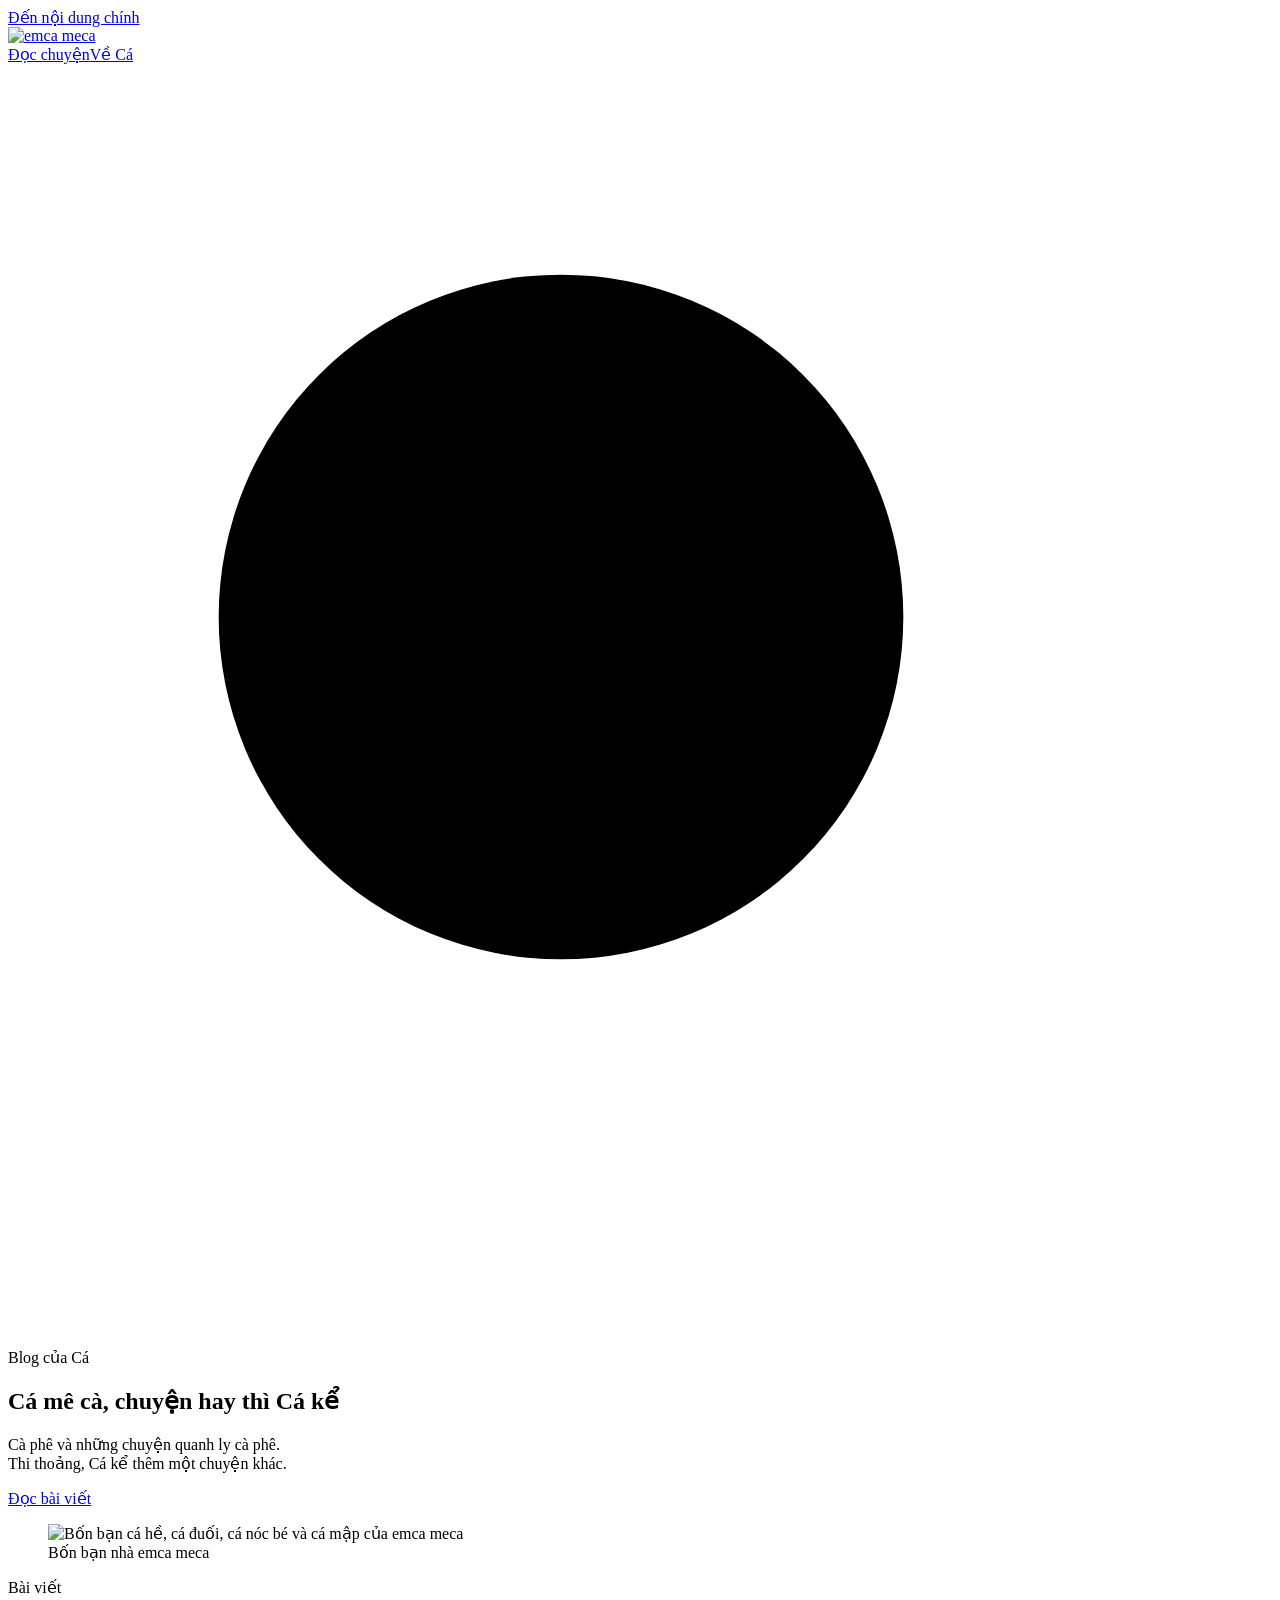
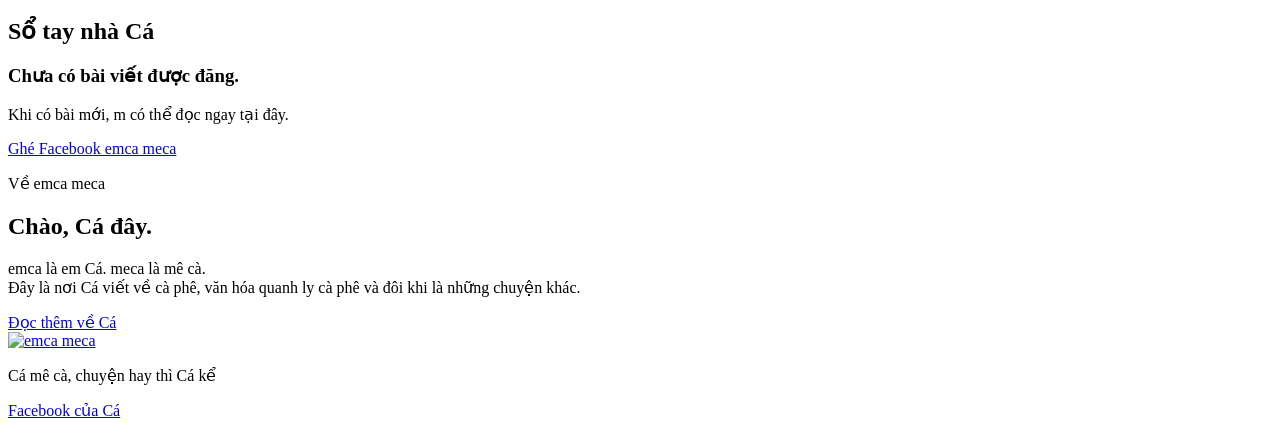
==== index.html @ 0b78bcae "Use the full fish logo in site footers" ====
<!doctype html><html lang="vi"><head><meta charset="utf-8"><meta name="viewport" content="width=device-width,initial-scale=1"><title>emca meca | Cá mê cà, chuyện hay thì Cá kể</title><meta name="description" content="Blog của Cá về cà phê, văn hóa quanh ly cà phê và đôi khi là những chuyện khác."><meta name="theme-color" content="#246BCE"><meta name="referrer" content="strict-origin-when-cross-origin"><meta http-equiv="Content-Security-Policy" content="default-src 'self'; script-src 'self' 'sha256-jwxLCwJIpFIM1kGWHGAWgtQ4e085zn6MT5bQTBIESKc='; style-src 'self'; img-src 'self'; font-src 'self'; connect-src 'self'; object-src 'none'; base-uri 'none'; form-action 'self'"><meta name="robots" content="index,follow"><link rel="canonical" href="https://phuongbui081000-glitch.github.io/emca-meca/"><meta property="og:locale" content="vi_VN"><meta property="og:type" content="website"><meta property="og:site_name" content="emca meca"><meta property="og:title" content="emca meca | Cá mê cà, chuyện hay thì Cá kể"><meta property="og:description" content="Blog của Cá về cà phê, văn hóa quanh ly cà phê và đôi khi là những chuyện khác."><meta property="og:url" content="https://phuongbui081000-glitch.github.io/emca-meca/"><meta property="og:image" content="https://phuongbui081000-glitch.github.io/emca-meca/assets/mascots.png"><meta name="twitter:card" content="summary_large_image"><link rel="icon" href="/emca-meca/assets/favicon.svg"><link rel="alternate" type="application/rss+xml" title="emca meca" href="/emca-meca/feed.xml"><link rel="preload" href="/emca-meca/assets/Inter-variable.ttf" as="font" type="font/ttf" crossorigin><link rel="stylesheet" href="/emca-meca/style.css"><script src="/emca-meca/app.js" defer></script><script type="application/ld+json">{"@context":"https://schema.org","@type":"WebSite","name":"emca meca","url":"https://phuongbui081000-glitch.github.io/emca-meca/","description":"Blog của Cá về cà phê, văn hóa quanh ly cà phê và đôi khi là những chuyện khác.","inLanguage":"vi"}</script></head><body><a class="skip" href="#noi-dung">Đến nội dung chính</a><header class="header wrap"><a class="brand" href="/emca-meca/" aria-label="emca meca, trang chủ"><img src="/emca-meca/assets/logo.svg" width="220" height="44" alt="emca meca"></a><nav aria-label="Điều hướng chính"><a href="/emca-meca/#bai-viet" aria-current="page">Đọc chuyện</a><a href="/emca-meca/ve-ca/">Về Cá</a><a class="search-toggle" href="/emca-meca/#tim-kiem" aria-label="Tìm bài viết"><svg viewBox="0 0 24 24" aria-hidden="true"><circle cx="10.5" cy="10.5" r="6.5"/><path d="m16 16 5 5"/></svg></a></nav></header><main id="noi-dung"><section class="hero wrap" aria-labelledby="hero-title"><div class="hero-copy"><p class="eyebrow">Blog của Cá</p><h1 id="hero-title"><span>Cá mê cà,</span> <span>chuyện hay</span> <span>thì Cá kể</span></h1><p class="intro">Cà phê và những chuyện quanh ly cà phê.<br>Thi thoảng, Cá kể thêm một chuyện khác.</p><a class="primary" href="#bai-viet">Đọc bài viết</a></div><figure class="hero-art"><img src="/emca-meca/assets/mascots.png" width="1254" height="1254" alt="Bốn bạn cá hề, cá đuối, cá nóc bé và cá mập của emca meca" fetchpriority="high"><figcaption>Bốn bạn nhà emca meca</figcaption></figure></section><section class="stories wrap" id="bai-viet" aria-labelledby="stories-title"><div class="section-heading"><p class="eyebrow">Bài viết</p><h2 id="stories-title">Sổ tay nhà Cá</h2></div><div class="empty first-post"><h3>Chưa có bài viết được đăng.</h3><p>Khi có bài mới, m có thể đọc ngay tại đây.</p><a class="text-button" href="https://www.facebook.com/profile.php?id=61595521532372" rel="noopener noreferrer">Ghé Facebook emca meca</a></div></section><section class="about wrap" id="ve-ca" aria-labelledby="about-title"><div class="about-heading"><p class="eyebrow">Về emca meca</p><h2 id="about-title">Chào, Cá đây.</h2></div><div><p>emca là em Cá. meca là mê cà.<br>Đây là nơi Cá viết về cà phê, văn hóa quanh ly cà phê và đôi khi là những chuyện khác.</p><a class="text-button" href="/emca-meca/ve-ca/">Đọc thêm về Cá</a></div></section></main><footer class="wrap"><a class="footer-brand" href="/emca-meca/"><img src="/emca-meca/assets/logo.svg" width="180" height="36" alt="emca meca"></a><p>Cá mê cà, chuyện hay thì Cá kể</p><a href="https://www.facebook.com/profile.php?id=61595521532372" rel="noopener noreferrer">Facebook của Cá</a></footer></body></html>
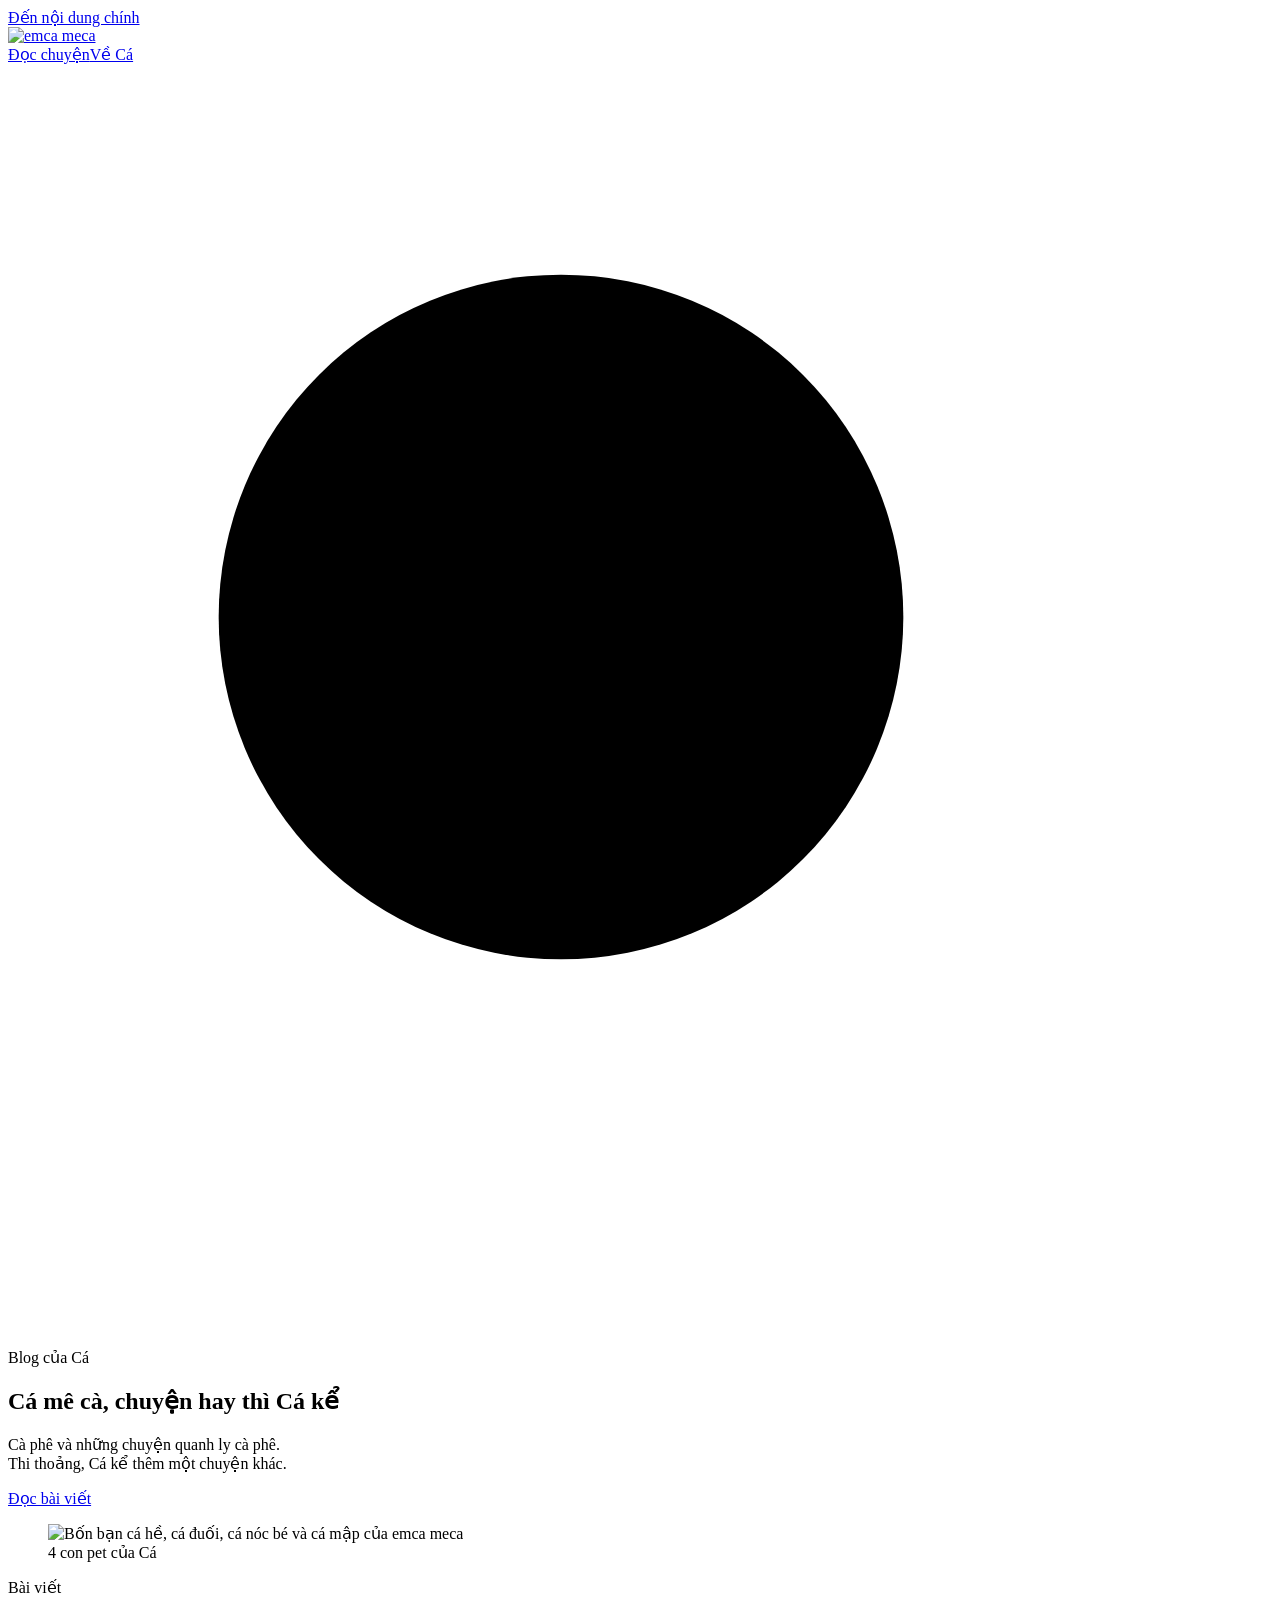
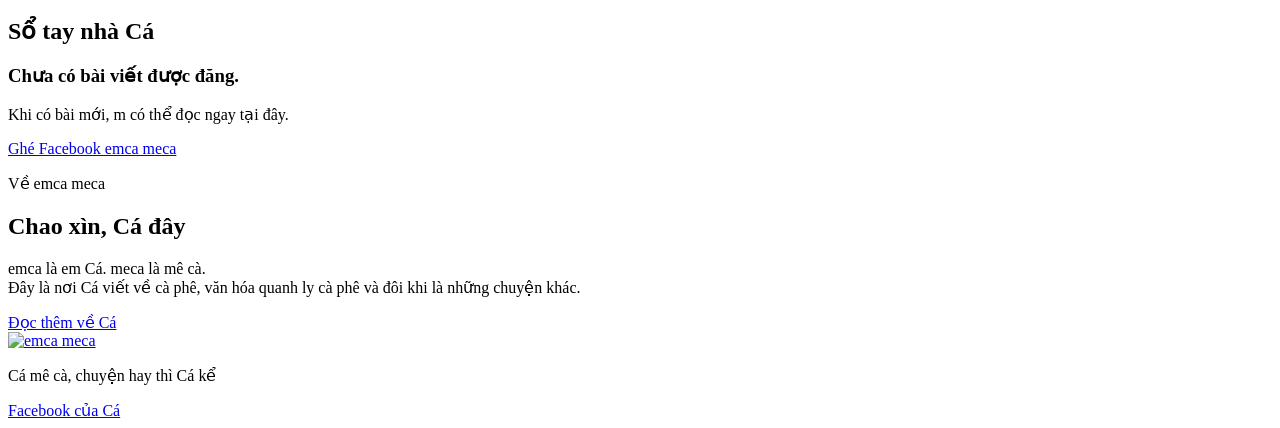
==== commit 9d20c9ce: "Apply Cá's greeting and mascot caption wording" ====
--- a/index.html
+++ b/index.html
@@ -1 +1 @@
-<!doctype html><html lang="vi"><head><meta charset="utf-8"><meta name="viewport" content="width=device-width,initial-scale=1"><title>emca meca | Cá mê cà, chuyện hay thì Cá kể</title><meta name="description" content="Blog của Cá về cà phê, văn hóa quanh ly cà phê và đôi khi là những chuyện khác."><meta name="theme-color" content="#246BCE"><meta name="referrer" content="strict-origin-when-cross-origin"><meta http-equiv="Content-Security-Policy" content="default-src 'self'; script-src 'self' 'sha256-jwxLCwJIpFIM1kGWHGAWgtQ4e085zn6MT5bQTBIESKc='; style-src 'self'; img-src 'self'; font-src 'self'; connect-src 'self'; object-src 'none'; base-uri 'none'; form-action 'self'"><meta name="robots" content="index,follow"><link rel="canonical" href="https://phuongbui081000-glitch.github.io/emca-meca/"><meta property="og:locale" content="vi_VN"><meta property="og:type" content="website"><meta property="og:site_name" content="emca meca"><meta property="og:title" content="emca meca | Cá mê cà, chuyện hay thì Cá kể"><meta property="og:description" content="Blog của Cá về cà phê, văn hóa quanh ly cà phê và đôi khi là những chuyện khác."><meta property="og:url" content="https://phuongbui081000-glitch.github.io/emca-meca/"><meta property="og:image" content="https://phuongbui081000-glitch.github.io/emca-meca/assets/mascots.png"><meta name="twitter:card" content="summary_large_image"><link rel="icon" href="/emca-meca/assets/favicon.svg"><link rel="alternate" type="application/rss+xml" title="emca meca" href="/emca-meca/feed.xml"><link rel="preload" href="/emca-meca/assets/Inter-variable.ttf" as="font" type="font/ttf" crossorigin><link rel="stylesheet" href="/emca-meca/style.css"><script src="/emca-meca/app.js" defer></script><script type="application/ld+json">{"@context":"https://schema.org","@type":"WebSite","name":"emca meca","url":"https://phuongbui081000-glitch.github.io/emca-meca/","description":"Blog của Cá về cà phê, văn hóa quanh ly cà phê và đôi khi là những chuyện khác.","inLanguage":"vi"}</script></head><body><a class="skip" href="#noi-dung">Đến nội dung chính</a><header class="header wrap"><a class="brand" href="/emca-meca/" aria-label="emca meca, trang chủ"><img src="/emca-meca/assets/logo.svg" width="220" height="44" alt="emca meca"></a><nav aria-label="Điều hướng chính"><a href="/emca-meca/#bai-viet" aria-current="page">Đọc chuyện</a><a href="/emca-meca/ve-ca/">Về Cá</a><a class="search-toggle" href="/emca-meca/#tim-kiem" aria-label="Tìm bài viết"><svg viewBox="0 0 24 24" aria-hidden="true"><circle cx="10.5" cy="10.5" r="6.5"/><path d="m16 16 5 5"/></svg></a></nav></header><main id="noi-dung"><section class="hero wrap" aria-labelledby="hero-title"><div class="hero-copy"><p class="eyebrow">Blog của Cá</p><h1 id="hero-title"><span>Cá mê cà,</span> <span>chuyện hay</span> <span>thì Cá kể</span></h1><p class="intro">Cà phê và những chuyện quanh ly cà phê.<br>Thi thoảng, Cá kể thêm một chuyện khác.</p><a class="primary" href="#bai-viet">Đọc bài viết</a></div><figure class="hero-art"><img src="/emca-meca/assets/mascots.png" width="1254" height="1254" alt="Bốn bạn cá hề, cá đuối, cá nóc bé và cá mập của emca meca" fetchpriority="high"><figcaption>Bốn bạn nhà emca meca</figcaption></figure></section><section class="stories wrap" id="bai-viet" aria-labelledby="stories-title"><div class="section-heading"><p class="eyebrow">Bài viết</p><h2 id="stories-title">Sổ tay nhà Cá</h2></div><div class="empty first-post"><h3>Chưa có bài viết được đăng.</h3><p>Khi có bài mới, m có thể đọc ngay tại đây.</p><a class="text-button" href="https://www.facebook.com/profile.php?id=61595521532372" rel="noopener noreferrer">Ghé Facebook emca meca</a></div></section><section class="about wrap" id="ve-ca" aria-labelledby="about-title"><div class="about-heading"><p class="eyebrow">Về emca meca</p><h2 id="about-title">Chào, Cá đây.</h2></div><div><p>emca là em Cá. meca là mê cà.<br>Đây là nơi Cá viết về cà phê, văn hóa quanh ly cà phê và đôi khi là những chuyện khác.</p><a class="text-button" href="/emca-meca/ve-ca/">Đọc thêm về Cá</a></div></section></main><footer class="wrap"><a class="footer-brand" href="/emca-meca/"><img src="/emca-meca/assets/logo.svg" width="180" height="36" alt="emca meca"></a><p>Cá mê cà, chuyện hay thì Cá kể</p><a href="https://www.facebook.com/profile.php?id=61595521532372" rel="noopener noreferrer">Facebook của Cá</a></footer></body></html>+<!doctype html><html lang="vi"><head><meta charset="utf-8"><meta name="viewport" content="width=device-width,initial-scale=1"><title>emca meca | Cá mê cà, chuyện hay thì Cá kể</title><meta name="description" content="Blog của Cá về cà phê, văn hóa quanh ly cà phê và đôi khi là những chuyện khác."><meta name="theme-color" content="#246BCE"><meta name="referrer" content="strict-origin-when-cross-origin"><meta http-equiv="Content-Security-Policy" content="default-src 'self'; script-src 'self' 'sha256-jwxLCwJIpFIM1kGWHGAWgtQ4e085zn6MT5bQTBIESKc='; style-src 'self'; img-src 'self'; font-src 'self'; connect-src 'self'; object-src 'none'; base-uri 'none'; form-action 'self'"><meta name="robots" content="index,follow"><link rel="canonical" href="https://phuongbui081000-glitch.github.io/emca-meca/"><meta property="og:locale" content="vi_VN"><meta property="og:type" content="website"><meta property="og:site_name" content="emca meca"><meta property="og:title" content="emca meca | Cá mê cà, chuyện hay thì Cá kể"><meta property="og:description" content="Blog của Cá về cà phê, văn hóa quanh ly cà phê và đôi khi là những chuyện khác."><meta property="og:url" content="https://phuongbui081000-glitch.github.io/emca-meca/"><meta property="og:image" content="https://phuongbui081000-glitch.github.io/emca-meca/assets/mascots.png"><meta name="twitter:card" content="summary_large_image"><link rel="icon" href="/emca-meca/assets/favicon.svg"><link rel="alternate" type="application/rss+xml" title="emca meca" href="/emca-meca/feed.xml"><link rel="preload" href="/emca-meca/assets/Inter-variable.ttf" as="font" type="font/ttf" crossorigin><link rel="stylesheet" href="/emca-meca/style.css"><script src="/emca-meca/app.js" defer></script><script type="application/ld+json">{"@context":"https://schema.org","@type":"WebSite","name":"emca meca","url":"https://phuongbui081000-glitch.github.io/emca-meca/","description":"Blog của Cá về cà phê, văn hóa quanh ly cà phê và đôi khi là những chuyện khác.","inLanguage":"vi"}</script></head><body><a class="skip" href="#noi-dung">Đến nội dung chính</a><header class="header wrap"><a class="brand" href="/emca-meca/" aria-label="emca meca, trang chủ"><img src="/emca-meca/assets/logo.svg" width="220" height="44" alt="emca meca"></a><nav aria-label="Điều hướng chính"><a href="/emca-meca/#bai-viet" aria-current="page">Đọc chuyện</a><a href="/emca-meca/ve-ca/">Về Cá</a><a class="search-toggle" href="/emca-meca/#tim-kiem" aria-label="Tìm bài viết"><svg viewBox="0 0 24 24" aria-hidden="true"><circle cx="10.5" cy="10.5" r="6.5"/><path d="m16 16 5 5"/></svg></a></nav></header><main id="noi-dung"><section class="hero wrap" aria-labelledby="hero-title"><div class="hero-copy"><p class="eyebrow">Blog của Cá</p><h1 id="hero-title"><span>Cá mê cà,</span> <span>chuyện hay</span> <span>thì Cá kể</span></h1><p class="intro">Cà phê và những chuyện quanh ly cà phê.<br>Thi thoảng, Cá kể thêm một chuyện khác.</p><a class="primary" href="#bai-viet">Đọc bài viết</a></div><figure class="hero-art"><img src="/emca-meca/assets/mascots.png" width="1254" height="1254" alt="Bốn bạn cá hề, cá đuối, cá nóc bé và cá mập của emca meca" fetchpriority="high"><figcaption>4 con pet của Cá</figcaption></figure></section><section class="stories wrap" id="bai-viet" aria-labelledby="stories-title"><div class="section-heading"><p class="eyebrow">Bài viết</p><h2 id="stories-title">Sổ tay nhà Cá</h2></div><div class="empty first-post"><h3>Chưa có bài viết được đăng.</h3><p>Khi có bài mới, m có thể đọc ngay tại đây.</p><a class="text-button" href="https://www.facebook.com/profile.php?id=61595521532372" rel="noopener noreferrer">Ghé Facebook emca meca</a></div></section><section class="about wrap" id="ve-ca" aria-labelledby="about-title"><div class="about-heading"><p class="eyebrow">Về emca meca</p><h2 id="about-title">Chao xìn, Cá đây</h2></div><div><p>emca là em Cá. meca là mê cà.<br>Đây là nơi Cá viết về cà phê, văn hóa quanh ly cà phê và đôi khi là những chuyện khác.</p><a class="text-button" href="/emca-meca/ve-ca/">Đọc thêm về Cá</a></div></section></main><footer class="wrap"><a class="footer-brand" href="/emca-meca/"><img src="/emca-meca/assets/logo.svg" width="180" height="36" alt="emca meca"></a><p>Cá mê cà, chuyện hay thì Cá kể</p><a href="https://www.facebook.com/profile.php?id=61595521532372" rel="noopener noreferrer">Facebook của Cá</a></footer></body></html>
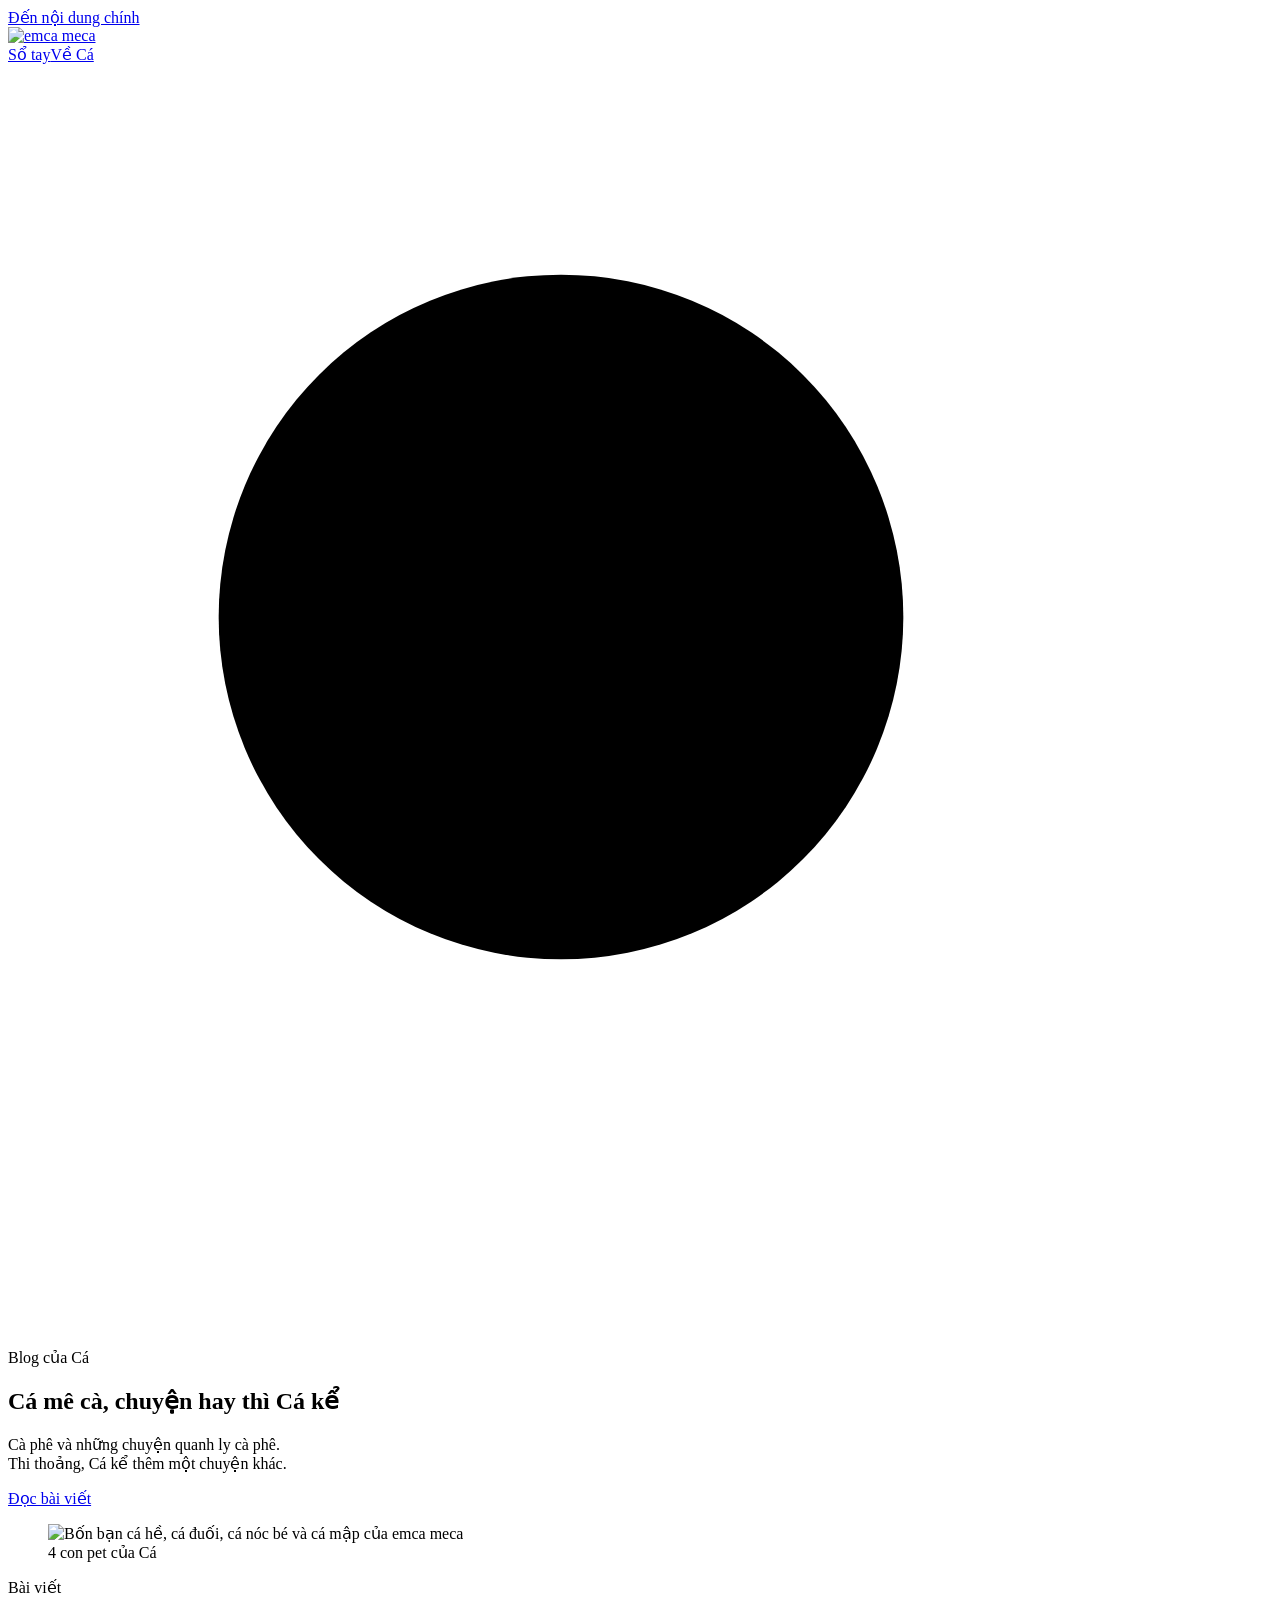
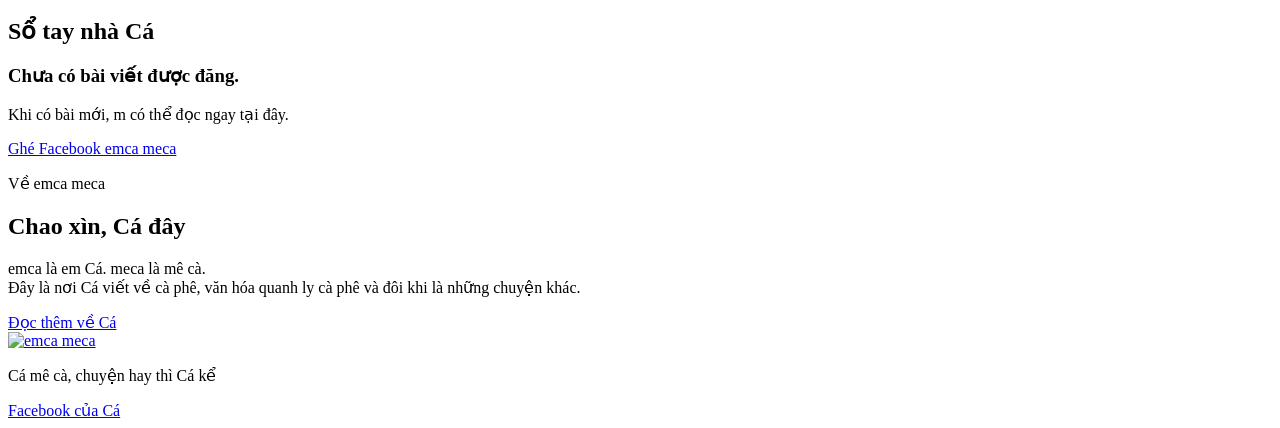
==== commit aae870f8: "Rename reading navigation to Sổ tay" ====
--- a/index.html
+++ b/index.html
@@ -1 +1 @@
-<!doctype html><html lang="vi"><head><meta charset="utf-8"><meta name="viewport" content="width=device-width,initial-scale=1"><title>emca meca | Cá mê cà, chuyện hay thì Cá kể</title><meta name="description" content="Blog của Cá về cà phê, văn hóa quanh ly cà phê và đôi khi là những chuyện khác."><meta name="theme-color" content="#246BCE"><meta name="referrer" content="strict-origin-when-cross-origin"><meta http-equiv="Content-Security-Policy" content="default-src 'self'; script-src 'self' 'sha256-jwxLCwJIpFIM1kGWHGAWgtQ4e085zn6MT5bQTBIESKc='; style-src 'self'; img-src 'self'; font-src 'self'; connect-src 'self'; object-src 'none'; base-uri 'none'; form-action 'self'"><meta name="robots" content="index,follow"><link rel="canonical" href="https://phuongbui081000-glitch.github.io/emca-meca/"><meta property="og:locale" content="vi_VN"><meta property="og:type" content="website"><meta property="og:site_name" content="emca meca"><meta property="og:title" content="emca meca | Cá mê cà, chuyện hay thì Cá kể"><meta property="og:description" content="Blog của Cá về cà phê, văn hóa quanh ly cà phê và đôi khi là những chuyện khác."><meta property="og:url" content="https://phuongbui081000-glitch.github.io/emca-meca/"><meta property="og:image" content="https://phuongbui081000-glitch.github.io/emca-meca/assets/mascots.png"><meta name="twitter:card" content="summary_large_image"><link rel="icon" href="/emca-meca/assets/favicon.svg"><link rel="alternate" type="application/rss+xml" title="emca meca" href="/emca-meca/feed.xml"><link rel="preload" href="/emca-meca/assets/Inter-variable.ttf" as="font" type="font/ttf" crossorigin><link rel="stylesheet" href="/emca-meca/style.css"><script src="/emca-meca/app.js" defer></script><script type="application/ld+json">{"@context":"https://schema.org","@type":"WebSite","name":"emca meca","url":"https://phuongbui081000-glitch.github.io/emca-meca/","description":"Blog của Cá về cà phê, văn hóa quanh ly cà phê và đôi khi là những chuyện khác.","inLanguage":"vi"}</script></head><body><a class="skip" href="#noi-dung">Đến nội dung chính</a><header class="header wrap"><a class="brand" href="/emca-meca/" aria-label="emca meca, trang chủ"><img src="/emca-meca/assets/logo.svg" width="220" height="44" alt="emca meca"></a><nav aria-label="Điều hướng chính"><a href="/emca-meca/#bai-viet" aria-current="page">Đọc chuyện</a><a href="/emca-meca/ve-ca/">Về Cá</a><a class="search-toggle" href="/emca-meca/#tim-kiem" aria-label="Tìm bài viết"><svg viewBox="0 0 24 24" aria-hidden="true"><circle cx="10.5" cy="10.5" r="6.5"/><path d="m16 16 5 5"/></svg></a></nav></header><main id="noi-dung"><section class="hero wrap" aria-labelledby="hero-title"><div class="hero-copy"><p class="eyebrow">Blog của Cá</p><h1 id="hero-title"><span>Cá mê cà,</span> <span>chuyện hay</span> <span>thì Cá kể</span></h1><p class="intro">Cà phê và những chuyện quanh ly cà phê.<br>Thi thoảng, Cá kể thêm một chuyện khác.</p><a class="primary" href="#bai-viet">Đọc bài viết</a></div><figure class="hero-art"><img src="/emca-meca/assets/mascots.png" width="1254" height="1254" alt="Bốn bạn cá hề, cá đuối, cá nóc bé và cá mập của emca meca" fetchpriority="high"><figcaption>4 con pet của Cá</figcaption></figure></section><section class="stories wrap" id="bai-viet" aria-labelledby="stories-title"><div class="section-heading"><p class="eyebrow">Bài viết</p><h2 id="stories-title">Sổ tay nhà Cá</h2></div><div class="empty first-post"><h3>Chưa có bài viết được đăng.</h3><p>Khi có bài mới, m có thể đọc ngay tại đây.</p><a class="text-button" href="https://www.facebook.com/profile.php?id=61595521532372" rel="noopener noreferrer">Ghé Facebook emca meca</a></div></section><section class="about wrap" id="ve-ca" aria-labelledby="about-title"><div class="about-heading"><p class="eyebrow">Về emca meca</p><h2 id="about-title">Chao xìn, Cá đây</h2></div><div><p>emca là em Cá. meca là mê cà.<br>Đây là nơi Cá viết về cà phê, văn hóa quanh ly cà phê và đôi khi là những chuyện khác.</p><a class="text-button" href="/emca-meca/ve-ca/">Đọc thêm về Cá</a></div></section></main><footer class="wrap"><a class="footer-brand" href="/emca-meca/"><img src="/emca-meca/assets/logo.svg" width="180" height="36" alt="emca meca"></a><p>Cá mê cà, chuyện hay thì Cá kể</p><a href="https://www.facebook.com/profile.php?id=61595521532372" rel="noopener noreferrer">Facebook của Cá</a></footer></body></html>+<!doctype html><html lang="vi"><head><meta charset="utf-8"><meta name="viewport" content="width=device-width,initial-scale=1"><title>emca meca | Cá mê cà, chuyện hay thì Cá kể</title><meta name="description" content="Blog của Cá về cà phê, văn hóa quanh ly cà phê và đôi khi là những chuyện khác."><meta name="theme-color" content="#246BCE"><meta name="referrer" content="strict-origin-when-cross-origin"><meta http-equiv="Content-Security-Policy" content="default-src 'self'; script-src 'self' 'sha256-jwxLCwJIpFIM1kGWHGAWgtQ4e085zn6MT5bQTBIESKc='; style-src 'self'; img-src 'self'; font-src 'self'; connect-src 'self'; object-src 'none'; base-uri 'none'; form-action 'self'"><meta name="robots" content="index,follow"><link rel="canonical" href="https://phuongbui081000-glitch.github.io/emca-meca/"><meta property="og:locale" content="vi_VN"><meta property="og:type" content="website"><meta property="og:site_name" content="emca meca"><meta property="og:title" content="emca meca | Cá mê cà, chuyện hay thì Cá kể"><meta property="og:description" content="Blog của Cá về cà phê, văn hóa quanh ly cà phê và đôi khi là những chuyện khác."><meta property="og:url" content="https://phuongbui081000-glitch.github.io/emca-meca/"><meta property="og:image" content="https://phuongbui081000-glitch.github.io/emca-meca/assets/mascots.png"><meta name="twitter:card" content="summary_large_image"><link rel="icon" href="/emca-meca/assets/favicon.svg"><link rel="alternate" type="application/rss+xml" title="emca meca" href="/emca-meca/feed.xml"><link rel="preload" href="/emca-meca/assets/Inter-variable.ttf" as="font" type="font/ttf" crossorigin><link rel="stylesheet" href="/emca-meca/style.css"><script src="/emca-meca/app.js" defer></script><script type="application/ld+json">{"@context":"https://schema.org","@type":"WebSite","name":"emca meca","url":"https://phuongbui081000-glitch.github.io/emca-meca/","description":"Blog của Cá về cà phê, văn hóa quanh ly cà phê và đôi khi là những chuyện khác.","inLanguage":"vi"}</script></head><body><a class="skip" href="#noi-dung">Đến nội dung chính</a><header class="header wrap"><a class="brand" href="/emca-meca/" aria-label="emca meca, trang chủ"><img src="/emca-meca/assets/logo.svg" width="220" height="44" alt="emca meca"></a><nav aria-label="Điều hướng chính"><a href="/emca-meca/#bai-viet" aria-current="page">Sổ tay</a><a href="/emca-meca/ve-ca/">Về Cá</a><a class="search-toggle" href="/emca-meca/#tim-kiem" aria-label="Tìm bài viết"><svg viewBox="0 0 24 24" aria-hidden="true"><circle cx="10.5" cy="10.5" r="6.5"/><path d="m16 16 5 5"/></svg></a></nav></header><main id="noi-dung"><section class="hero wrap" aria-labelledby="hero-title"><div class="hero-copy"><p class="eyebrow">Blog của Cá</p><h1 id="hero-title"><span>Cá mê cà,</span> <span>chuyện hay</span> <span>thì Cá kể</span></h1><p class="intro">Cà phê và những chuyện quanh ly cà phê.<br>Thi thoảng, Cá kể thêm một chuyện khác.</p><a class="primary" href="#bai-viet">Đọc bài viết</a></div><figure class="hero-art"><img src="/emca-meca/assets/mascots.png" width="1254" height="1254" alt="Bốn bạn cá hề, cá đuối, cá nóc bé và cá mập của emca meca" fetchpriority="high"><figcaption>4 con pet của Cá</figcaption></figure></section><section class="stories wrap" id="bai-viet" aria-labelledby="stories-title"><div class="section-heading"><p class="eyebrow">Bài viết</p><h2 id="stories-title">Sổ tay nhà Cá</h2></div><div class="empty first-post"><h3>Chưa có bài viết được đăng.</h3><p>Khi có bài mới, m có thể đọc ngay tại đây.</p><a class="text-button" href="https://www.facebook.com/profile.php?id=61595521532372" rel="noopener noreferrer">Ghé Facebook emca meca</a></div></section><section class="about wrap" id="ve-ca" aria-labelledby="about-title"><div class="about-heading"><p class="eyebrow">Về emca meca</p><h2 id="about-title">Chao xìn, Cá đây</h2></div><div><p>emca là em Cá. meca là mê cà.<br>Đây là nơi Cá viết về cà phê, văn hóa quanh ly cà phê và đôi khi là những chuyện khác.</p><a class="text-button" href="/emca-meca/ve-ca/">Đọc thêm về Cá</a></div></section></main><footer class="wrap"><a class="footer-brand" href="/emca-meca/"><img src="/emca-meca/assets/logo.svg" width="180" height="36" alt="emca meca"></a><p>Cá mê cà, chuyện hay thì Cá kể</p><a href="https://www.facebook.com/profile.php?id=61595521532372" rel="noopener noreferrer">Facebook của Cá</a></footer></body></html>
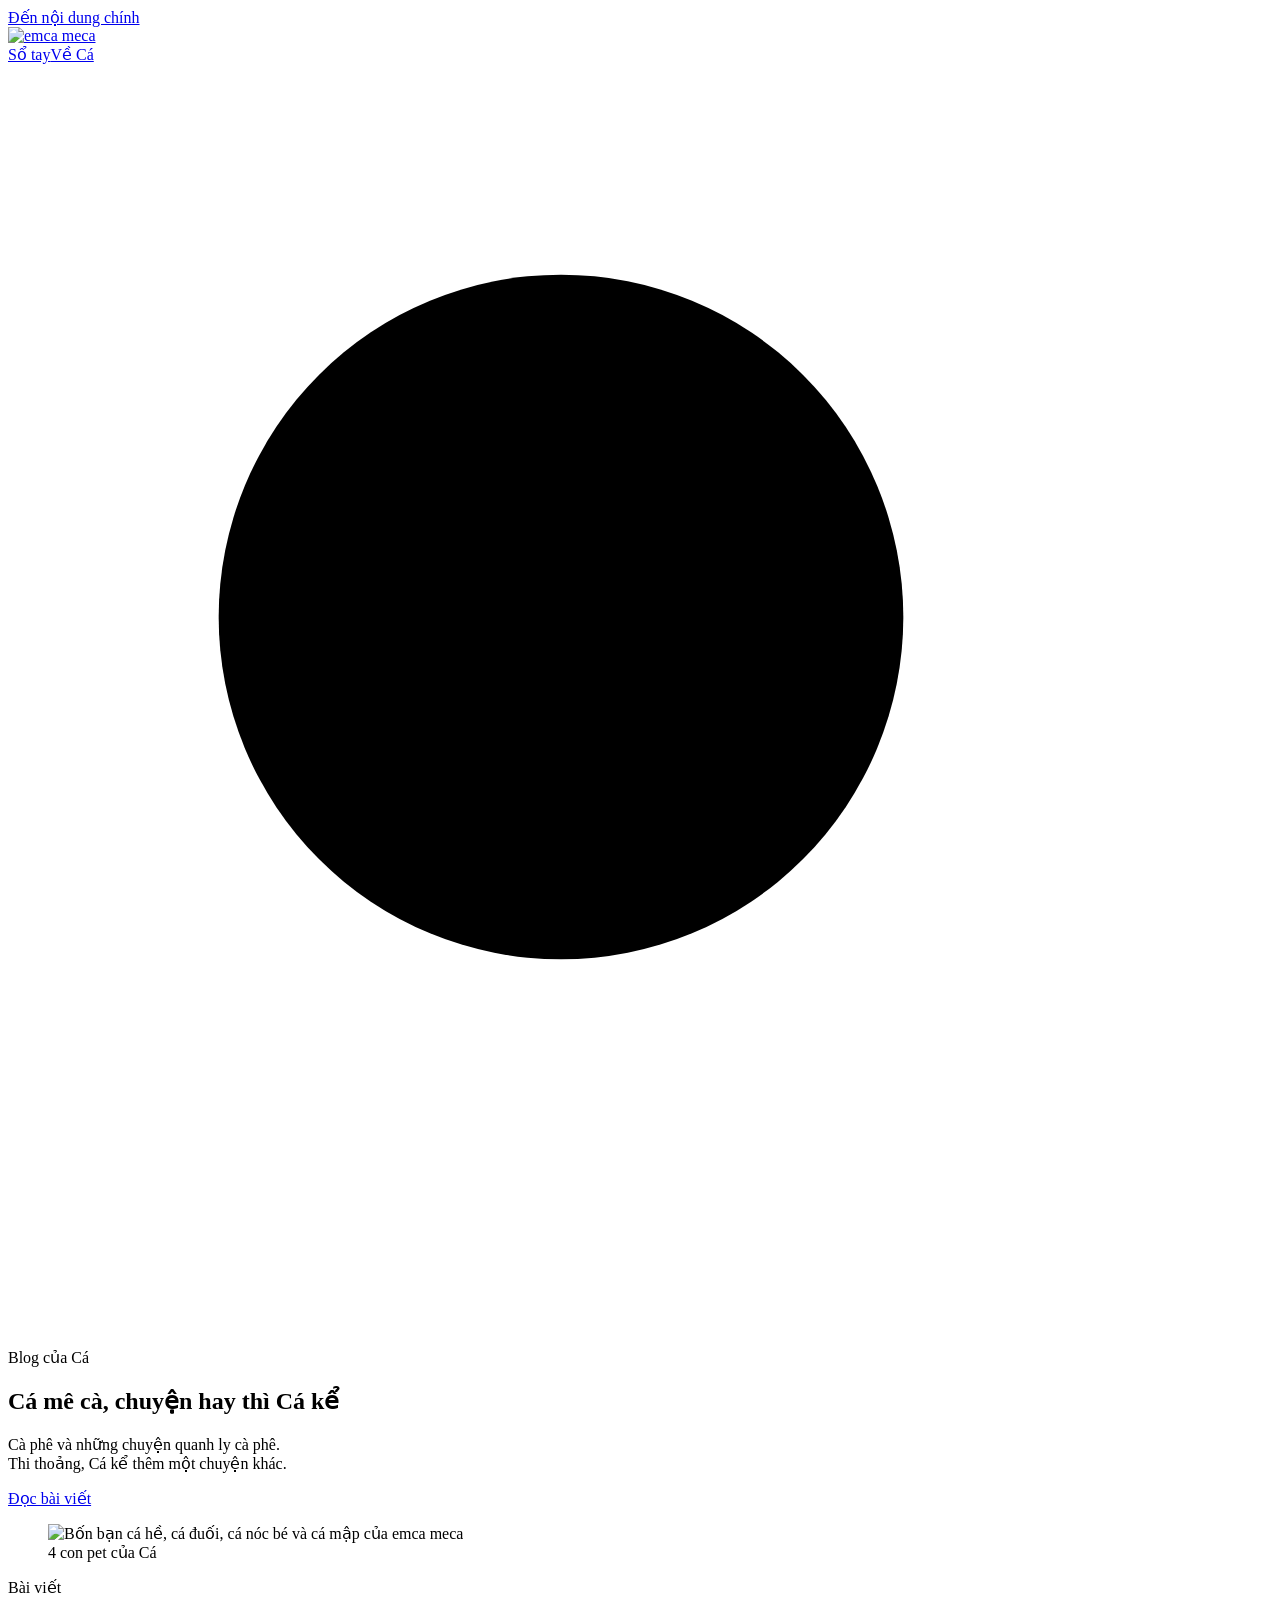
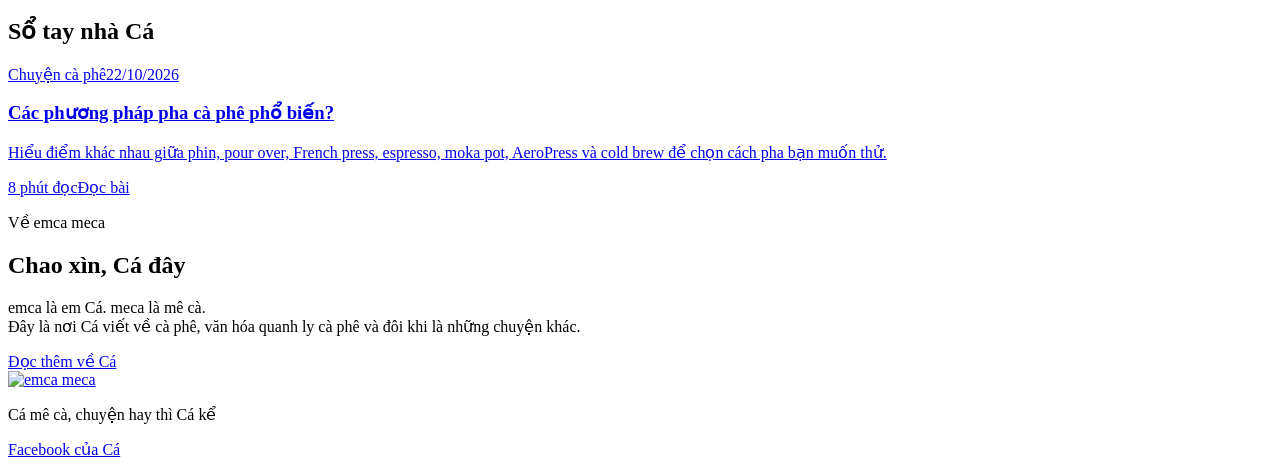
==== commit 9cdb9339: "Publish Các phương pháp pha cà phê phổ biến?" ====
--- a/index.html
+++ b/index.html
@@ -1 +1 @@
-<!doctype html><html lang="vi"><head><meta charset="utf-8"><meta name="viewport" content="width=device-width,initial-scale=1"><title>emca meca | Cá mê cà, chuyện hay thì Cá kể</title><meta name="description" content="Blog của Cá về cà phê, văn hóa quanh ly cà phê và đôi khi là những chuyện khác."><meta name="theme-color" content="#246BCE"><meta name="referrer" content="strict-origin-when-cross-origin"><meta http-equiv="Content-Security-Policy" content="default-src 'self'; script-src 'self' 'sha256-jwxLCwJIpFIM1kGWHGAWgtQ4e085zn6MT5bQTBIESKc='; style-src 'self'; img-src 'self'; font-src 'self'; connect-src 'self'; object-src 'none'; base-uri 'none'; form-action 'self'"><meta name="robots" content="index,follow"><link rel="canonical" href="https://phuongbui081000-glitch.github.io/emca-meca/"><meta property="og:locale" content="vi_VN"><meta property="og:type" content="website"><meta property="og:site_name" content="emca meca"><meta property="og:title" content="emca meca | Cá mê cà, chuyện hay thì Cá kể"><meta property="og:description" content="Blog của Cá về cà phê, văn hóa quanh ly cà phê và đôi khi là những chuyện khác."><meta property="og:url" content="https://phuongbui081000-glitch.github.io/emca-meca/"><meta property="og:image" content="https://phuongbui081000-glitch.github.io/emca-meca/assets/mascots.png"><meta name="twitter:card" content="summary_large_image"><link rel="icon" href="/emca-meca/assets/favicon.svg"><link rel="alternate" type="application/rss+xml" title="emca meca" href="/emca-meca/feed.xml"><link rel="preload" href="/emca-meca/assets/Inter-variable.ttf" as="font" type="font/ttf" crossorigin><link rel="stylesheet" href="/emca-meca/style.css"><script src="/emca-meca/app.js" defer></script><script type="application/ld+json">{"@context":"https://schema.org","@type":"WebSite","name":"emca meca","url":"https://phuongbui081000-glitch.github.io/emca-meca/","description":"Blog của Cá về cà phê, văn hóa quanh ly cà phê và đôi khi là những chuyện khác.","inLanguage":"vi"}</script></head><body><a class="skip" href="#noi-dung">Đến nội dung chính</a><header class="header wrap"><a class="brand" href="/emca-meca/" aria-label="emca meca, trang chủ"><img src="/emca-meca/assets/logo.svg" width="220" height="44" alt="emca meca"></a><nav aria-label="Điều hướng chính"><a href="/emca-meca/#bai-viet" aria-current="page">Sổ tay</a><a href="/emca-meca/ve-ca/">Về Cá</a><a class="search-toggle" href="/emca-meca/#tim-kiem" aria-label="Tìm bài viết"><svg viewBox="0 0 24 24" aria-hidden="true"><circle cx="10.5" cy="10.5" r="6.5"/><path d="m16 16 5 5"/></svg></a></nav></header><main id="noi-dung"><section class="hero wrap" aria-labelledby="hero-title"><div class="hero-copy"><p class="eyebrow">Blog của Cá</p><h1 id="hero-title"><span>Cá mê cà,</span> <span>chuyện hay</span> <span>thì Cá kể</span></h1><p class="intro">Cà phê và những chuyện quanh ly cà phê.<br>Thi thoảng, Cá kể thêm một chuyện khác.</p><a class="primary" href="#bai-viet">Đọc bài viết</a></div><figure class="hero-art"><img src="/emca-meca/assets/mascots.png" width="1254" height="1254" alt="Bốn bạn cá hề, cá đuối, cá nóc bé và cá mập của emca meca" fetchpriority="high"><figcaption>4 con pet của Cá</figcaption></figure></section><section class="stories wrap" id="bai-viet" aria-labelledby="stories-title"><div class="section-heading"><p class="eyebrow">Bài viết</p><h2 id="stories-title">Sổ tay nhà Cá</h2></div><div class="empty first-post"><h3>Chưa có bài viết được đăng.</h3><p>Khi có bài mới, m có thể đọc ngay tại đây.</p><a class="text-button" href="https://www.facebook.com/profile.php?id=61595521532372" rel="noopener noreferrer">Ghé Facebook emca meca</a></div></section><section class="about wrap" id="ve-ca" aria-labelledby="about-title"><div class="about-heading"><p class="eyebrow">Về emca meca</p><h2 id="about-title">Chao xìn, Cá đây</h2></div><div><p>emca là em Cá. meca là mê cà.<br>Đây là nơi Cá viết về cà phê, văn hóa quanh ly cà phê và đôi khi là những chuyện khác.</p><a class="text-button" href="/emca-meca/ve-ca/">Đọc thêm về Cá</a></div></section></main><footer class="wrap"><a class="footer-brand" href="/emca-meca/"><img src="/emca-meca/assets/logo.svg" width="180" height="36" alt="emca meca"></a><p>Cá mê cà, chuyện hay thì Cá kể</p><a href="https://www.facebook.com/profile.php?id=61595521532372" rel="noopener noreferrer">Facebook của Cá</a></footer></body></html>+<!doctype html><html lang="vi"><head><meta charset="utf-8"><meta name="viewport" content="width=device-width,initial-scale=1"><title>emca meca | Cá mê cà, chuyện hay thì Cá kể</title><meta name="description" content="Blog của Cá về cà phê, văn hóa quanh ly cà phê và đôi khi là những chuyện khác."><meta name="theme-color" content="#246BCE"><meta name="referrer" content="strict-origin-when-cross-origin"><meta http-equiv="Content-Security-Policy" content="default-src 'self'; script-src 'self' 'sha256-jwxLCwJIpFIM1kGWHGAWgtQ4e085zn6MT5bQTBIESKc='; style-src 'self'; img-src 'self'; font-src 'self'; connect-src 'self'; object-src 'none'; base-uri 'none'; form-action 'self'"><meta name="robots" content="index,follow"><link rel="canonical" href="https://phuongbui081000-glitch.github.io/emca-meca/"><meta property="og:locale" content="vi_VN"><meta property="og:type" content="website"><meta property="og:site_name" content="emca meca"><meta property="og:title" content="emca meca | Cá mê cà, chuyện hay thì Cá kể"><meta property="og:description" content="Blog của Cá về cà phê, văn hóa quanh ly cà phê và đôi khi là những chuyện khác."><meta property="og:url" content="https://phuongbui081000-glitch.github.io/emca-meca/"><meta property="og:image" content="https://phuongbui081000-glitch.github.io/emca-meca/assets/mascots.png"><meta name="twitter:card" content="summary_large_image"><link rel="icon" href="/emca-meca/assets/favicon.svg"><link rel="alternate" type="application/rss+xml" title="emca meca" href="/emca-meca/feed.xml"><link rel="preload" href="/emca-meca/assets/Inter-variable.ttf" as="font" type="font/ttf" crossorigin><link rel="stylesheet" href="/emca-meca/style.css"><script src="/emca-meca/app.js" defer></script><script type="application/ld+json">{"@context":"https://schema.org","@type":"WebSite","name":"emca meca","url":"https://phuongbui081000-glitch.github.io/emca-meca/","description":"Blog của Cá về cà phê, văn hóa quanh ly cà phê và đôi khi là những chuyện khác.","inLanguage":"vi"}</script></head><body><a class="skip" href="#noi-dung">Đến nội dung chính</a><header class="header wrap"><a class="brand" href="/emca-meca/" aria-label="emca meca, trang chủ"><img src="/emca-meca/assets/logo.svg" width="220" height="44" alt="emca meca"></a><nav aria-label="Điều hướng chính"><a href="/emca-meca/#bai-viet" aria-current="page">Sổ tay</a><a href="/emca-meca/ve-ca/">Về Cá</a><a class="search-toggle" href="/emca-meca/#tim-kiem" aria-label="Tìm bài viết"><svg viewBox="0 0 24 24" aria-hidden="true"><circle cx="10.5" cy="10.5" r="6.5"/><path d="m16 16 5 5"/></svg></a></nav></header><main id="noi-dung"><section class="hero wrap" aria-labelledby="hero-title"><div class="hero-copy"><p class="eyebrow">Blog của Cá</p><h1 id="hero-title"><span>Cá mê cà,</span> <span>chuyện hay</span> <span>thì Cá kể</span></h1><p class="intro">Cà phê và những chuyện quanh ly cà phê.<br>Thi thoảng, Cá kể thêm một chuyện khác.</p><a class="primary" href="#bai-viet">Đọc bài viết</a></div><figure class="hero-art"><img src="/emca-meca/assets/mascots.png" width="1254" height="1254" alt="Bốn bạn cá hề, cá đuối, cá nóc bé và cá mập của emca meca" fetchpriority="high"><figcaption>4 con pet của Cá</figcaption></figure></section><section class="stories wrap" id="bai-viet" aria-labelledby="stories-title"><div class="section-heading"><p class="eyebrow">Bài viết</p><h2 id="stories-title">Sổ tay nhà Cá</h2></div><div class="tools" data-blog-tools hidden><div class="filters" role="group" aria-label="Lọc chủ đề"><button class="active" data-filter="all" aria-pressed="true">Tất cả <span>1</span></button><button data-filter="coffee" aria-pressed="false">Chuyện cà phê</button><button data-filter="aside" aria-pressed="false">Rẽ ngang một chút</button></div><form class="search" id="tim-kiem" role="search" action="/emca-meca/" method="get"><svg viewBox="0 0 24 24" aria-hidden="true"><circle cx="10.5" cy="10.5" r="6.5"/><path d="m16 16 5 5"/></svg><input id="search" type="search" name="q" placeholder="Tìm bài viết" aria-label="Tìm bài viết" maxlength="200" autocomplete="off"><button type="submit" class="search-submit">Tìm</button></form></div><p class="result-count" aria-live="polite" id="result-count"></p><div class="story-grid" id="story-grid"><article class="story-card" data-category="coffee" data-search="Các phương pháp pha cà phê phổ biến? Hiểu điểm khác nhau giữa phin, pour over, French press, espresso, moka pot, AeroPress và cold brew để chọn cách pha bạn muốn thử. Pha phương pháp pha chiết xuất Quen uống cà phê phin, rồi một hôm nhìn thấy V60, French press, moka pot hay AeroPress trên menu hoặc kệ dụng cụ: tên nào cũng lạ, mà nhìn cái nào cũng đang pha cà phê. Vậy chúng khác nhau ở đâu? Cá rủ mọi người nhìn theo đường đi của nước trước. Khi hiểu nước gặp bột cà phê như thế nào, mình sẽ có một bản đồ để đặt những cái tên ấy vào, đỡ phải học thuộc cả dãy dụng cụ. Và quan trọng hơn: giữa những lựa chọn đó, bạn muốn bắt đầu với cách pha nào? Mình sẽ dùng phần kiến thức này để đối chiếu với cách bạn muốn pha ở nhà, rồi cùng tìm một điểm bắt đầu phù hợp. Trước tiên, mình đang phân loại theo điều gì? Trong bài này, chiết xuất được hiểu đơn giản là dùng nước lấy các chất hòa tan từ bột cà phê để tạo đồ uống. Hai cách tiếp xúc đáng chú ý là ngâm bột trong một lượng nước, gọi là immersion, và cho nước đi xuyên qua lớp bột, gọi là percolation. Một số công thức kết hợp các giai đoạn này. Đây là cách sắp xếp để dễ hiểu bài, không phải bảng chia ô duy nhất cho mọi dụng cụ. Với nhóm nước đi qua bột, mình còn có thể hỏi: dòng nước được dẫn xuống nhờ trọng lực, hay được đẩy đi bằng chênh lệch áp suất? Nghiên cứu về full immersion, Scientific Reports (2021)  Phin: điểm bắt đầu quen thuộc  Với phin, nước được rót vào phía trên lớp bột, đi qua bột rồi nhỏ xuống ly qua các lỗ lọc. Vì vậy, khi nhìn theo cơ chế dòng chảy chính, mình có thể đặt phin vào nhóm percolation nhờ trọng lực. Bước làm ướt và chờ trước lần rót tiếp theo vẫn xuất hiện trong nhiều cách pha phin. Nó không có nghĩa cả quá trình là một lần ngâm kín rồi mới tách bã. Cứ nhìn lúc nước pha đang rời phin để thấy khác biệt. Nguyen Coffee Supply: hướng dẫn pha phin Pour over: rót nước qua lớp bột, V60 là một ví dụ  Với V60 dùng giấy lọc, người pha rót nước lên bột trong dripper, tức phễu pha; nước đi qua lớp bột và giấy rồi xuống bình hứng. Phin và V60 có điểm chung là dòng nước đi xuống nhờ trọng lực, dù cấu tạo và cách thao tác khác nhau. Pour over là cách pha bằng thao tác rót, còn V60 là tên một dòng dụng cụ. Vì thế, hai cái tên này có liên hệ nhưng không đồng nghĩa hoàn toàn. HARIO: V60 và hướng dẫn pha French press: ngâm trước, tách bã sau  Ở French press, bột cà phê và nước được giữ cùng trong bình trong giai đoạn ngâm. Sau đó người pha hạ bộ lọc dạng lưới xuống và rót đồ uống ra. Đây là ví dụ dễ hình dung của immersion. Tuy có động tác ấn piston, phần ngâm không biến thành espresso. Điều cần nhìn là nước và bột đã tiếp xúc thế nào trước lúc lọc, chứ không chỉ thấy chữ “press” rồi xếp chung một nhóm. BODUM: hướng dẫn French press, trang 6–7 của PDF Espresso: nước đi qua bột dưới áp suất  Với espresso, nước nóng được ép qua lớp cà phê xay mịn trong basket, tức giỏ lọc của tay pha. Vẫn có dòng nước đi xuyên qua bột, nhưng áp suất là một đặc điểm quan trọng của quá trình này. Espresso là phương pháp pha, không phải tên một loài hạt. Khi nhìn một máy espresso, mình đang thấy một cách tạo dòng nước qua bột, không phải một loại cà phê tự động ngon hơn các cách còn lại. La Marzocco Home: What is Espresso? Moka pot: cũng có áp suất, nhưng khác espresso  Moka pot thường có khoang nước phía dưới, giỏ bột ở giữa và khoang nhận cà phê phía trên. Khi đun, áp suất trong khoang dưới tăng lên, đẩy nước nóng đi qua lớp bột rồi theo ống lên khoang trên. Vì vậy, moka không hoạt động như phin nhỏ xuống nhờ trọng lực. Nó cũng không phải cùng một cơ chế vận hành với máy espresso chỉ vì cả hai đều dùng áp suất. Một điểm dễ nhớ: với moka, dòng pha đang đi từ khoang dưới lên khoang nhận bên trên. Bialetti Africa: cơ chế moka pot AeroPress: một dụng cụ có thể kết hợp nhiều giai đoạn  Trong cách pha AeroPress có giai đoạn ngâm, người pha cho nước tiếp xúc với bột trong buồng pha, rồi ấn piston để đẩy đồ uống qua bộ lọc vào cốc. Vì thế, có thể mô tả công thức ấy bằng hai phần: ngâm, rồi dùng áp suất để đưa đồ uống qua lọc. AeroPress có nhiều cách dùng, nên khi phân loại cần đọc công thức cụ thể. Tên dụng cụ chưa nói hết chuyện gì diễn ra trong đó; có áp suất cũng chưa đủ để gọi đồ uống là espresso. AeroPress: cơ chế ngâm, lọc và áp suất Cold brew: còn phải hỏi là ngâm hay nhỏ giọt  Cold brew thường được nhắc như một cách pha riêng, nhưng tên này trước hết gợi việc dùng nước không nóng trong giai đoạn brewing. Một cách làm là ngâm bột trong nước rồi lọc, như hệ Toddy. Khi đó, nhìn theo cách nước tiếp xúc với bột, nó thuộc nhánh immersion. Toddy: hướng dẫn Cold Brew System Cũng có dụng cụ cold drip cho nước nhỏ giọt qua cà phê, chẳng hạn HARIO Water Dripper. Vì vậy, không nên đặt mọi cách pha lạnh vào đúng một ô “ngâm”. Hỏi thêm “pha lạnh bằng cách nào?” sẽ giúp mình hiểu chính xác hơn.  HARIO Europe: Water Dripper Pota N Nhớ nhanh để lần sau nhìn dụng cụ đỡ bối rối Nước đi qua lớp bột nhờ trọng lực: phin, V60 trong cách pha đã mô tả. Ngâm bột với nước rồi tách bã: French press, cold brew dạng ngâm. Nước đi qua bột có áp suất: espresso, moka pot, với cách tạo dòng khác nhau. Kết hợp các giai đoạn: AeroPress có bước ngâm rồi ép qua lọc; xem công thức trước khi xếp nhóm. Những nhóm trên không phải bảng xếp hạng, và đây cũng chưa phải danh sách mọi cách pha cà phê. Điều mình cần mang theo là ba câu hỏi: nước gặp bột ra sao, dòng nước di chuyển bằng cách nào, và bã được tách khỏi đồ uống lúc nào? Bạn phù hợp với phương pháp pha nào? Thay vì chọn theo dụng cụ trông xịn nhất, mình thử bắt đầu bằng cách bạn muốn dành thời gian cho ly cà phê. Những gợi ý dưới đây giúp chọn thứ để tìm hiểu tiếp, chưa phải kết luận về gu hoặc lời bảo đảm ly nào sẽ ngon với bạn. Muốn tiếp tục từ cách pha đã quen: phin vẫn là một điểm bắt đầu. Bạn không cần đổi dụng cụ chỉ vì vừa biết thêm những cái tên mới. Thích trực tiếp rót nước và theo dõi dòng pha: tìm hiểu pour over, với V60 là một ví dụ. Muốn khám phá cách ngâm rồi tách bã: xem French press. Nếu thích có thêm giai đoạn ép qua lọc, có thể tìm hiểu các công thức AeroPress có bước ngâm. Tò mò về cách tạo dòng nước bằng áp suất: so sánh espresso và moka pot, nhớ rằng thao tác và cấu tạo của hai cách khác nhau. Muốn chuẩn bị một mẻ pha bằng nước không nóng từ trước: tìm hiểu cold brew dạng ngâm, thay vì xem nó như một cách có ly ngay sau vài thao tác. Trước khi chọn, thử ghi lại ba điều: dụng cụ bạn đang có; bạn muốn trực tiếp thao tác nhiều hay thích giai đoạn chờ ngâm; và khoảng thời gian bạn có thể dành cho việc pha, chờ và dọn. Kể thêm ly bạn thường uống, điều bạn thích và điều muốn đổi. Những thông tin ấy cụ thể hơn nhiều so với chỉ nói “tui muốn một ly ngon”.  Cùng chọn điểm bắt đầu Bạn đang quen pha phin, muốn thử một cách khác nhưng chưa biết bắt đầu từ đâu? Nhắn Cá qua Facebook, kể tui nghe bạn thường uống cà phê thế nào, đang có dụng cụ gì và muốn dành bao nhiêu thời gian để pha. Mình cùng bàn xem phương pháp nào đáng thử trước, rồi tìm hiểu kỹ cách đó nhé. Mê cà cùng Cá êi"><a class="card-link" href="/emca-meca/bai-viet/cac-phuong-phap-pha-ca-phe-pho-bien/"><div class="card-meta"><span>Chuyện cà phê</span><time datetime="2026-10-22T00:03:52+07:00">22/10/2026</time></div><h3>Các phương pháp pha cà phê phổ biến?</h3><p class="excerpt">Hiểu điểm khác nhau giữa phin, pour over, French press, espresso, moka pot, AeroPress và cold brew để chọn cách pha bạn muốn thử.</p><div class="card-foot"><span>8 phút đọc</span><span class="read-label">Đọc bài</span></div></a></article></div><div class="empty" id="no-results" hidden><h3>Chưa tìm thấy bài phù hợp.</h3><p>Thử từ khóa khác hoặc xem lại tất cả bài viết nhé.</p><button class="text-button" id="reset">Xem tất cả bài viết</button></div><nav class="pagination" aria-label="Trang bài viết" hidden></nav><noscript><p>Tất cả bài đã đăng được hiển thị bên trên. Bật JavaScript để tìm kiếm và lọc chủ đề.</p></noscript></section><section class="about wrap" id="ve-ca" aria-labelledby="about-title"><div class="about-heading"><p class="eyebrow">Về emca meca</p><h2 id="about-title">Chao xìn, Cá đây</h2></div><div><p>emca là em Cá. meca là mê cà.<br>Đây là nơi Cá viết về cà phê, văn hóa quanh ly cà phê và đôi khi là những chuyện khác.</p><a class="text-button" href="/emca-meca/ve-ca/">Đọc thêm về Cá</a></div></section></main><footer class="wrap"><a class="footer-brand" href="/emca-meca/"><img src="/emca-meca/assets/logo.svg" width="180" height="36" alt="emca meca"></a><p>Cá mê cà, chuyện hay thì Cá kể</p><a href="https://www.facebook.com/profile.php?id=61595521532372" rel="noopener noreferrer">Facebook của Cá</a></footer></body></html>
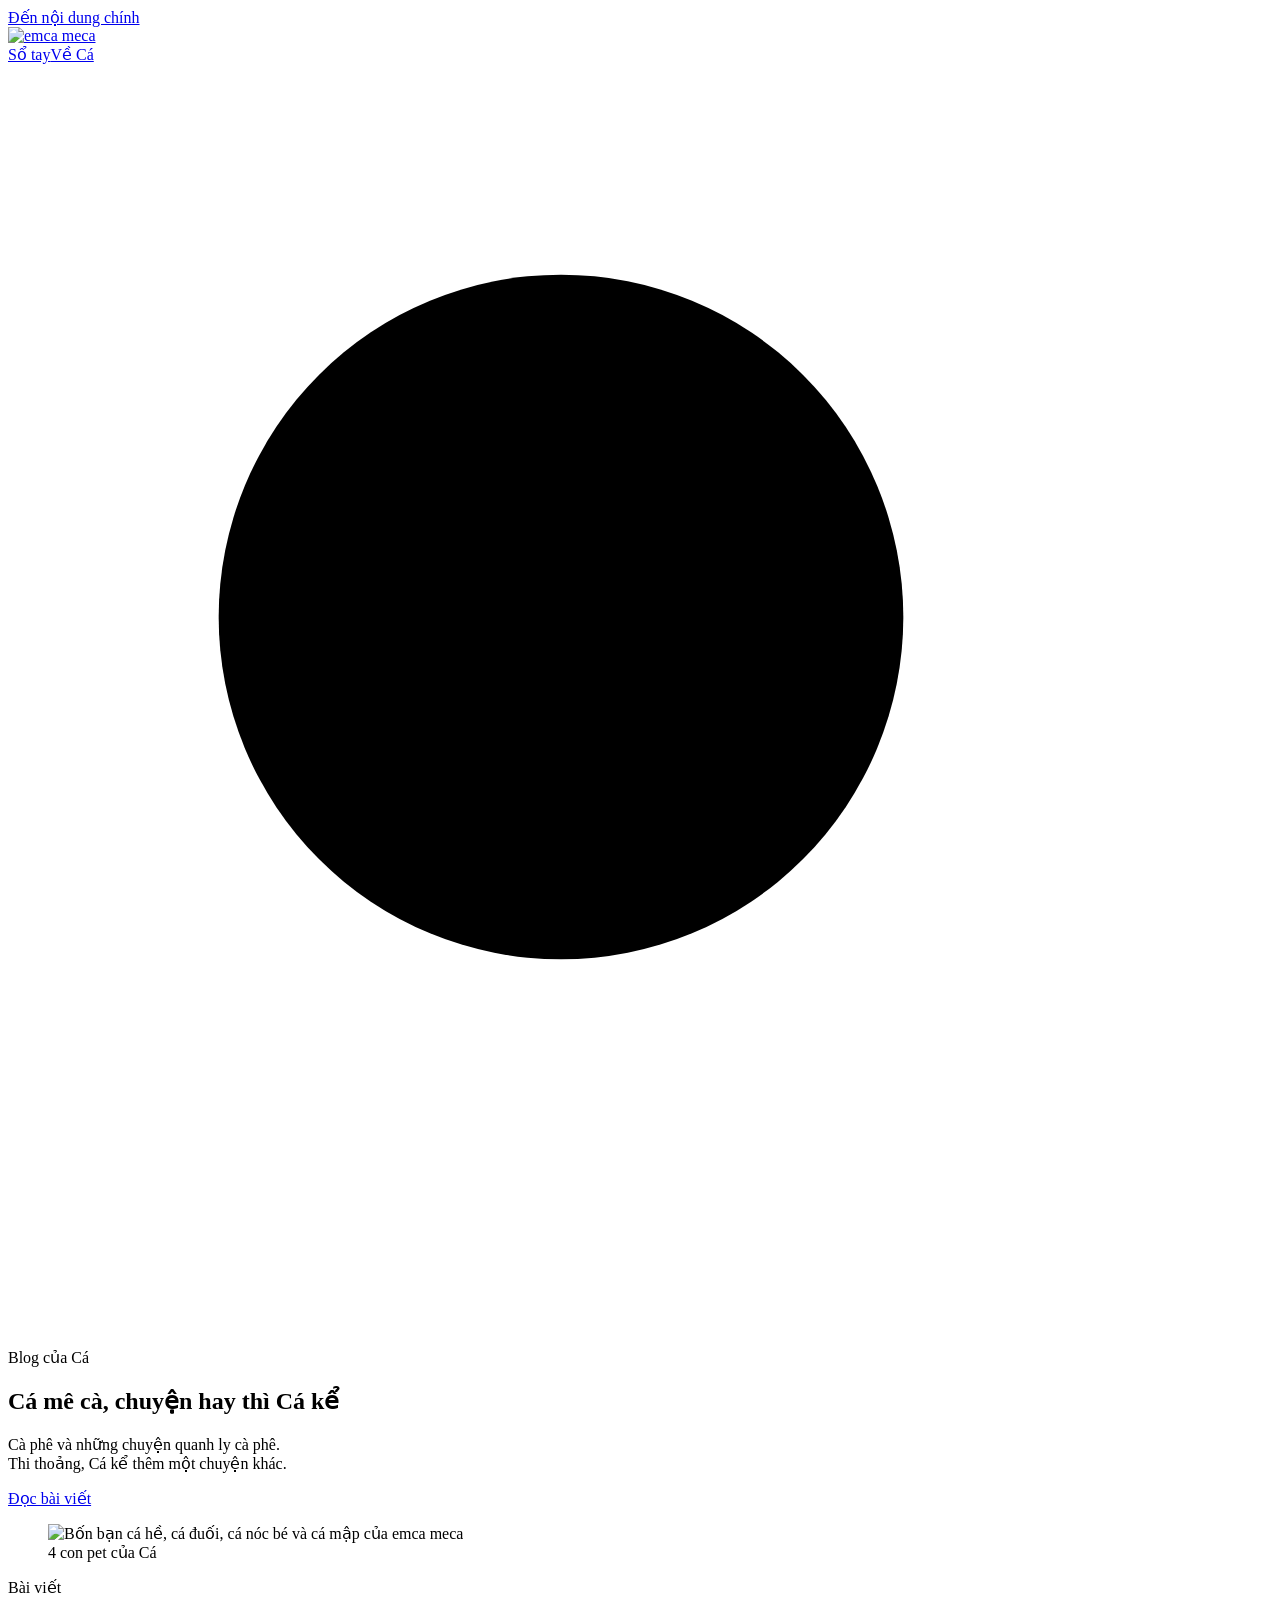
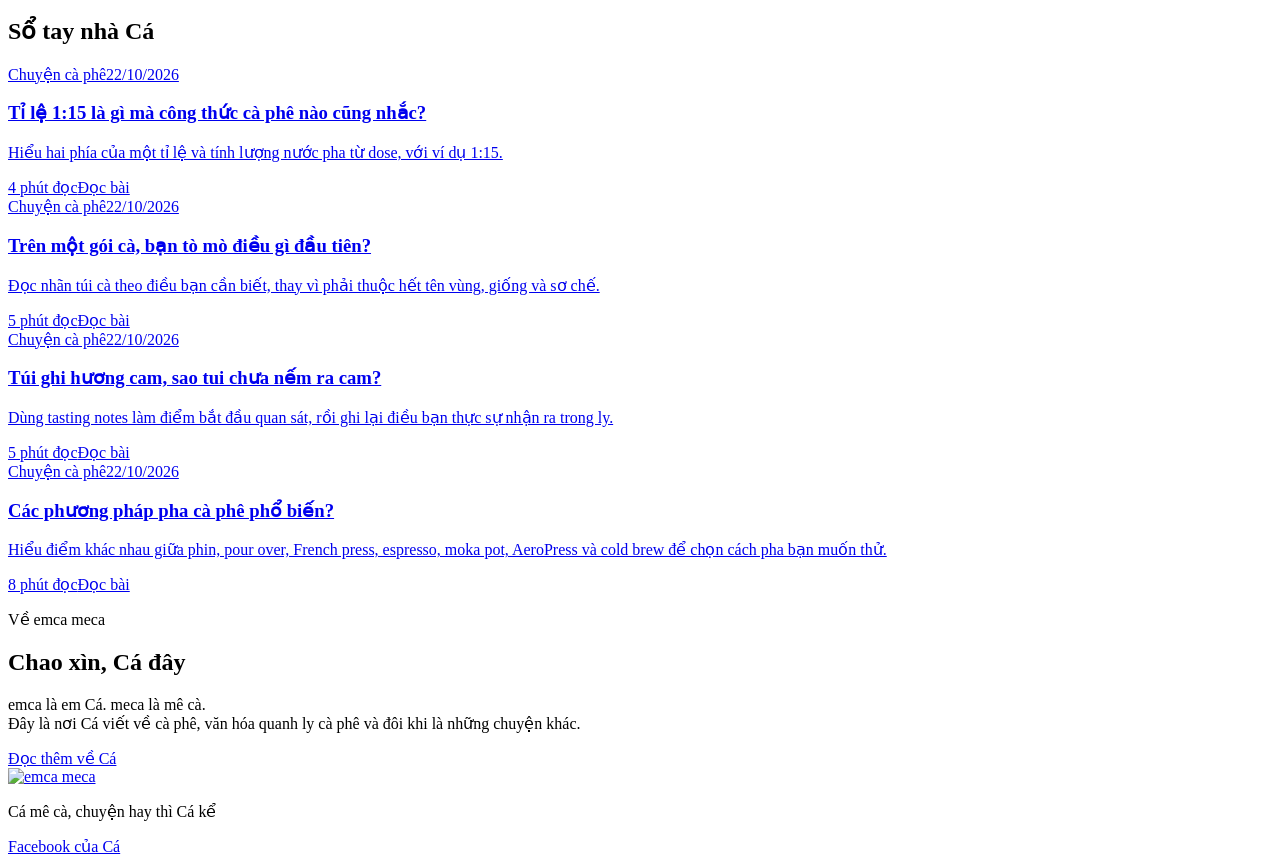
==== commit 60b3ec31: "Publish three approved coffee articles with real package photos and knowledge cards" ====
--- a/index.html
+++ b/index.html
@@ -1 +1 @@
-<!doctype html><html lang="vi"><head><meta charset="utf-8"><meta name="viewport" content="width=device-width,initial-scale=1"><title>emca meca | Cá mê cà, chuyện hay thì Cá kể</title><meta name="description" content="Blog của Cá về cà phê, văn hóa quanh ly cà phê và đôi khi là những chuyện khác."><meta name="theme-color" content="#246BCE"><meta name="referrer" content="strict-origin-when-cross-origin"><meta http-equiv="Content-Security-Policy" content="default-src 'self'; script-src 'self' 'sha256-jwxLCwJIpFIM1kGWHGAWgtQ4e085zn6MT5bQTBIESKc='; style-src 'self'; img-src 'self'; font-src 'self'; connect-src 'self'; object-src 'none'; base-uri 'none'; form-action 'self'"><meta name="robots" content="index,follow"><link rel="canonical" href="https://phuongbui081000-glitch.github.io/emca-meca/"><meta property="og:locale" content="vi_VN"><meta property="og:type" content="website"><meta property="og:site_name" content="emca meca"><meta property="og:title" content="emca meca | Cá mê cà, chuyện hay thì Cá kể"><meta property="og:description" content="Blog của Cá về cà phê, văn hóa quanh ly cà phê và đôi khi là những chuyện khác."><meta property="og:url" content="https://phuongbui081000-glitch.github.io/emca-meca/"><meta property="og:image" content="https://phuongbui081000-glitch.github.io/emca-meca/assets/mascots.png"><meta name="twitter:card" content="summary_large_image"><link rel="icon" href="/emca-meca/assets/favicon.svg"><link rel="alternate" type="application/rss+xml" title="emca meca" href="/emca-meca/feed.xml"><link rel="preload" href="/emca-meca/assets/Inter-variable.ttf" as="font" type="font/ttf" crossorigin><link rel="stylesheet" href="/emca-meca/style.css"><script src="/emca-meca/app.js" defer></script><script type="application/ld+json">{"@context":"https://schema.org","@type":"WebSite","name":"emca meca","url":"https://phuongbui081000-glitch.github.io/emca-meca/","description":"Blog của Cá về cà phê, văn hóa quanh ly cà phê và đôi khi là những chuyện khác.","inLanguage":"vi"}</script></head><body><a class="skip" href="#noi-dung">Đến nội dung chính</a><header class="header wrap"><a class="brand" href="/emca-meca/" aria-label="emca meca, trang chủ"><img src="/emca-meca/assets/logo.svg" width="220" height="44" alt="emca meca"></a><nav aria-label="Điều hướng chính"><a href="/emca-meca/#bai-viet" aria-current="page">Sổ tay</a><a href="/emca-meca/ve-ca/">Về Cá</a><a class="search-toggle" href="/emca-meca/#tim-kiem" aria-label="Tìm bài viết"><svg viewBox="0 0 24 24" aria-hidden="true"><circle cx="10.5" cy="10.5" r="6.5"/><path d="m16 16 5 5"/></svg></a></nav></header><main id="noi-dung"><section class="hero wrap" aria-labelledby="hero-title"><div class="hero-copy"><p class="eyebrow">Blog của Cá</p><h1 id="hero-title"><span>Cá mê cà,</span> <span>chuyện hay</span> <span>thì Cá kể</span></h1><p class="intro">Cà phê và những chuyện quanh ly cà phê.<br>Thi thoảng, Cá kể thêm một chuyện khác.</p><a class="primary" href="#bai-viet">Đọc bài viết</a></div><figure class="hero-art"><img src="/emca-meca/assets/mascots.png" width="1254" height="1254" alt="Bốn bạn cá hề, cá đuối, cá nóc bé và cá mập của emca meca" fetchpriority="high"><figcaption>4 con pet của Cá</figcaption></figure></section><section class="stories wrap" id="bai-viet" aria-labelledby="stories-title"><div class="section-heading"><p class="eyebrow">Bài viết</p><h2 id="stories-title">Sổ tay nhà Cá</h2></div><div class="tools" data-blog-tools hidden><div class="filters" role="group" aria-label="Lọc chủ đề"><button class="active" data-filter="all" aria-pressed="true">Tất cả <span>1</span></button><button data-filter="coffee" aria-pressed="false">Chuyện cà phê</button><button data-filter="aside" aria-pressed="false">Rẽ ngang một chút</button></div><form class="search" id="tim-kiem" role="search" action="/emca-meca/" method="get"><svg viewBox="0 0 24 24" aria-hidden="true"><circle cx="10.5" cy="10.5" r="6.5"/><path d="m16 16 5 5"/></svg><input id="search" type="search" name="q" placeholder="Tìm bài viết" aria-label="Tìm bài viết" maxlength="200" autocomplete="off"><button type="submit" class="search-submit">Tìm</button></form></div><p class="result-count" aria-live="polite" id="result-count"></p><div class="story-grid" id="story-grid"><article class="story-card" data-category="coffee" data-search="Các phương pháp pha cà phê phổ biến? Hiểu điểm khác nhau giữa phin, pour over, French press, espresso, moka pot, AeroPress và cold brew để chọn cách pha bạn muốn thử. Pha phương pháp pha chiết xuất Quen uống cà phê phin, rồi một hôm nhìn thấy V60, French press, moka pot hay AeroPress trên menu hoặc kệ dụng cụ: tên nào cũng lạ, mà nhìn cái nào cũng đang pha cà phê. Vậy chúng khác nhau ở đâu? Cá rủ mọi người nhìn theo đường đi của nước trước. Khi hiểu nước gặp bột cà phê như thế nào, mình sẽ có một bản đồ để đặt những cái tên ấy vào, đỡ phải học thuộc cả dãy dụng cụ. Và quan trọng hơn: giữa những lựa chọn đó, bạn muốn bắt đầu với cách pha nào? Mình sẽ dùng phần kiến thức này để đối chiếu với cách bạn muốn pha ở nhà, rồi cùng tìm một điểm bắt đầu phù hợp. Trước tiên, mình đang phân loại theo điều gì? Trong bài này, chiết xuất được hiểu đơn giản là dùng nước lấy các chất hòa tan từ bột cà phê để tạo đồ uống. Hai cách tiếp xúc đáng chú ý là ngâm bột trong một lượng nước, gọi là immersion, và cho nước đi xuyên qua lớp bột, gọi là percolation. Một số công thức kết hợp các giai đoạn này. Đây là cách sắp xếp để dễ hiểu bài, không phải bảng chia ô duy nhất cho mọi dụng cụ. Với nhóm nước đi qua bột, mình còn có thể hỏi: dòng nước được dẫn xuống nhờ trọng lực, hay được đẩy đi bằng chênh lệch áp suất? Nghiên cứu về full immersion, Scientific Reports (2021)  Phin: điểm bắt đầu quen thuộc  Với phin, nước được rót vào phía trên lớp bột, đi qua bột rồi nhỏ xuống ly qua các lỗ lọc. Vì vậy, khi nhìn theo cơ chế dòng chảy chính, mình có thể đặt phin vào nhóm percolation nhờ trọng lực. Bước làm ướt và chờ trước lần rót tiếp theo vẫn xuất hiện trong nhiều cách pha phin. Nó không có nghĩa cả quá trình là một lần ngâm kín rồi mới tách bã. Cứ nhìn lúc nước pha đang rời phin để thấy khác biệt. Nguyen Coffee Supply: hướng dẫn pha phin Pour over: rót nước qua lớp bột, V60 là một ví dụ  Với V60 dùng giấy lọc, người pha rót nước lên bột trong dripper, tức phễu pha; nước đi qua lớp bột và giấy rồi xuống bình hứng. Phin và V60 có điểm chung là dòng nước đi xuống nhờ trọng lực, dù cấu tạo và cách thao tác khác nhau. Pour over là cách pha bằng thao tác rót, còn V60 là tên một dòng dụng cụ. Vì thế, hai cái tên này có liên hệ nhưng không đồng nghĩa hoàn toàn. HARIO: V60 và hướng dẫn pha French press: ngâm trước, tách bã sau  Ở French press, bột cà phê và nước được giữ cùng trong bình trong giai đoạn ngâm. Sau đó người pha hạ bộ lọc dạng lưới xuống và rót đồ uống ra. Đây là ví dụ dễ hình dung của immersion. Tuy có động tác ấn piston, phần ngâm không biến thành espresso. Điều cần nhìn là nước và bột đã tiếp xúc thế nào trước lúc lọc, chứ không chỉ thấy chữ “press” rồi xếp chung một nhóm. BODUM: hướng dẫn French press, trang 6–7 của PDF Espresso: nước đi qua bột dưới áp suất  Với espresso, nước nóng được ép qua lớp cà phê xay mịn trong basket, tức giỏ lọc của tay pha. Vẫn có dòng nước đi xuyên qua bột, nhưng áp suất là một đặc điểm quan trọng của quá trình này. Espresso là phương pháp pha, không phải tên một loài hạt. Khi nhìn một máy espresso, mình đang thấy một cách tạo dòng nước qua bột, không phải một loại cà phê tự động ngon hơn các cách còn lại. La Marzocco Home: What is Espresso? Moka pot: cũng có áp suất, nhưng khác espresso  Moka pot thường có khoang nước phía dưới, giỏ bột ở giữa và khoang nhận cà phê phía trên. Khi đun, áp suất trong khoang dưới tăng lên, đẩy nước nóng đi qua lớp bột rồi theo ống lên khoang trên. Vì vậy, moka không hoạt động như phin nhỏ xuống nhờ trọng lực. Nó cũng không phải cùng một cơ chế vận hành với máy espresso chỉ vì cả hai đều dùng áp suất. Một điểm dễ nhớ: với moka, dòng pha đang đi từ khoang dưới lên khoang nhận bên trên. Bialetti Africa: cơ chế moka pot AeroPress: một dụng cụ có thể kết hợp nhiều giai đoạn  Trong cách pha AeroPress có giai đoạn ngâm, người pha cho nước tiếp xúc với bột trong buồng pha, rồi ấn piston để đẩy đồ uống qua bộ lọc vào cốc. Vì thế, có thể mô tả công thức ấy bằng hai phần: ngâm, rồi dùng áp suất để đưa đồ uống qua lọc. AeroPress có nhiều cách dùng, nên khi phân loại cần đọc công thức cụ thể. Tên dụng cụ chưa nói hết chuyện gì diễn ra trong đó; có áp suất cũng chưa đủ để gọi đồ uống là espresso. AeroPress: cơ chế ngâm, lọc và áp suất Cold brew: còn phải hỏi là ngâm hay nhỏ giọt  Cold brew thường được nhắc như một cách pha riêng, nhưng tên này trước hết gợi việc dùng nước không nóng trong giai đoạn brewing. Một cách làm là ngâm bột trong nước rồi lọc, như hệ Toddy. Khi đó, nhìn theo cách nước tiếp xúc với bột, nó thuộc nhánh immersion. Toddy: hướng dẫn Cold Brew System Cũng có dụng cụ cold drip cho nước nhỏ giọt qua cà phê, chẳng hạn HARIO Water Dripper. Vì vậy, không nên đặt mọi cách pha lạnh vào đúng một ô “ngâm”. Hỏi thêm “pha lạnh bằng cách nào?” sẽ giúp mình hiểu chính xác hơn.  HARIO Europe: Water Dripper Pota N Nhớ nhanh để lần sau nhìn dụng cụ đỡ bối rối Nước đi qua lớp bột nhờ trọng lực: phin, V60 trong cách pha đã mô tả. Ngâm bột với nước rồi tách bã: French press, cold brew dạng ngâm. Nước đi qua bột có áp suất: espresso, moka pot, với cách tạo dòng khác nhau. Kết hợp các giai đoạn: AeroPress có bước ngâm rồi ép qua lọc; xem công thức trước khi xếp nhóm. Những nhóm trên không phải bảng xếp hạng, và đây cũng chưa phải danh sách mọi cách pha cà phê. Điều mình cần mang theo là ba câu hỏi: nước gặp bột ra sao, dòng nước di chuyển bằng cách nào, và bã được tách khỏi đồ uống lúc nào? Bạn phù hợp với phương pháp pha nào? Thay vì chọn theo dụng cụ trông xịn nhất, mình thử bắt đầu bằng cách bạn muốn dành thời gian cho ly cà phê. Những gợi ý dưới đây giúp chọn thứ để tìm hiểu tiếp, chưa phải kết luận về gu hoặc lời bảo đảm ly nào sẽ ngon với bạn. Muốn tiếp tục từ cách pha đã quen: phin vẫn là một điểm bắt đầu. Bạn không cần đổi dụng cụ chỉ vì vừa biết thêm những cái tên mới. Thích trực tiếp rót nước và theo dõi dòng pha: tìm hiểu pour over, với V60 là một ví dụ. Muốn khám phá cách ngâm rồi tách bã: xem French press. Nếu thích có thêm giai đoạn ép qua lọc, có thể tìm hiểu các công thức AeroPress có bước ngâm. Tò mò về cách tạo dòng nước bằng áp suất: so sánh espresso và moka pot, nhớ rằng thao tác và cấu tạo của hai cách khác nhau. Muốn chuẩn bị một mẻ pha bằng nước không nóng từ trước: tìm hiểu cold brew dạng ngâm, thay vì xem nó như một cách có ly ngay sau vài thao tác. Trước khi chọn, thử ghi lại ba điều: dụng cụ bạn đang có; bạn muốn trực tiếp thao tác nhiều hay thích giai đoạn chờ ngâm; và khoảng thời gian bạn có thể dành cho việc pha, chờ và dọn. Kể thêm ly bạn thường uống, điều bạn thích và điều muốn đổi. Những thông tin ấy cụ thể hơn nhiều so với chỉ nói “tui muốn một ly ngon”.  Cùng chọn điểm bắt đầu Bạn đang quen pha phin, muốn thử một cách khác nhưng chưa biết bắt đầu từ đâu? Nhắn Cá qua Facebook, kể tui nghe bạn thường uống cà phê thế nào, đang có dụng cụ gì và muốn dành bao nhiêu thời gian để pha. Mình cùng bàn xem phương pháp nào đáng thử trước, rồi tìm hiểu kỹ cách đó nhé. Mê cà cùng Cá êi"><a class="card-link" href="/emca-meca/bai-viet/cac-phuong-phap-pha-ca-phe-pho-bien/"><div class="card-meta"><span>Chuyện cà phê</span><time datetime="2026-10-22T00:03:52+07:00">22/10/2026</time></div><h3>Các phương pháp pha cà phê phổ biến?</h3><p class="excerpt">Hiểu điểm khác nhau giữa phin, pour over, French press, espresso, moka pot, AeroPress và cold brew để chọn cách pha bạn muốn thử.</p><div class="card-foot"><span>8 phút đọc</span><span class="read-label">Đọc bài</span></div></a></article></div><div class="empty" id="no-results" hidden><h3>Chưa tìm thấy bài phù hợp.</h3><p>Thử từ khóa khác hoặc xem lại tất cả bài viết nhé.</p><button class="text-button" id="reset">Xem tất cả bài viết</button></div><nav class="pagination" aria-label="Trang bài viết" hidden></nav><noscript><p>Tất cả bài đã đăng được hiển thị bên trên. Bật JavaScript để tìm kiếm và lọc chủ đề.</p></noscript></section><section class="about wrap" id="ve-ca" aria-labelledby="about-title"><div class="about-heading"><p class="eyebrow">Về emca meca</p><h2 id="about-title">Chao xìn, Cá đây</h2></div><div><p>emca là em Cá. meca là mê cà.<br>Đây là nơi Cá viết về cà phê, văn hóa quanh ly cà phê và đôi khi là những chuyện khác.</p><a class="text-button" href="/emca-meca/ve-ca/">Đọc thêm về Cá</a></div></section></main><footer class="wrap"><a class="footer-brand" href="/emca-meca/"><img src="/emca-meca/assets/logo.svg" width="180" height="36" alt="emca meca"></a><p>Cá mê cà, chuyện hay thì Cá kể</p><a href="https://www.facebook.com/profile.php?id=61595521532372" rel="noopener noreferrer">Facebook của Cá</a></footer></body></html>+<!doctype html><html lang="vi"><head><meta charset="utf-8"><meta name="viewport" content="width=device-width,initial-scale=1"><title>emca meca | Cá mê cà, chuyện hay thì Cá kể</title><meta name="description" content="Blog của Cá về cà phê, văn hóa quanh ly cà phê và đôi khi là những chuyện khác."><meta name="theme-color" content="#246BCE"><meta name="referrer" content="strict-origin-when-cross-origin"><meta http-equiv="Content-Security-Policy" content="default-src 'self'; script-src 'self' 'sha256-jwxLCwJIpFIM1kGWHGAWgtQ4e085zn6MT5bQTBIESKc='; style-src 'self'; img-src 'self'; font-src 'self'; connect-src 'self'; object-src 'none'; base-uri 'none'; form-action 'self'"><meta name="robots" content="index,follow"><link rel="canonical" href="https://phuongbui081000-glitch.github.io/emca-meca/"><meta property="og:locale" content="vi_VN"><meta property="og:type" content="website"><meta property="og:site_name" content="emca meca"><meta property="og:title" content="emca meca | Cá mê cà, chuyện hay thì Cá kể"><meta property="og:description" content="Blog của Cá về cà phê, văn hóa quanh ly cà phê và đôi khi là những chuyện khác."><meta property="og:url" content="https://phuongbui081000-glitch.github.io/emca-meca/"><meta property="og:image" content="https://phuongbui081000-glitch.github.io/emca-meca/assets/mascots.png"><meta name="twitter:card" content="summary_large_image"><link rel="icon" href="/emca-meca/assets/favicon.svg"><link rel="alternate" type="application/rss+xml" title="emca meca" href="/emca-meca/feed.xml"><link rel="preload" href="/emca-meca/assets/Inter-variable.ttf" as="font" type="font/ttf" crossorigin><link rel="stylesheet" href="/emca-meca/style.css"><script src="/emca-meca/app.js" defer></script><script type="application/ld+json">{"@context":"https://schema.org","@type":"WebSite","name":"emca meca","url":"https://phuongbui081000-glitch.github.io/emca-meca/","description":"Blog của Cá về cà phê, văn hóa quanh ly cà phê và đôi khi là những chuyện khác.","inLanguage":"vi"}</script></head><body><a class="skip" href="#noi-dung">Đến nội dung chính</a><header class="header wrap"><a class="brand" href="/emca-meca/" aria-label="emca meca, trang chủ"><img src="/emca-meca/assets/logo.svg" width="196" height="81" alt="emca meca"></a><nav aria-label="Điều hướng chính"><a href="/emca-meca/#bai-viet" aria-current="page">Sổ tay</a><a href="/emca-meca/ve-ca/">Về Cá</a><a class="search-toggle" href="/emca-meca/#tim-kiem" aria-label="Tìm bài viết"><svg viewBox="0 0 24 24" aria-hidden="true"><circle cx="10.5" cy="10.5" r="6.5"/><path d="m16 16 5 5"/></svg></a></nav></header><main id="noi-dung"><section class="hero wrap" aria-labelledby="hero-title"><div class="hero-copy"><p class="eyebrow">Blog của Cá</p><h1 id="hero-title"><span>Cá mê cà,</span> <span>chuyện hay</span> <span>thì Cá kể</span></h1><p class="intro">Cà phê và những chuyện quanh ly cà phê.<br>Thi thoảng, Cá kể thêm một chuyện khác.</p><a class="primary" href="#bai-viet">Đọc bài viết</a></div><figure class="hero-art"><img src="/emca-meca/assets/mascots.png" width="1254" height="1254" alt="Bốn bạn cá hề, cá đuối, cá nóc bé và cá mập của emca meca" fetchpriority="high"><figcaption>4 con pet của Cá</figcaption></figure></section><section class="stories wrap" id="bai-viet" aria-labelledby="stories-title"><div class="section-heading"><p class="eyebrow">Bài viết</p><h2 id="stories-title">Sổ tay nhà Cá</h2></div><div class="tools" data-blog-tools hidden><div class="filters" role="group" aria-label="Lọc chủ đề"><button class="active" data-filter="all" aria-pressed="true">Tất cả <span>4</span></button><button data-filter="coffee" aria-pressed="false">Chuyện cà phê</button><button data-filter="aside" aria-pressed="false">Rẽ ngang một chút</button></div><form class="search" id="tim-kiem" role="search" action="/emca-meca/" method="get"><svg viewBox="0 0 24 24" aria-hidden="true"><circle cx="10.5" cy="10.5" r="6.5"/><path d="m16 16 5 5"/></svg><input id="search" type="search" name="q" placeholder="Tìm bài viết" aria-label="Tìm bài viết" maxlength="200" autocomplete="off"><button type="submit" class="search-submit">Tìm</button></form></div><p class="result-count" aria-live="polite" id="result-count"></p><div class="story-grid" id="story-grid"><article class="story-card" data-category="coffee" data-search="Tỉ lệ 1:15 là gì mà công thức cà phê nào cũng nhắc? Hiểu hai phía của một tỉ lệ và tính lượng nước pha từ dose, với ví dụ 1:15. Cà phê cơ bản Mở một công thức pha, bạn gặp 1:15. Sang công thức khác lại thấy 1:16, rồi đâu đó có 1:2. Cùng hai con số ngăn bởi dấu hai chấm, nhưng bê qua dùng chung là có khi chiếc cân và người pha cùng hoang mang. Mình gỡ một chuyện trước nhé: trong ví dụ pour over của bài này, 1:15 được hiểu là một phần khối lượng cà phê khô đi với mười lăm phần khối lượng nước dùng để pha. Đây là cách đọc ví dụ, không phải tỉ lệ Cá tuyên bố ngon nhất cho mọi loại hạt. Đọc tên hai đại lượng trước khi tính Brew ratio chỉ có nghĩa rõ khi biết hai phía đang đo thứ gì. Với ví dụ đang dùng, phía đầu là dose, lượng cà phê khô tính bằng gram; phía sau là lượng nước pha đưa vào, cũng tính bằng gram. Bài này giới hạn ở cách ghi đó, không lấy nó làm định nghĩa cho mọi công thức cà phê. Bạn có thể thấy người viết công thức dùng một đại lượng đầu ra thay cho nước đầu vào. Khi ấy ý nghĩa phép chia đã khác. Vì vậy, gặp một dòng tỉ lệ đứng riêng, câu hỏi đầu tiên nên là “cà phê so với nước pha hay so với đồ uống thu được?”. Chưa rõ thì hỏi, đừng để con số tự đoán hộ. Một phép nhân đủ dùng cho lần đầu Giả sử bạn chọn dose 15 g và muốn thử tỉ lệ cà phê khô : nước pha là 1:15. Lượng nước cần tính là 15 × 15 = 225 g. Nếu dose là 20 g, cùng cách ghi ấy cho 300 g nước. Đây là ví dụ số học minh họa, không phải hai công thức đã được Cá pha thử. Chiều ngược lại cũng vậy. Có 240 g nước pha và muốn giữ 1:15 thì dose tương ứng là 240 ÷ 15 = 16 g. Nhớ phép tính sẽ giúp bạn đọc công thức, nhưng chưa cho biết nên dùng cỡ xay, nhiệt độ hay cách rót nào. Tỉ lệ mới là một dòng trong bản hướng dẫn thôi. Để đối chiếu với một hướng dẫn thực tế, bài V60 của HARIO UK dùng 15 g cà phê và 250 g nước. Phép chia cho ra khoảng 1:16,7, không phải 1:15. Đây là công thức cụ thể của HARIO, được dẫn để minh họa cách đọc số liệu; Cá không đổi nó thành 225 g rồi gọi đó là bản gốc. [1]  Đừng giao cả việc làm ngon cho tỉ lệ Biết phép tính không có nghĩa cứ chọn đúng số là ly sẽ vừa ý. Tỉ lệ không mô tả hết cách xay, nước, thao tác rót hay thời gian. Khi đem hai lần pha ra so, một con số giống nhau vẫn chưa cho biết phần còn lại có giống nhau không. Thay vì đổi cùng lúc mọi thứ, Cá đề xuất ghi lại một lần pha trước. Chọn một hướng dẫn có đủ thông tin, làm trong giới hạn dụng cụ của bạn rồi mô tả ly bằng từ cụ thể. Nếu lần sau thay đổi, ghi cả thay đổi ấy. Đây là cách tổ chức thử nghiệm tại nhà, không phải lời bảo đảm chỉ cần một lần chỉnh là tìm được công thức hợp gu. Bạn có thể bắt đầu bằng bốn dòng: dụng cụ và hạt; dose; nước pha và cách chia lượt; điều mình cảm nhận. Những mục như cỡ xay và nhiệt độ thêm vào khi có thông tin. Không có số đo thì ghi “chưa đo”, đỡ hơn một con số trông rất khoa học nhưng không biết từ đâu ra. Lần tới gặp 1:15, bạn không cần vội hỏi nó ngon hơn 1:16 không. Hãy hỏi hai phía đang đo gì, tính tổng ra bao nhiêu và công thức còn những bước nào. Còn nếu chiếc cân đang làm bạn rối, gửi Cá công thức kèm cách bạn đã cân. Mình đọc lại từng dòng cùng nhau. Mê cà cùng Cá êi"><a class="card-link" href="/emca-meca/bai-viet/ti-le-1-15-trong-cong-thuc-pha-ca-phe/"><div class="card-meta"><span>Chuyện cà phê</span><time datetime="2026-10-22T13:54:27Z">22/10/2026</time></div><h3>Tỉ lệ 1:15 là gì mà công thức cà phê nào cũng nhắc?</h3><p class="excerpt">Hiểu hai phía của một tỉ lệ và tính lượng nước pha từ dose, với ví dụ 1:15.</p><div class="card-foot"><span>4 phút đọc</span><span class="read-label">Đọc bài</span></div></a></article><article class="story-card" data-category="coffee" data-search="Trên một gói cà, bạn tò mò điều gì đầu tiên? Đọc nhãn túi cà theo điều bạn cần biết, thay vì phải thuộc hết tên vùng, giống và sơ chế. Cà phê cơ bản Cầm một túi cà phê lên, bạn thấy tên vùng, tên giống, washed, natural, rồi một hàng cam, cacao, hạt dẻ. Chưa kịp uống đã thấy mình cần học thêm một ngoại ngữ. Khoan, mình không phải thuộc hết mới được mua cà đâu. Cá rủ bạn đọc chiếc nhãn theo một việc thực tế hơn: tìm thông tin giúp chọn hạt và biết câu nào cần hỏi người bán. Một chiếc nhãn có thể kể nhiều chuyện, nhưng chưa chắc đã trả lời đúng điều bạn đang cần.  Mình đọc thử túi Try-Me Coffee trong ảnh nhé. Mặt nhãn ghi “Single Origin”, “Guatemalan Antigua”, “Medium Roast”, khối lượng 1 lb và một ô “Roast Date”. Đây là ảnh bao bì thật để tập đọc nhãn; Cá không dùng nó làm lời giới thiệu mua hàng hay kể rằng mình đã uống túi này. Trước khi đọc túi, đọc nhu cầu của mình đã Bạn đang pha phin hay pour over? Uống đen hay thêm sữa? Muốn tìm lại một kiểu vị quen hay thử điều mới? Viết một câu ngắn thôi: “Tui pha phin, thường thêm sữa, muốn tìm một túi dễ bắt đầu.” Câu ấy hữu ích hơn việc cố nhớ mọi thuật ngữ trên kệ. Khi hỏi người bán, đưa câu này trước rồi mới hỏi tên hạt. Họ có cơ sở để gợi ý cụ thể; bạn cũng dễ nhận ra lời tư vấn có đang trả lời nhu cầu của mình không. “Túi nào ngon nhất?” là một câu hơi rộng. Ngon nhất cho ai, pha kiểu gì, uống ra sao nữa cơ. Tách tên nơi trồng khỏi tên giống Xuất xứ trả lời hạt đến từ đâu. Variety là thông tin về giống cà phê, không phải tên nơi trồng. Hai mục này có thể đứng sát nhau trên nhãn nhưng đang kể hai phần khác nhau của câu chuyện. Catalog của World Coffee Research tách các giống trong nhóm Arabica và Robusta, đồng thời lưu ý điều kiện trồng cũng ảnh hưởng đến kết quả của cây và chất lượng ly. [1] Vì vậy, thấy cùng một tên giống chưa đủ để kết luận hai túi sẽ uống giống nhau. Bạn có thể dùng nó làm điểm nối khi so sánh, nhưng nên đọc tiếp những thông tin còn lại. Cũng không cần biến tên giống thành bài kiểm tra trí nhớ: chụp nhãn lại là được. Quay lại ảnh: “Guatemalan Antigua” là dòng thông tin xuất xứ, không phải tên giống. “Single Origin” cũng chưa tự trả lời giống nào được trồng. Trong phần mặt trước đang thấy, mình chưa đọc được tên giống hoặc processing; đó là thông tin cần tìm ở mặt khác hoặc hỏi thêm, không phải bằng chứng rằng cả bao bì không có. Counter Culture cũng giải thích phạm vi của single-origin phụ thuộc ngữ cảnh. Vì thế, khi cần truy xuất cụ thể hơn, hãy hỏi nguồn gốc đến cấp nào thay vì để hai chữ ấy trả lời thay mọi thông tin. [2] Processing kể chuyện trước khi rang Washed, natural hay honey thuộc phần processing, tức sơ chế. Đây không phải tên một cách pha và cũng không phải chỉ dẫn cho bạn thêm nguyên liệu vào ly. Bạn sẽ không cần tìm một chai mật ong chỉ vì chiếc túi có chữ honey đâu. Sơ chế là một phần trong hành trình tạo nên đặc điểm của cà phê. Tài liệu của Counter Culture trình bày processing bên cạnh giống, rang và brewing như những yếu tố cần xem xét. Đọc mỗi một mục rồi đoán chắc vị cả ly thì hơi vội. [3] Nếu muốn khám phá sơ chế, cách hỏi gọn là: “Với hai túi này, nhà rang thấy khác biệt nào rõ nhất khi pha cùng phương pháp?” Bạn đang xin một mô tả có bối cảnh, thay vì một công thức kiểu cứ thấy chữ này là chắc chắn có vị kia.  Tasting notes là chỗ bắt đầu cuộc trò chuyện Một dòng “cam, cacao” có thể là mô tả cảm quan của người đánh giá. Nó không tự làm nhiệm vụ của bảng thành phần. Nếu cần biết có thêm nguyên liệu hoặc hương liệu không, đọc phần thông tin sản phẩm và hỏi bên bán; đừng suy từ tên trái cây sang cả hai kết luận “chắc chắn có thêm” hoặc “chắc chắn không thêm”. Đừng bỏ qua những dòng rất đời thường Túi này là hạt nguyên hay đã xay? Nếu xay, có phù hợp với dụng cụ đang dùng không? Ngày ghi trên bao bì là ngày rang hay hạn sử dụng? Gói bao nhiêu gram? Nhà rang có công thức khởi đầu và hướng dẫn bảo quản không? Đây là những câu hỏi thực dụng, không kém phần “xịn” hơn chuyện tên giống. Trên túi Try-Me, “Medium Roast” là thông tin mức rang nhà rang ghi; nó chưa phải một công thức pha. Ô “Roast Date” in AUG 28 2025, còn “EST. 1925” nằm cạnh tên thương hiệu. Đừng lấy năm cạnh thương hiệu làm ngày rang nhé. Mình chỉ đang đọc những gì in trong ảnh lưu trữ, không suy ra ngày rang của một túi bạn mua hôm nay. Từ đây, câu hỏi tiếp theo có thể là: “Nhà rang khuyên pha túi này bằng dụng cụ nào, với công thức khởi đầu ra sao?” Bài này không đặt một mốc nghỉ sau rang chung cho mọi túi. Đọc xong, mang theo ba câu hỏi Giả sử bạn muốn pha pour over và đang phân vân giữa hai túi. Đây là tình huống minh họa, không phải lần mua hay thử hạt của Cá. Bạn có thể hỏi: túi nào nhà rang khuyên bắt đầu với dụng cụ của bạn; họ dùng công thức nào; và họ mô tả khác biệt giữa hai ly ra sao. Sau câu trả lời, bạn có một điểm bắt đầu rõ hơn. Không nhất thiết phải mua túi có nhãn nhiều chữ hơn, tên giống lạ hơn hoặc câu chuyện nghe sang hơn. Cũng chưa cần chọn ra “gu cả đời”. Một túi cà có thể chỉ là một lần thử có ghi chép, để lần mua sau bạn biết mình muốn hỏi gì tiếp. Nếu đang cầm một nhãn mà đọc tới đâu thắc mắc tới đó, gửi Cá ảnh nhãn kèm dụng cụ và cách bạn thường uống nhé. Mình bắt đầu từ chiếc túi đang có, không bắt đầu bằng một kỳ thi cà phê. Mê cà cùng Cá êi"><a class="card-link" href="/emca-meca/bai-viet/tren-mot-goi-ca-ban-to-mo-dieu-gi-dau-tien/"><div class="card-meta"><span>Chuyện cà phê</span><time datetime="2026-10-22T13:54:27Z">22/10/2026</time></div><h3>Trên một gói cà, bạn tò mò điều gì đầu tiên?</h3><p class="excerpt">Đọc nhãn túi cà theo điều bạn cần biết, thay vì phải thuộc hết tên vùng, giống và sơ chế.</p><div class="card-foot"><span>5 phút đọc</span><span class="read-label">Đọc bài</span></div></a></article><article class="story-card" data-category="coffee" data-search="Túi ghi hương cam, sao tui chưa nếm ra cam? Dùng tasting notes làm điểm bắt đầu quan sát, rồi ghi lại điều bạn thực sự nhận ra trong ly. Cà phê cơ bản Bạn mua một túi cà phê ghi cam, mật ong, cacao. Pha xong, nhấp một ngụm và thấy... cà phê. Có chút chua, chút đắng, còn quả cam thì chưa chịu xuất hiện. Thế là bắt đầu nghi mình pha sai, hoặc lưỡi mình hôm nay nghỉ phép.  Đây là một ví dụ thật: nhãn La Golondrina của Counter Culture trong ảnh ghi “notes of cherry and caramel”, cùng “a hint of savoriness” và “citrusy brightness”. Ảnh này không ghi cam; mình dùng để chỉ đúng vị trí phần mô tả cảm quan trên bao bì, còn quả cam ở đầu bài là tình huống minh họa. Bạn có thể bấm ảnh để đọc bản lớn. Khoan tự trừ điểm đã. Một dòng tasting notes có thể mở đầu việc khám phá ly cà, nhưng nếu biến nó thành đáp án bắt buộc thì buổi uống cà dễ thành buổi dò bài. Cá rủ bạn dùng những chữ ấy để quan sát, rồi ghi lại điều mình thực sự nhận thấy. Tasting notes đang mô tả điều gì? Trong cách dùng của nhà rang Counter Culture, các notes trên túi được chọn từ những mô tả nhóm thử nếm nhận thấy khi đánh giá cà phê. Họ giải thích đó là đặc điểm cảm quan của sản phẩm mình, đồng thời xác nhận cà phê của họ không được thêm hương liệu. Hai ý này cần đọc đúng phạm vi: họ đang nói về sản phẩm của họ. [1] Với một túi bất kỳ, đừng dùng riêng dòng “cam” để kết luận có bỏ cam vào hạt hay không. Nếu muốn biết thành phần hoặc có bổ sung hương liệu, đọc thông tin sản phẩm và hỏi nhà sản xuất. Mô tả cảm giác và thông tin nguyên liệu trả lời hai câu khác nhau; một dòng chữ không nên làm thay cả hai việc. Có ngôn ngữ chung, nhưng không cần mở đầu thật khó World Coffee Research có Sensory Lexicon, một tài liệu về các thuộc tính mùi, vị và kết cấu của cà phê, kèm mẫu tham chiếu để mô tả cường độ. Đây là công cụ chuyên môn cho việc mô tả và nghiên cứu, không phải danh sách bạn cần học thuộc trước khi uống một ly. [2] Tui đề xuất bắt đầu từ từ ngữ rộng mà bạn thấy chắc. Chưa nhận ra cam thì có thấy gợi trái cây không? Chưa biết gọi tên trái cây thì có nhận thấy vị chua không? Nếu đến đó bạn vẫn chưa chắc, ghi nguyên sự chưa chắc ấy. “Hơi chua, chưa liên tưởng tới quả nào” là một ghi chép dùng được.  Tách điều nhận thấy khỏi tên mình liên tưởng Thử viết hai dòng riêng. Dòng đầu là cảm nhận: “vị chua khá rõ”. Dòng sau là liên tưởng, nếu có: “gợi một loại trái cây, chưa biết tên”. Ví dụ này do Cá đặt để minh họa cách ghi, không phải kết quả thử một loại hạt cụ thể. Nếu mới chỉ nhận ra vị chua, đừng ép mình chọn cam cho khớp nhãn. Cũng đừng nghĩ một mô tả đơn giản thì kém giá trị hơn một câu thật nhiều tên trái cây. Bạn đang tìm cách nói chính xác hơn về ly đang uống. Tên gọi càng cụ thể càng cần một cảm nhận đủ rõ để đỡ cho nó. Một liên tưởng ngoài danh sách cũng đáng ghi lại, nhưng nên đặt đúng vai trò. Chẳng hạn “gợi mùi bánh mới mở hộp” đang là cách bạn diễn đạt trải nghiệm, chưa phải kết luận về thành phần hóa học hay bằng chứng rằng nhà rang dùng thêm thứ gì. Giữ ranh giới này thì trò chuyện về vị sẽ dễ chịu hơn. Một lần uống, thử ghi ba điều thôi Cá gợi ý để túi sang bên trong lượt ghi đầu tiên, chưa đối chiếu notes ngay. Đây là lựa chọn thực hành để bạn tập mô tả bằng từ của mình, không phải một thí nghiệm chứng minh đã loại bỏ được mọi ảnh hưởng từ kỳ vọng. Chụp nhãn để dành đọc sau cũng được. Khi ly ở mức nhiệt độ bạn uống thoải mái, thử ngửi rồi nhấp một ngụm nhỏ. Ghi điều nổi bật nhất, điều bạn thích hoặc chưa thích, và điều muốn thử quan sát thêm. Không bắt buộc mỗi dòng phải có một thuật ngữ. “Đắng rõ, tui muốn nhẹ hơn” đã nói được điều mình cần. Sau đó mới nhìn lại nhãn. Có chỗ nào bạn thấy gần với mô tả ấy không? Chỗ nào hoàn toàn chưa nhận ra? Ghi cả hai, không sửa ký ức về ngụm vừa uống để làm cho khớp. Nếu muốn uống tiếp khi ly nguội hơn, ghi đó là một thời điểm khác, đừng nhập mọi cảm nhận thành một dòng duy nhất. Chưa khớp notes thì hỏi gì tiếp? Bạn có thể hỏi nhà rang họ dùng phương pháp nào để đánh giá, công thức khởi đầu họ khuyên cho túi này là gì, hoặc họ có thể mô tả đặc điểm ấy bằng một liên tưởng khác không. Đây là cách tìm thêm bối cảnh. Nó hữu ích hơn việc lập tức kết luận nhãn sai hoặc người uống sai. Với một lần pha ở nhà, ghi thêm dụng cụ, lượng cà phê và nước sẽ giúp câu hỏi cụ thể hơn. Nếu đã thêm sữa, đường hoặc đá, cứ nói rõ cách uống thực tế. Mình đang tìm hiểu chiếc ly của bạn, nên không cần giấu những thứ làm nó trở thành chiếc ly ấy. Cũng không cần sửa công thức chỉ để săn bằng được quả cam. Nếu bạn đang thích ly cà, việc chưa gọi tên được một note vẫn có thể để dành cho lần khám phá khác. Còn nếu chưa thích, nói rõ điều muốn thay đổi trước: nhẹ hơn, ít đắng hơn, hay một kiểu chua khác. Đó là điểm bắt đầu cho cuộc trao đổi, chưa phải chẩn đoán nguyên nhân. Lần sau nhìn hàng tasting notes, bạn có thể đọc nó như một lời mời: thử xem mình nhận ra gì. Bạn được quyền tò mò, được quyền chưa chắc, và được quyền ghi “hôm nay tui mới thấy tới đây”. Nếu muốn cùng đọc một nhãn và nói chuyện về ly đang uống, kể Cá nghe nhé. Mê cà cùng Cá êi"><a class="card-link" href="/emca-meca/bai-viet/tui-ghi-huong-cam-sao-chua-nem-ra-cam/"><div class="card-meta"><span>Chuyện cà phê</span><time datetime="2026-10-22T13:54:27Z">22/10/2026</time></div><h3>Túi ghi hương cam, sao tui chưa nếm ra cam?</h3><p class="excerpt">Dùng tasting notes làm điểm bắt đầu quan sát, rồi ghi lại điều bạn thực sự nhận ra trong ly.</p><div class="card-foot"><span>5 phút đọc</span><span class="read-label">Đọc bài</span></div></a></article><article class="story-card" data-category="coffee" data-search="Các phương pháp pha cà phê phổ biến? Hiểu điểm khác nhau giữa phin, pour over, French press, espresso, moka pot, AeroPress và cold brew để chọn cách pha bạn muốn thử. Pha phương pháp pha chiết xuất Quen uống cà phê phin, rồi một hôm nhìn thấy V60, French press, moka pot hay AeroPress trên menu hoặc kệ dụng cụ: tên nào cũng lạ, mà nhìn cái nào cũng đang pha cà phê. Vậy chúng khác nhau ở đâu? Cá rủ mọi người nhìn theo đường đi của nước trước. Khi hiểu nước gặp bột cà phê như thế nào, mình sẽ có một bản đồ để đặt những cái tên ấy vào, đỡ phải học thuộc cả dãy dụng cụ. Và quan trọng hơn: giữa những lựa chọn đó, bạn muốn bắt đầu với cách pha nào? Mình sẽ dùng phần kiến thức này để đối chiếu với cách bạn muốn pha ở nhà, rồi cùng tìm một điểm bắt đầu phù hợp. Trước tiên, mình đang phân loại theo điều gì? Trong bài này, chiết xuất được hiểu đơn giản là dùng nước lấy các chất hòa tan từ bột cà phê để tạo đồ uống. Hai cách tiếp xúc đáng chú ý là ngâm bột trong một lượng nước, gọi là immersion, và cho nước đi xuyên qua lớp bột, gọi là percolation. Một số công thức kết hợp các giai đoạn này. Đây là cách sắp xếp để dễ hiểu bài, không phải bảng chia ô duy nhất cho mọi dụng cụ. Với nhóm nước đi qua bột, mình còn có thể hỏi: dòng nước được dẫn xuống nhờ trọng lực, hay được đẩy đi bằng chênh lệch áp suất? Nghiên cứu về full immersion, Scientific Reports (2021)  Phin: điểm bắt đầu quen thuộc  Với phin, nước được rót vào phía trên lớp bột, đi qua bột rồi nhỏ xuống ly qua các lỗ lọc. Vì vậy, khi nhìn theo cơ chế dòng chảy chính, mình có thể đặt phin vào nhóm percolation nhờ trọng lực. Bước làm ướt và chờ trước lần rót tiếp theo vẫn xuất hiện trong nhiều cách pha phin. Nó không có nghĩa cả quá trình là một lần ngâm kín rồi mới tách bã. Cứ nhìn lúc nước pha đang rời phin để thấy khác biệt. Nguyen Coffee Supply: hướng dẫn pha phin Pour over: rót nước qua lớp bột, V60 là một ví dụ  Với V60 dùng giấy lọc, người pha rót nước lên bột trong dripper, tức phễu pha; nước đi qua lớp bột và giấy rồi xuống bình hứng. Phin và V60 có điểm chung là dòng nước đi xuống nhờ trọng lực, dù cấu tạo và cách thao tác khác nhau. Pour over là cách pha bằng thao tác rót, còn V60 là tên một dòng dụng cụ. Vì thế, hai cái tên này có liên hệ nhưng không đồng nghĩa hoàn toàn. HARIO: V60 và hướng dẫn pha French press: ngâm trước, tách bã sau  Ở French press, bột cà phê và nước được giữ cùng trong bình trong giai đoạn ngâm. Sau đó người pha hạ bộ lọc dạng lưới xuống và rót đồ uống ra. Đây là ví dụ dễ hình dung của immersion. Tuy có động tác ấn piston, phần ngâm không biến thành espresso. Điều cần nhìn là nước và bột đã tiếp xúc thế nào trước lúc lọc, chứ không chỉ thấy chữ “press” rồi xếp chung một nhóm. BODUM: hướng dẫn French press, trang 6–7 của PDF Espresso: nước đi qua bột dưới áp suất  Với espresso, nước nóng được ép qua lớp cà phê xay mịn trong basket, tức giỏ lọc của tay pha. Vẫn có dòng nước đi xuyên qua bột, nhưng áp suất là một đặc điểm quan trọng của quá trình này. Espresso là phương pháp pha, không phải tên một loài hạt. Khi nhìn một máy espresso, mình đang thấy một cách tạo dòng nước qua bột, không phải một loại cà phê tự động ngon hơn các cách còn lại. La Marzocco Home: What is Espresso? Moka pot: cũng có áp suất, nhưng khác espresso  Moka pot thường có khoang nước phía dưới, giỏ bột ở giữa và khoang nhận cà phê phía trên. Khi đun, áp suất trong khoang dưới tăng lên, đẩy nước nóng đi qua lớp bột rồi theo ống lên khoang trên. Vì vậy, moka không hoạt động như phin nhỏ xuống nhờ trọng lực. Nó cũng không phải cùng một cơ chế vận hành với máy espresso chỉ vì cả hai đều dùng áp suất. Một điểm dễ nhớ: với moka, dòng pha đang đi từ khoang dưới lên khoang nhận bên trên. Bialetti Africa: cơ chế moka pot AeroPress: một dụng cụ có thể kết hợp nhiều giai đoạn  Trong cách pha AeroPress có giai đoạn ngâm, người pha cho nước tiếp xúc với bột trong buồng pha, rồi ấn piston để đẩy đồ uống qua bộ lọc vào cốc. Vì thế, có thể mô tả công thức ấy bằng hai phần: ngâm, rồi dùng áp suất để đưa đồ uống qua lọc. AeroPress có nhiều cách dùng, nên khi phân loại cần đọc công thức cụ thể. Tên dụng cụ chưa nói hết chuyện gì diễn ra trong đó; có áp suất cũng chưa đủ để gọi đồ uống là espresso. AeroPress: cơ chế ngâm, lọc và áp suất Cold brew: còn phải hỏi là ngâm hay nhỏ giọt  Cold brew thường được nhắc như một cách pha riêng, nhưng tên này trước hết gợi việc dùng nước không nóng trong giai đoạn brewing. Một cách làm là ngâm bột trong nước rồi lọc, như hệ Toddy. Khi đó, nhìn theo cách nước tiếp xúc với bột, nó thuộc nhánh immersion. Toddy: hướng dẫn Cold Brew System Cũng có dụng cụ cold drip cho nước nhỏ giọt qua cà phê, chẳng hạn HARIO Water Dripper. Vì vậy, không nên đặt mọi cách pha lạnh vào đúng một ô “ngâm”. Hỏi thêm “pha lạnh bằng cách nào?” sẽ giúp mình hiểu chính xác hơn.  HARIO Europe: Water Dripper Pota N Nhớ nhanh để lần sau nhìn dụng cụ đỡ bối rối Nước đi qua lớp bột nhờ trọng lực: phin, V60 trong cách pha đã mô tả. Ngâm bột với nước rồi tách bã: French press, cold brew dạng ngâm. Nước đi qua bột có áp suất: espresso, moka pot, với cách tạo dòng khác nhau. Kết hợp các giai đoạn: AeroPress có bước ngâm rồi ép qua lọc; xem công thức trước khi xếp nhóm. Những nhóm trên không phải bảng xếp hạng, và đây cũng chưa phải danh sách mọi cách pha cà phê. Điều mình cần mang theo là ba câu hỏi: nước gặp bột ra sao, dòng nước di chuyển bằng cách nào, và bã được tách khỏi đồ uống lúc nào? Bạn phù hợp với phương pháp pha nào? Thay vì chọn theo dụng cụ trông xịn nhất, mình thử bắt đầu bằng cách bạn muốn dành thời gian cho ly cà phê. Những gợi ý dưới đây giúp chọn thứ để tìm hiểu tiếp, chưa phải kết luận về gu hoặc lời bảo đảm ly nào sẽ ngon với bạn. Muốn tiếp tục từ cách pha đã quen: phin vẫn là một điểm bắt đầu. Bạn không cần đổi dụng cụ chỉ vì vừa biết thêm những cái tên mới. Thích trực tiếp rót nước và theo dõi dòng pha: tìm hiểu pour over, với V60 là một ví dụ. Muốn khám phá cách ngâm rồi tách bã: xem French press. Nếu thích có thêm giai đoạn ép qua lọc, có thể tìm hiểu các công thức AeroPress có bước ngâm. Tò mò về cách tạo dòng nước bằng áp suất: so sánh espresso và moka pot, nhớ rằng thao tác và cấu tạo của hai cách khác nhau. Muốn chuẩn bị một mẻ pha bằng nước không nóng từ trước: tìm hiểu cold brew dạng ngâm, thay vì xem nó như một cách có ly ngay sau vài thao tác. Trước khi chọn, thử ghi lại ba điều: dụng cụ bạn đang có; bạn muốn trực tiếp thao tác nhiều hay thích giai đoạn chờ ngâm; và khoảng thời gian bạn có thể dành cho việc pha, chờ và dọn. Kể thêm ly bạn thường uống, điều bạn thích và điều muốn đổi. Những thông tin ấy cụ thể hơn nhiều so với chỉ nói “tui muốn một ly ngon”.  Cùng chọn điểm bắt đầu Bạn đang quen pha phin, muốn thử một cách khác nhưng chưa biết bắt đầu từ đâu? Nhắn Cá qua Facebook, kể tui nghe bạn thường uống cà phê thế nào, đang có dụng cụ gì và muốn dành bao nhiêu thời gian để pha. Mình cùng bàn xem phương pháp nào đáng thử trước, rồi tìm hiểu kỹ cách đó nhé. Mê cà cùng Cá êi"><a class="card-link" href="/emca-meca/bai-viet/cac-phuong-phap-pha-ca-phe-pho-bien/"><div class="card-meta"><span>Chuyện cà phê</span><time datetime="2026-10-22T00:03:52+07:00">22/10/2026</time></div><h3>Các phương pháp pha cà phê phổ biến?</h3><p class="excerpt">Hiểu điểm khác nhau giữa phin, pour over, French press, espresso, moka pot, AeroPress và cold brew để chọn cách pha bạn muốn thử.</p><div class="card-foot"><span>8 phút đọc</span><span class="read-label">Đọc bài</span></div></a></article></div><div class="empty" id="no-results" hidden><h3>Chưa tìm thấy bài phù hợp.</h3><p>Thử từ khóa khác hoặc xem lại tất cả bài viết nhé.</p><button class="text-button" id="reset">Xem tất cả bài viết</button></div><nav class="pagination" aria-label="Trang bài viết" hidden></nav><noscript><p>Tất cả bài đã đăng được hiển thị bên trên. Bật JavaScript để tìm kiếm và lọc chủ đề.</p></noscript></section><section class="about wrap" id="ve-ca" aria-labelledby="about-title"><div class="about-heading"><p class="eyebrow">Về emca meca</p><h2 id="about-title">Chao xìn, Cá đây</h2></div><div><p>emca là em Cá. meca là mê cà.<br>Đây là nơi Cá viết về cà phê, văn hóa quanh ly cà phê và đôi khi là những chuyện khác.</p><a class="text-button" href="/emca-meca/ve-ca/">Đọc thêm về Cá</a></div></section></main><footer class="wrap"><a class="footer-brand" href="/emca-meca/"><img src="/emca-meca/assets/logo.svg" width="180" height="74" alt="emca meca"></a><p>Cá mê cà, chuyện hay thì Cá kể</p><a href="https://www.facebook.com/profile.php?id=61595521532372" rel="noopener noreferrer">Facebook của Cá</a></footer></body></html>
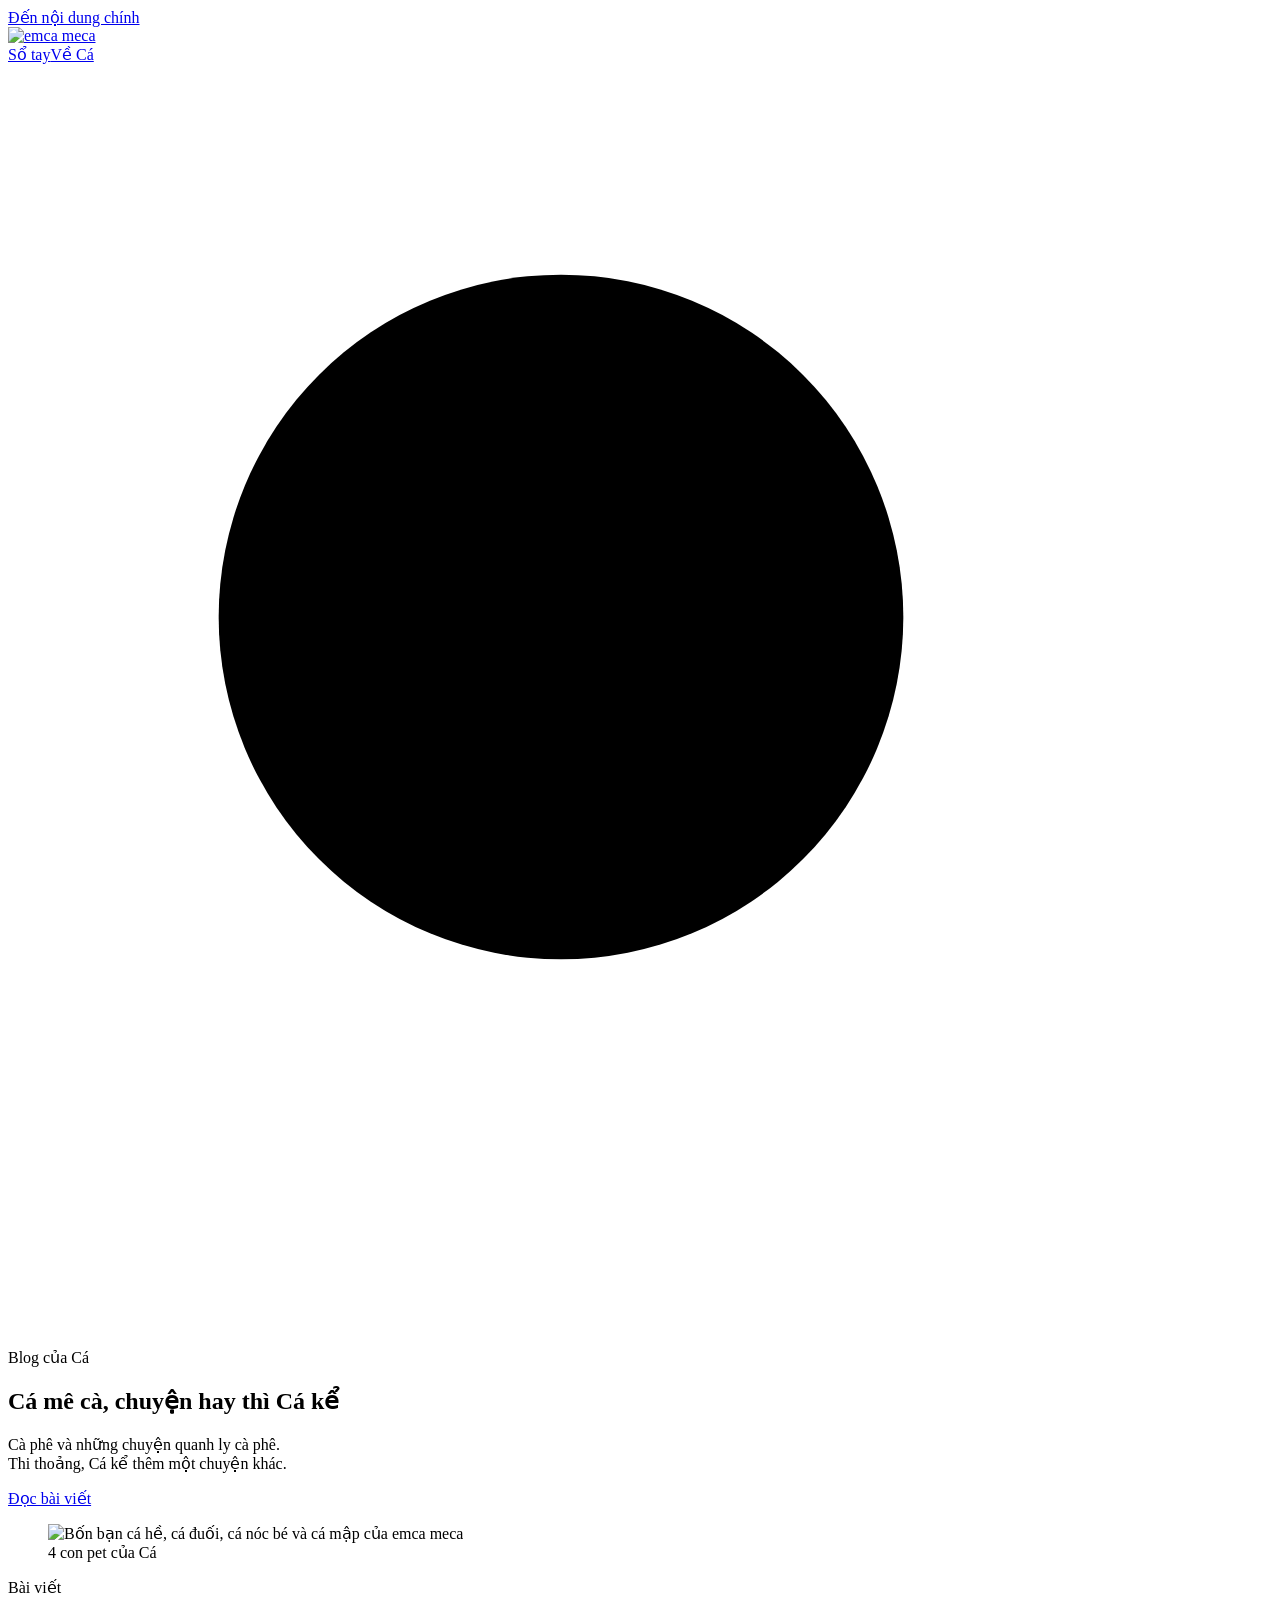
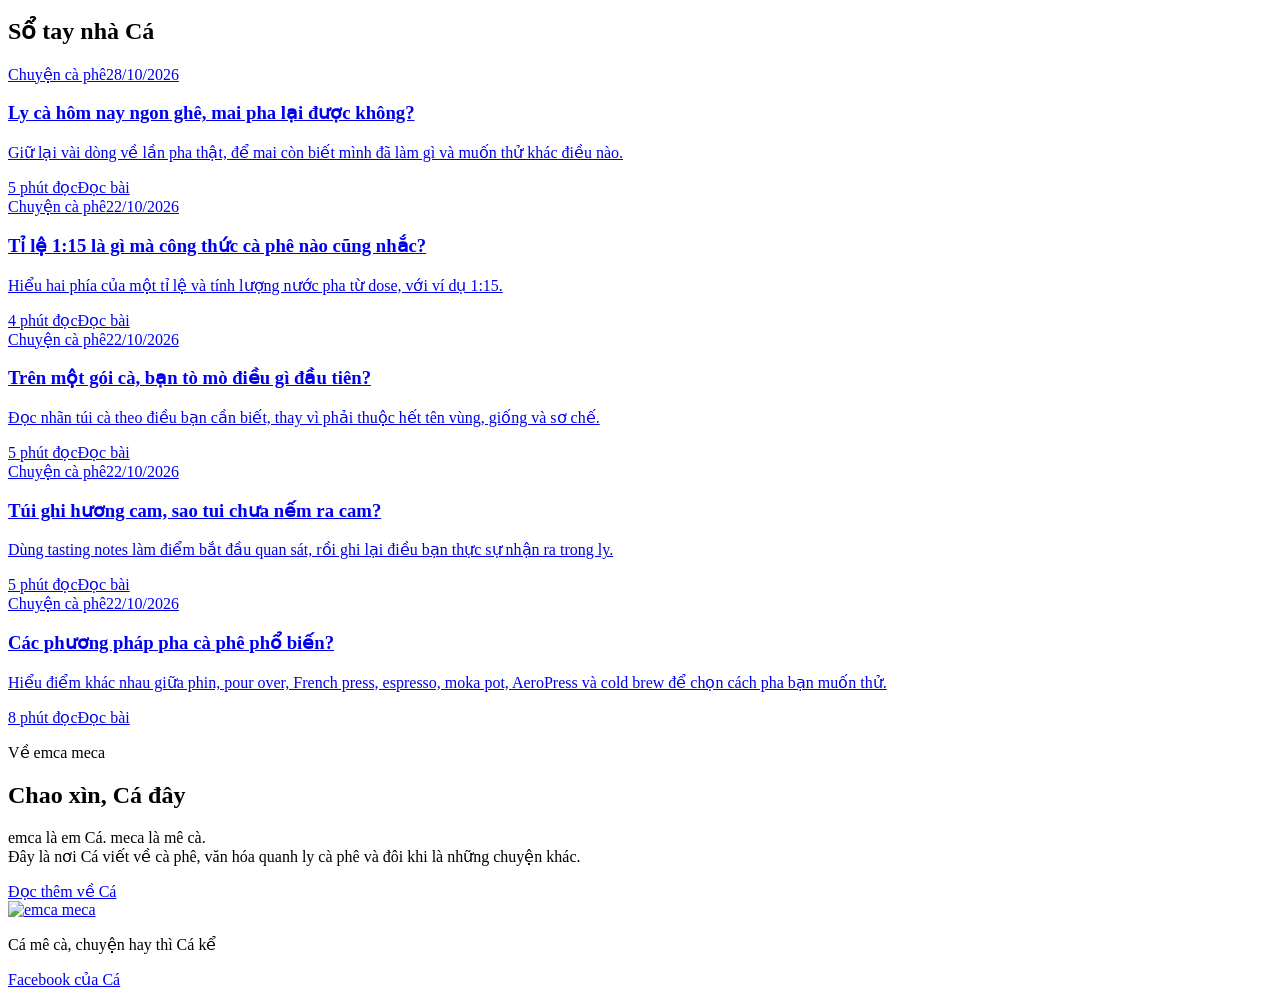
==== commit 633a7d89: "Publish approved article on recording and repeating a coffee brew" ====
--- a/index.html
+++ b/index.html
@@ -1 +1 @@
-<!doctype html><html lang="vi"><head><meta charset="utf-8"><meta name="viewport" content="width=device-width,initial-scale=1"><title>emca meca | Cá mê cà, chuyện hay thì Cá kể</title><meta name="description" content="Blog của Cá về cà phê, văn hóa quanh ly cà phê và đôi khi là những chuyện khác."><meta name="theme-color" content="#246BCE"><meta name="referrer" content="strict-origin-when-cross-origin"><meta http-equiv="Content-Security-Policy" content="default-src 'self'; script-src 'self' 'sha256-jwxLCwJIpFIM1kGWHGAWgtQ4e085zn6MT5bQTBIESKc='; style-src 'self'; img-src 'self'; font-src 'self'; connect-src 'self'; object-src 'none'; base-uri 'none'; form-action 'self'"><meta name="robots" content="index,follow"><link rel="canonical" href="https://phuongbui081000-glitch.github.io/emca-meca/"><meta property="og:locale" content="vi_VN"><meta property="og:type" content="website"><meta property="og:site_name" content="emca meca"><meta property="og:title" content="emca meca | Cá mê cà, chuyện hay thì Cá kể"><meta property="og:description" content="Blog của Cá về cà phê, văn hóa quanh ly cà phê và đôi khi là những chuyện khác."><meta property="og:url" content="https://phuongbui081000-glitch.github.io/emca-meca/"><meta property="og:image" content="https://phuongbui081000-glitch.github.io/emca-meca/assets/mascots.png"><meta name="twitter:card" content="summary_large_image"><link rel="icon" href="/emca-meca/assets/favicon.svg"><link rel="alternate" type="application/rss+xml" title="emca meca" href="/emca-meca/feed.xml"><link rel="preload" href="/emca-meca/assets/Inter-variable.ttf" as="font" type="font/ttf" crossorigin><link rel="stylesheet" href="/emca-meca/style.css"><script src="/emca-meca/app.js" defer></script><script type="application/ld+json">{"@context":"https://schema.org","@type":"WebSite","name":"emca meca","url":"https://phuongbui081000-glitch.github.io/emca-meca/","description":"Blog của Cá về cà phê, văn hóa quanh ly cà phê và đôi khi là những chuyện khác.","inLanguage":"vi"}</script></head><body><a class="skip" href="#noi-dung">Đến nội dung chính</a><header class="header wrap"><a class="brand" href="/emca-meca/" aria-label="emca meca, trang chủ"><img src="/emca-meca/assets/logo.svg" width="196" height="81" alt="emca meca"></a><nav aria-label="Điều hướng chính"><a href="/emca-meca/#bai-viet" aria-current="page">Sổ tay</a><a href="/emca-meca/ve-ca/">Về Cá</a><a class="search-toggle" href="/emca-meca/#tim-kiem" aria-label="Tìm bài viết"><svg viewBox="0 0 24 24" aria-hidden="true"><circle cx="10.5" cy="10.5" r="6.5"/><path d="m16 16 5 5"/></svg></a></nav></header><main id="noi-dung"><section class="hero wrap" aria-labelledby="hero-title"><div class="hero-copy"><p class="eyebrow">Blog của Cá</p><h1 id="hero-title"><span>Cá mê cà,</span> <span>chuyện hay</span> <span>thì Cá kể</span></h1><p class="intro">Cà phê và những chuyện quanh ly cà phê.<br>Thi thoảng, Cá kể thêm một chuyện khác.</p><a class="primary" href="#bai-viet">Đọc bài viết</a></div><figure class="hero-art"><img src="/emca-meca/assets/mascots.png" width="1254" height="1254" alt="Bốn bạn cá hề, cá đuối, cá nóc bé và cá mập của emca meca" fetchpriority="high"><figcaption>4 con pet của Cá</figcaption></figure></section><section class="stories wrap" id="bai-viet" aria-labelledby="stories-title"><div class="section-heading"><p class="eyebrow">Bài viết</p><h2 id="stories-title">Sổ tay nhà Cá</h2></div><div class="tools" data-blog-tools hidden><div class="filters" role="group" aria-label="Lọc chủ đề"><button class="active" data-filter="all" aria-pressed="true">Tất cả <span>4</span></button><button data-filter="coffee" aria-pressed="false">Chuyện cà phê</button><button data-filter="aside" aria-pressed="false">Rẽ ngang một chút</button></div><form class="search" id="tim-kiem" role="search" action="/emca-meca/" method="get"><svg viewBox="0 0 24 24" aria-hidden="true"><circle cx="10.5" cy="10.5" r="6.5"/><path d="m16 16 5 5"/></svg><input id="search" type="search" name="q" placeholder="Tìm bài viết" aria-label="Tìm bài viết" maxlength="200" autocomplete="off"><button type="submit" class="search-submit">Tìm</button></form></div><p class="result-count" aria-live="polite" id="result-count"></p><div class="story-grid" id="story-grid"><article class="story-card" data-category="coffee" data-search="Tỉ lệ 1:15 là gì mà công thức cà phê nào cũng nhắc? Hiểu hai phía của một tỉ lệ và tính lượng nước pha từ dose, với ví dụ 1:15. Cà phê cơ bản Mở một công thức pha, bạn gặp 1:15. Sang công thức khác lại thấy 1:16, rồi đâu đó có 1:2. Cùng hai con số ngăn bởi dấu hai chấm, nhưng bê qua dùng chung là có khi chiếc cân và người pha cùng hoang mang. Mình gỡ một chuyện trước nhé: trong ví dụ pour over của bài này, 1:15 được hiểu là một phần khối lượng cà phê khô đi với mười lăm phần khối lượng nước dùng để pha. Đây là cách đọc ví dụ, không phải tỉ lệ Cá tuyên bố ngon nhất cho mọi loại hạt. Đọc tên hai đại lượng trước khi tính Brew ratio chỉ có nghĩa rõ khi biết hai phía đang đo thứ gì. Với ví dụ đang dùng, phía đầu là dose, lượng cà phê khô tính bằng gram; phía sau là lượng nước pha đưa vào, cũng tính bằng gram. Bài này giới hạn ở cách ghi đó, không lấy nó làm định nghĩa cho mọi công thức cà phê. Bạn có thể thấy người viết công thức dùng một đại lượng đầu ra thay cho nước đầu vào. Khi ấy ý nghĩa phép chia đã khác. Vì vậy, gặp một dòng tỉ lệ đứng riêng, câu hỏi đầu tiên nên là “cà phê so với nước pha hay so với đồ uống thu được?”. Chưa rõ thì hỏi, đừng để con số tự đoán hộ. Một phép nhân đủ dùng cho lần đầu Giả sử bạn chọn dose 15 g và muốn thử tỉ lệ cà phê khô : nước pha là 1:15. Lượng nước cần tính là 15 × 15 = 225 g. Nếu dose là 20 g, cùng cách ghi ấy cho 300 g nước. Đây là ví dụ số học minh họa, không phải hai công thức đã được Cá pha thử. Chiều ngược lại cũng vậy. Có 240 g nước pha và muốn giữ 1:15 thì dose tương ứng là 240 ÷ 15 = 16 g. Nhớ phép tính sẽ giúp bạn đọc công thức, nhưng chưa cho biết nên dùng cỡ xay, nhiệt độ hay cách rót nào. Tỉ lệ mới là một dòng trong bản hướng dẫn thôi. Để đối chiếu với một hướng dẫn thực tế, bài V60 của HARIO UK dùng 15 g cà phê và 250 g nước. Phép chia cho ra khoảng 1:16,7, không phải 1:15. Đây là công thức cụ thể của HARIO, được dẫn để minh họa cách đọc số liệu; Cá không đổi nó thành 225 g rồi gọi đó là bản gốc. [1]  Đừng giao cả việc làm ngon cho tỉ lệ Biết phép tính không có nghĩa cứ chọn đúng số là ly sẽ vừa ý. Tỉ lệ không mô tả hết cách xay, nước, thao tác rót hay thời gian. Khi đem hai lần pha ra so, một con số giống nhau vẫn chưa cho biết phần còn lại có giống nhau không. Thay vì đổi cùng lúc mọi thứ, Cá đề xuất ghi lại một lần pha trước. Chọn một hướng dẫn có đủ thông tin, làm trong giới hạn dụng cụ của bạn rồi mô tả ly bằng từ cụ thể. Nếu lần sau thay đổi, ghi cả thay đổi ấy. Đây là cách tổ chức thử nghiệm tại nhà, không phải lời bảo đảm chỉ cần một lần chỉnh là tìm được công thức hợp gu. Bạn có thể bắt đầu bằng bốn dòng: dụng cụ và hạt; dose; nước pha và cách chia lượt; điều mình cảm nhận. Những mục như cỡ xay và nhiệt độ thêm vào khi có thông tin. Không có số đo thì ghi “chưa đo”, đỡ hơn một con số trông rất khoa học nhưng không biết từ đâu ra. Lần tới gặp 1:15, bạn không cần vội hỏi nó ngon hơn 1:16 không. Hãy hỏi hai phía đang đo gì, tính tổng ra bao nhiêu và công thức còn những bước nào. Còn nếu chiếc cân đang làm bạn rối, gửi Cá công thức kèm cách bạn đã cân. Mình đọc lại từng dòng cùng nhau. Mê cà cùng Cá êi"><a class="card-link" href="/emca-meca/bai-viet/ti-le-1-15-trong-cong-thuc-pha-ca-phe/"><div class="card-meta"><span>Chuyện cà phê</span><time datetime="2026-10-22T13:54:27Z">22/10/2026</time></div><h3>Tỉ lệ 1:15 là gì mà công thức cà phê nào cũng nhắc?</h3><p class="excerpt">Hiểu hai phía của một tỉ lệ và tính lượng nước pha từ dose, với ví dụ 1:15.</p><div class="card-foot"><span>4 phút đọc</span><span class="read-label">Đọc bài</span></div></a></article><article class="story-card" data-category="coffee" data-search="Trên một gói cà, bạn tò mò điều gì đầu tiên? Đọc nhãn túi cà theo điều bạn cần biết, thay vì phải thuộc hết tên vùng, giống và sơ chế. Cà phê cơ bản Cầm một túi cà phê lên, bạn thấy tên vùng, tên giống, washed, natural, rồi một hàng cam, cacao, hạt dẻ. Chưa kịp uống đã thấy mình cần học thêm một ngoại ngữ. Khoan, mình không phải thuộc hết mới được mua cà đâu. Cá rủ bạn đọc chiếc nhãn theo một việc thực tế hơn: tìm thông tin giúp chọn hạt và biết câu nào cần hỏi người bán. Một chiếc nhãn có thể kể nhiều chuyện, nhưng chưa chắc đã trả lời đúng điều bạn đang cần.  Mình đọc thử túi Try-Me Coffee trong ảnh nhé. Mặt nhãn ghi “Single Origin”, “Guatemalan Antigua”, “Medium Roast”, khối lượng 1 lb và một ô “Roast Date”. Đây là ảnh bao bì thật để tập đọc nhãn; Cá không dùng nó làm lời giới thiệu mua hàng hay kể rằng mình đã uống túi này. Trước khi đọc túi, đọc nhu cầu của mình đã Bạn đang pha phin hay pour over? Uống đen hay thêm sữa? Muốn tìm lại một kiểu vị quen hay thử điều mới? Viết một câu ngắn thôi: “Tui pha phin, thường thêm sữa, muốn tìm một túi dễ bắt đầu.” Câu ấy hữu ích hơn việc cố nhớ mọi thuật ngữ trên kệ. Khi hỏi người bán, đưa câu này trước rồi mới hỏi tên hạt. Họ có cơ sở để gợi ý cụ thể; bạn cũng dễ nhận ra lời tư vấn có đang trả lời nhu cầu của mình không. “Túi nào ngon nhất?” là một câu hơi rộng. Ngon nhất cho ai, pha kiểu gì, uống ra sao nữa cơ. Tách tên nơi trồng khỏi tên giống Xuất xứ trả lời hạt đến từ đâu. Variety là thông tin về giống cà phê, không phải tên nơi trồng. Hai mục này có thể đứng sát nhau trên nhãn nhưng đang kể hai phần khác nhau của câu chuyện. Catalog của World Coffee Research tách các giống trong nhóm Arabica và Robusta, đồng thời lưu ý điều kiện trồng cũng ảnh hưởng đến kết quả của cây và chất lượng ly. [1] Vì vậy, thấy cùng một tên giống chưa đủ để kết luận hai túi sẽ uống giống nhau. Bạn có thể dùng nó làm điểm nối khi so sánh, nhưng nên đọc tiếp những thông tin còn lại. Cũng không cần biến tên giống thành bài kiểm tra trí nhớ: chụp nhãn lại là được. Quay lại ảnh: “Guatemalan Antigua” là dòng thông tin xuất xứ, không phải tên giống. “Single Origin” cũng chưa tự trả lời giống nào được trồng. Trong phần mặt trước đang thấy, mình chưa đọc được tên giống hoặc processing; đó là thông tin cần tìm ở mặt khác hoặc hỏi thêm, không phải bằng chứng rằng cả bao bì không có. Counter Culture cũng giải thích phạm vi của single-origin phụ thuộc ngữ cảnh. Vì thế, khi cần truy xuất cụ thể hơn, hãy hỏi nguồn gốc đến cấp nào thay vì để hai chữ ấy trả lời thay mọi thông tin. [2] Processing kể chuyện trước khi rang Washed, natural hay honey thuộc phần processing, tức sơ chế. Đây không phải tên một cách pha và cũng không phải chỉ dẫn cho bạn thêm nguyên liệu vào ly. Bạn sẽ không cần tìm một chai mật ong chỉ vì chiếc túi có chữ honey đâu. Sơ chế là một phần trong hành trình tạo nên đặc điểm của cà phê. Tài liệu của Counter Culture trình bày processing bên cạnh giống, rang và brewing như những yếu tố cần xem xét. Đọc mỗi một mục rồi đoán chắc vị cả ly thì hơi vội. [3] Nếu muốn khám phá sơ chế, cách hỏi gọn là: “Với hai túi này, nhà rang thấy khác biệt nào rõ nhất khi pha cùng phương pháp?” Bạn đang xin một mô tả có bối cảnh, thay vì một công thức kiểu cứ thấy chữ này là chắc chắn có vị kia.  Tasting notes là chỗ bắt đầu cuộc trò chuyện Một dòng “cam, cacao” có thể là mô tả cảm quan của người đánh giá. Nó không tự làm nhiệm vụ của bảng thành phần. Nếu cần biết có thêm nguyên liệu hoặc hương liệu không, đọc phần thông tin sản phẩm và hỏi bên bán; đừng suy từ tên trái cây sang cả hai kết luận “chắc chắn có thêm” hoặc “chắc chắn không thêm”. Đừng bỏ qua những dòng rất đời thường Túi này là hạt nguyên hay đã xay? Nếu xay, có phù hợp với dụng cụ đang dùng không? Ngày ghi trên bao bì là ngày rang hay hạn sử dụng? Gói bao nhiêu gram? Nhà rang có công thức khởi đầu và hướng dẫn bảo quản không? Đây là những câu hỏi thực dụng, không kém phần “xịn” hơn chuyện tên giống. Trên túi Try-Me, “Medium Roast” là thông tin mức rang nhà rang ghi; nó chưa phải một công thức pha. Ô “Roast Date” in AUG 28 2025, còn “EST. 1925” nằm cạnh tên thương hiệu. Đừng lấy năm cạnh thương hiệu làm ngày rang nhé. Mình chỉ đang đọc những gì in trong ảnh lưu trữ, không suy ra ngày rang của một túi bạn mua hôm nay. Từ đây, câu hỏi tiếp theo có thể là: “Nhà rang khuyên pha túi này bằng dụng cụ nào, với công thức khởi đầu ra sao?” Bài này không đặt một mốc nghỉ sau rang chung cho mọi túi. Đọc xong, mang theo ba câu hỏi Giả sử bạn muốn pha pour over và đang phân vân giữa hai túi. Đây là tình huống minh họa, không phải lần mua hay thử hạt của Cá. Bạn có thể hỏi: túi nào nhà rang khuyên bắt đầu với dụng cụ của bạn; họ dùng công thức nào; và họ mô tả khác biệt giữa hai ly ra sao. Sau câu trả lời, bạn có một điểm bắt đầu rõ hơn. Không nhất thiết phải mua túi có nhãn nhiều chữ hơn, tên giống lạ hơn hoặc câu chuyện nghe sang hơn. Cũng chưa cần chọn ra “gu cả đời”. Một túi cà có thể chỉ là một lần thử có ghi chép, để lần mua sau bạn biết mình muốn hỏi gì tiếp. Nếu đang cầm một nhãn mà đọc tới đâu thắc mắc tới đó, gửi Cá ảnh nhãn kèm dụng cụ và cách bạn thường uống nhé. Mình bắt đầu từ chiếc túi đang có, không bắt đầu bằng một kỳ thi cà phê. Mê cà cùng Cá êi"><a class="card-link" href="/emca-meca/bai-viet/tren-mot-goi-ca-ban-to-mo-dieu-gi-dau-tien/"><div class="card-meta"><span>Chuyện cà phê</span><time datetime="2026-10-22T13:54:27Z">22/10/2026</time></div><h3>Trên một gói cà, bạn tò mò điều gì đầu tiên?</h3><p class="excerpt">Đọc nhãn túi cà theo điều bạn cần biết, thay vì phải thuộc hết tên vùng, giống và sơ chế.</p><div class="card-foot"><span>5 phút đọc</span><span class="read-label">Đọc bài</span></div></a></article><article class="story-card" data-category="coffee" data-search="Túi ghi hương cam, sao tui chưa nếm ra cam? Dùng tasting notes làm điểm bắt đầu quan sát, rồi ghi lại điều bạn thực sự nhận ra trong ly. Cà phê cơ bản Bạn mua một túi cà phê ghi cam, mật ong, cacao. Pha xong, nhấp một ngụm và thấy... cà phê. Có chút chua, chút đắng, còn quả cam thì chưa chịu xuất hiện. Thế là bắt đầu nghi mình pha sai, hoặc lưỡi mình hôm nay nghỉ phép.  Đây là một ví dụ thật: nhãn La Golondrina của Counter Culture trong ảnh ghi “notes of cherry and caramel”, cùng “a hint of savoriness” và “citrusy brightness”. Ảnh này không ghi cam; mình dùng để chỉ đúng vị trí phần mô tả cảm quan trên bao bì, còn quả cam ở đầu bài là tình huống minh họa. Bạn có thể bấm ảnh để đọc bản lớn. Khoan tự trừ điểm đã. Một dòng tasting notes có thể mở đầu việc khám phá ly cà, nhưng nếu biến nó thành đáp án bắt buộc thì buổi uống cà dễ thành buổi dò bài. Cá rủ bạn dùng những chữ ấy để quan sát, rồi ghi lại điều mình thực sự nhận thấy. Tasting notes đang mô tả điều gì? Trong cách dùng của nhà rang Counter Culture, các notes trên túi được chọn từ những mô tả nhóm thử nếm nhận thấy khi đánh giá cà phê. Họ giải thích đó là đặc điểm cảm quan của sản phẩm mình, đồng thời xác nhận cà phê của họ không được thêm hương liệu. Hai ý này cần đọc đúng phạm vi: họ đang nói về sản phẩm của họ. [1] Với một túi bất kỳ, đừng dùng riêng dòng “cam” để kết luận có bỏ cam vào hạt hay không. Nếu muốn biết thành phần hoặc có bổ sung hương liệu, đọc thông tin sản phẩm và hỏi nhà sản xuất. Mô tả cảm giác và thông tin nguyên liệu trả lời hai câu khác nhau; một dòng chữ không nên làm thay cả hai việc. Có ngôn ngữ chung, nhưng không cần mở đầu thật khó World Coffee Research có Sensory Lexicon, một tài liệu về các thuộc tính mùi, vị và kết cấu của cà phê, kèm mẫu tham chiếu để mô tả cường độ. Đây là công cụ chuyên môn cho việc mô tả và nghiên cứu, không phải danh sách bạn cần học thuộc trước khi uống một ly. [2] Tui đề xuất bắt đầu từ từ ngữ rộng mà bạn thấy chắc. Chưa nhận ra cam thì có thấy gợi trái cây không? Chưa biết gọi tên trái cây thì có nhận thấy vị chua không? Nếu đến đó bạn vẫn chưa chắc, ghi nguyên sự chưa chắc ấy. “Hơi chua, chưa liên tưởng tới quả nào” là một ghi chép dùng được.  Tách điều nhận thấy khỏi tên mình liên tưởng Thử viết hai dòng riêng. Dòng đầu là cảm nhận: “vị chua khá rõ”. Dòng sau là liên tưởng, nếu có: “gợi một loại trái cây, chưa biết tên”. Ví dụ này do Cá đặt để minh họa cách ghi, không phải kết quả thử một loại hạt cụ thể. Nếu mới chỉ nhận ra vị chua, đừng ép mình chọn cam cho khớp nhãn. Cũng đừng nghĩ một mô tả đơn giản thì kém giá trị hơn một câu thật nhiều tên trái cây. Bạn đang tìm cách nói chính xác hơn về ly đang uống. Tên gọi càng cụ thể càng cần một cảm nhận đủ rõ để đỡ cho nó. Một liên tưởng ngoài danh sách cũng đáng ghi lại, nhưng nên đặt đúng vai trò. Chẳng hạn “gợi mùi bánh mới mở hộp” đang là cách bạn diễn đạt trải nghiệm, chưa phải kết luận về thành phần hóa học hay bằng chứng rằng nhà rang dùng thêm thứ gì. Giữ ranh giới này thì trò chuyện về vị sẽ dễ chịu hơn. Một lần uống, thử ghi ba điều thôi Cá gợi ý để túi sang bên trong lượt ghi đầu tiên, chưa đối chiếu notes ngay. Đây là lựa chọn thực hành để bạn tập mô tả bằng từ của mình, không phải một thí nghiệm chứng minh đã loại bỏ được mọi ảnh hưởng từ kỳ vọng. Chụp nhãn để dành đọc sau cũng được. Khi ly ở mức nhiệt độ bạn uống thoải mái, thử ngửi rồi nhấp một ngụm nhỏ. Ghi điều nổi bật nhất, điều bạn thích hoặc chưa thích, và điều muốn thử quan sát thêm. Không bắt buộc mỗi dòng phải có một thuật ngữ. “Đắng rõ, tui muốn nhẹ hơn” đã nói được điều mình cần. Sau đó mới nhìn lại nhãn. Có chỗ nào bạn thấy gần với mô tả ấy không? Chỗ nào hoàn toàn chưa nhận ra? Ghi cả hai, không sửa ký ức về ngụm vừa uống để làm cho khớp. Nếu muốn uống tiếp khi ly nguội hơn, ghi đó là một thời điểm khác, đừng nhập mọi cảm nhận thành một dòng duy nhất. Chưa khớp notes thì hỏi gì tiếp? Bạn có thể hỏi nhà rang họ dùng phương pháp nào để đánh giá, công thức khởi đầu họ khuyên cho túi này là gì, hoặc họ có thể mô tả đặc điểm ấy bằng một liên tưởng khác không. Đây là cách tìm thêm bối cảnh. Nó hữu ích hơn việc lập tức kết luận nhãn sai hoặc người uống sai. Với một lần pha ở nhà, ghi thêm dụng cụ, lượng cà phê và nước sẽ giúp câu hỏi cụ thể hơn. Nếu đã thêm sữa, đường hoặc đá, cứ nói rõ cách uống thực tế. Mình đang tìm hiểu chiếc ly của bạn, nên không cần giấu những thứ làm nó trở thành chiếc ly ấy. Cũng không cần sửa công thức chỉ để săn bằng được quả cam. Nếu bạn đang thích ly cà, việc chưa gọi tên được một note vẫn có thể để dành cho lần khám phá khác. Còn nếu chưa thích, nói rõ điều muốn thay đổi trước: nhẹ hơn, ít đắng hơn, hay một kiểu chua khác. Đó là điểm bắt đầu cho cuộc trao đổi, chưa phải chẩn đoán nguyên nhân. Lần sau nhìn hàng tasting notes, bạn có thể đọc nó như một lời mời: thử xem mình nhận ra gì. Bạn được quyền tò mò, được quyền chưa chắc, và được quyền ghi “hôm nay tui mới thấy tới đây”. Nếu muốn cùng đọc một nhãn và nói chuyện về ly đang uống, kể Cá nghe nhé. Mê cà cùng Cá êi"><a class="card-link" href="/emca-meca/bai-viet/tui-ghi-huong-cam-sao-chua-nem-ra-cam/"><div class="card-meta"><span>Chuyện cà phê</span><time datetime="2026-10-22T13:54:27Z">22/10/2026</time></div><h3>Túi ghi hương cam, sao tui chưa nếm ra cam?</h3><p class="excerpt">Dùng tasting notes làm điểm bắt đầu quan sát, rồi ghi lại điều bạn thực sự nhận ra trong ly.</p><div class="card-foot"><span>5 phút đọc</span><span class="read-label">Đọc bài</span></div></a></article><article class="story-card" data-category="coffee" data-search="Các phương pháp pha cà phê phổ biến? Hiểu điểm khác nhau giữa phin, pour over, French press, espresso, moka pot, AeroPress và cold brew để chọn cách pha bạn muốn thử. Pha phương pháp pha chiết xuất Quen uống cà phê phin, rồi một hôm nhìn thấy V60, French press, moka pot hay AeroPress trên menu hoặc kệ dụng cụ: tên nào cũng lạ, mà nhìn cái nào cũng đang pha cà phê. Vậy chúng khác nhau ở đâu? Cá rủ mọi người nhìn theo đường đi của nước trước. Khi hiểu nước gặp bột cà phê như thế nào, mình sẽ có một bản đồ để đặt những cái tên ấy vào, đỡ phải học thuộc cả dãy dụng cụ. Và quan trọng hơn: giữa những lựa chọn đó, bạn muốn bắt đầu với cách pha nào? Mình sẽ dùng phần kiến thức này để đối chiếu với cách bạn muốn pha ở nhà, rồi cùng tìm một điểm bắt đầu phù hợp. Trước tiên, mình đang phân loại theo điều gì? Trong bài này, chiết xuất được hiểu đơn giản là dùng nước lấy các chất hòa tan từ bột cà phê để tạo đồ uống. Hai cách tiếp xúc đáng chú ý là ngâm bột trong một lượng nước, gọi là immersion, và cho nước đi xuyên qua lớp bột, gọi là percolation. Một số công thức kết hợp các giai đoạn này. Đây là cách sắp xếp để dễ hiểu bài, không phải bảng chia ô duy nhất cho mọi dụng cụ. Với nhóm nước đi qua bột, mình còn có thể hỏi: dòng nước được dẫn xuống nhờ trọng lực, hay được đẩy đi bằng chênh lệch áp suất? Nghiên cứu về full immersion, Scientific Reports (2021)  Phin: điểm bắt đầu quen thuộc  Với phin, nước được rót vào phía trên lớp bột, đi qua bột rồi nhỏ xuống ly qua các lỗ lọc. Vì vậy, khi nhìn theo cơ chế dòng chảy chính, mình có thể đặt phin vào nhóm percolation nhờ trọng lực. Bước làm ướt và chờ trước lần rót tiếp theo vẫn xuất hiện trong nhiều cách pha phin. Nó không có nghĩa cả quá trình là một lần ngâm kín rồi mới tách bã. Cứ nhìn lúc nước pha đang rời phin để thấy khác biệt. Nguyen Coffee Supply: hướng dẫn pha phin Pour over: rót nước qua lớp bột, V60 là một ví dụ  Với V60 dùng giấy lọc, người pha rót nước lên bột trong dripper, tức phễu pha; nước đi qua lớp bột và giấy rồi xuống bình hứng. Phin và V60 có điểm chung là dòng nước đi xuống nhờ trọng lực, dù cấu tạo và cách thao tác khác nhau. Pour over là cách pha bằng thao tác rót, còn V60 là tên một dòng dụng cụ. Vì thế, hai cái tên này có liên hệ nhưng không đồng nghĩa hoàn toàn. HARIO: V60 và hướng dẫn pha French press: ngâm trước, tách bã sau  Ở French press, bột cà phê và nước được giữ cùng trong bình trong giai đoạn ngâm. Sau đó người pha hạ bộ lọc dạng lưới xuống và rót đồ uống ra. Đây là ví dụ dễ hình dung của immersion. Tuy có động tác ấn piston, phần ngâm không biến thành espresso. Điều cần nhìn là nước và bột đã tiếp xúc thế nào trước lúc lọc, chứ không chỉ thấy chữ “press” rồi xếp chung một nhóm. BODUM: hướng dẫn French press, trang 6–7 của PDF Espresso: nước đi qua bột dưới áp suất  Với espresso, nước nóng được ép qua lớp cà phê xay mịn trong basket, tức giỏ lọc của tay pha. Vẫn có dòng nước đi xuyên qua bột, nhưng áp suất là một đặc điểm quan trọng của quá trình này. Espresso là phương pháp pha, không phải tên một loài hạt. Khi nhìn một máy espresso, mình đang thấy một cách tạo dòng nước qua bột, không phải một loại cà phê tự động ngon hơn các cách còn lại. La Marzocco Home: What is Espresso? Moka pot: cũng có áp suất, nhưng khác espresso  Moka pot thường có khoang nước phía dưới, giỏ bột ở giữa và khoang nhận cà phê phía trên. Khi đun, áp suất trong khoang dưới tăng lên, đẩy nước nóng đi qua lớp bột rồi theo ống lên khoang trên. Vì vậy, moka không hoạt động như phin nhỏ xuống nhờ trọng lực. Nó cũng không phải cùng một cơ chế vận hành với máy espresso chỉ vì cả hai đều dùng áp suất. Một điểm dễ nhớ: với moka, dòng pha đang đi từ khoang dưới lên khoang nhận bên trên. Bialetti Africa: cơ chế moka pot AeroPress: một dụng cụ có thể kết hợp nhiều giai đoạn  Trong cách pha AeroPress có giai đoạn ngâm, người pha cho nước tiếp xúc với bột trong buồng pha, rồi ấn piston để đẩy đồ uống qua bộ lọc vào cốc. Vì thế, có thể mô tả công thức ấy bằng hai phần: ngâm, rồi dùng áp suất để đưa đồ uống qua lọc. AeroPress có nhiều cách dùng, nên khi phân loại cần đọc công thức cụ thể. Tên dụng cụ chưa nói hết chuyện gì diễn ra trong đó; có áp suất cũng chưa đủ để gọi đồ uống là espresso. AeroPress: cơ chế ngâm, lọc và áp suất Cold brew: còn phải hỏi là ngâm hay nhỏ giọt  Cold brew thường được nhắc như một cách pha riêng, nhưng tên này trước hết gợi việc dùng nước không nóng trong giai đoạn brewing. Một cách làm là ngâm bột trong nước rồi lọc, như hệ Toddy. Khi đó, nhìn theo cách nước tiếp xúc với bột, nó thuộc nhánh immersion. Toddy: hướng dẫn Cold Brew System Cũng có dụng cụ cold drip cho nước nhỏ giọt qua cà phê, chẳng hạn HARIO Water Dripper. Vì vậy, không nên đặt mọi cách pha lạnh vào đúng một ô “ngâm”. Hỏi thêm “pha lạnh bằng cách nào?” sẽ giúp mình hiểu chính xác hơn.  HARIO Europe: Water Dripper Pota N Nhớ nhanh để lần sau nhìn dụng cụ đỡ bối rối Nước đi qua lớp bột nhờ trọng lực: phin, V60 trong cách pha đã mô tả. Ngâm bột với nước rồi tách bã: French press, cold brew dạng ngâm. Nước đi qua bột có áp suất: espresso, moka pot, với cách tạo dòng khác nhau. Kết hợp các giai đoạn: AeroPress có bước ngâm rồi ép qua lọc; xem công thức trước khi xếp nhóm. Những nhóm trên không phải bảng xếp hạng, và đây cũng chưa phải danh sách mọi cách pha cà phê. Điều mình cần mang theo là ba câu hỏi: nước gặp bột ra sao, dòng nước di chuyển bằng cách nào, và bã được tách khỏi đồ uống lúc nào? Bạn phù hợp với phương pháp pha nào? Thay vì chọn theo dụng cụ trông xịn nhất, mình thử bắt đầu bằng cách bạn muốn dành thời gian cho ly cà phê. Những gợi ý dưới đây giúp chọn thứ để tìm hiểu tiếp, chưa phải kết luận về gu hoặc lời bảo đảm ly nào sẽ ngon với bạn. Muốn tiếp tục từ cách pha đã quen: phin vẫn là một điểm bắt đầu. Bạn không cần đổi dụng cụ chỉ vì vừa biết thêm những cái tên mới. Thích trực tiếp rót nước và theo dõi dòng pha: tìm hiểu pour over, với V60 là một ví dụ. Muốn khám phá cách ngâm rồi tách bã: xem French press. Nếu thích có thêm giai đoạn ép qua lọc, có thể tìm hiểu các công thức AeroPress có bước ngâm. Tò mò về cách tạo dòng nước bằng áp suất: so sánh espresso và moka pot, nhớ rằng thao tác và cấu tạo của hai cách khác nhau. Muốn chuẩn bị một mẻ pha bằng nước không nóng từ trước: tìm hiểu cold brew dạng ngâm, thay vì xem nó như một cách có ly ngay sau vài thao tác. Trước khi chọn, thử ghi lại ba điều: dụng cụ bạn đang có; bạn muốn trực tiếp thao tác nhiều hay thích giai đoạn chờ ngâm; và khoảng thời gian bạn có thể dành cho việc pha, chờ và dọn. Kể thêm ly bạn thường uống, điều bạn thích và điều muốn đổi. Những thông tin ấy cụ thể hơn nhiều so với chỉ nói “tui muốn một ly ngon”.  Cùng chọn điểm bắt đầu Bạn đang quen pha phin, muốn thử một cách khác nhưng chưa biết bắt đầu từ đâu? Nhắn Cá qua Facebook, kể tui nghe bạn thường uống cà phê thế nào, đang có dụng cụ gì và muốn dành bao nhiêu thời gian để pha. Mình cùng bàn xem phương pháp nào đáng thử trước, rồi tìm hiểu kỹ cách đó nhé. Mê cà cùng Cá êi"><a class="card-link" href="/emca-meca/bai-viet/cac-phuong-phap-pha-ca-phe-pho-bien/"><div class="card-meta"><span>Chuyện cà phê</span><time datetime="2026-10-22T00:03:52+07:00">22/10/2026</time></div><h3>Các phương pháp pha cà phê phổ biến?</h3><p class="excerpt">Hiểu điểm khác nhau giữa phin, pour over, French press, espresso, moka pot, AeroPress và cold brew để chọn cách pha bạn muốn thử.</p><div class="card-foot"><span>8 phút đọc</span><span class="read-label">Đọc bài</span></div></a></article></div><div class="empty" id="no-results" hidden><h3>Chưa tìm thấy bài phù hợp.</h3><p>Thử từ khóa khác hoặc xem lại tất cả bài viết nhé.</p><button class="text-button" id="reset">Xem tất cả bài viết</button></div><nav class="pagination" aria-label="Trang bài viết" hidden></nav><noscript><p>Tất cả bài đã đăng được hiển thị bên trên. Bật JavaScript để tìm kiếm và lọc chủ đề.</p></noscript></section><section class="about wrap" id="ve-ca" aria-labelledby="about-title"><div class="about-heading"><p class="eyebrow">Về emca meca</p><h2 id="about-title">Chao xìn, Cá đây</h2></div><div><p>emca là em Cá. meca là mê cà.<br>Đây là nơi Cá viết về cà phê, văn hóa quanh ly cà phê và đôi khi là những chuyện khác.</p><a class="text-button" href="/emca-meca/ve-ca/">Đọc thêm về Cá</a></div></section></main><footer class="wrap"><a class="footer-brand" href="/emca-meca/"><img src="/emca-meca/assets/logo.svg" width="180" height="74" alt="emca meca"></a><p>Cá mê cà, chuyện hay thì Cá kể</p><a href="https://www.facebook.com/profile.php?id=61595521532372" rel="noopener noreferrer">Facebook của Cá</a></footer></body></html>+<!doctype html><html lang="vi"><head><meta charset="utf-8"><meta name="viewport" content="width=device-width,initial-scale=1"><title>emca meca | Cá mê cà, chuyện hay thì Cá kể</title><meta name="description" content="Blog của Cá về cà phê, văn hóa quanh ly cà phê và đôi khi là những chuyện khác."><meta name="theme-color" content="#1835B8"><meta name="referrer" content="strict-origin-when-cross-origin"><meta http-equiv="Content-Security-Policy" content="default-src 'self'; script-src 'self' 'sha256-jwxLCwJIpFIM1kGWHGAWgtQ4e085zn6MT5bQTBIESKc='; style-src 'self'; img-src 'self'; font-src 'self'; connect-src 'self'; object-src 'none'; base-uri 'none'; form-action 'self'"><meta name="robots" content="index,follow"><link rel="canonical" href="https://phuongbui081000-glitch.github.io/emca-meca/"><meta property="og:locale" content="vi_VN"><meta property="og:type" content="website"><meta property="og:site_name" content="emca meca"><meta property="og:title" content="emca meca | Cá mê cà, chuyện hay thì Cá kể"><meta property="og:description" content="Blog của Cá về cà phê, văn hóa quanh ly cà phê và đôi khi là những chuyện khác."><meta property="og:url" content="https://phuongbui081000-glitch.github.io/emca-meca/"><meta property="og:image" content="https://phuongbui081000-glitch.github.io/emca-meca/assets/mascots.png"><meta name="twitter:card" content="summary_large_image"><link rel="icon" type="image/png" sizes="64x64" href="/emca-meca/assets/favicon.png"><link rel="alternate" type="application/rss+xml" title="emca meca" href="/emca-meca/feed.xml"><link rel="preload" href="/emca-meca/assets/Inter-variable.ttf" as="font" type="font/ttf" crossorigin><link rel="stylesheet" href="/emca-meca/style.css"><script src="/emca-meca/app.js" defer></script><script type="application/ld+json">{"@context":"https://schema.org","@type":"WebSite","name":"emca meca","url":"https://phuongbui081000-glitch.github.io/emca-meca/","description":"Blog của Cá về cà phê, văn hóa quanh ly cà phê và đôi khi là những chuyện khác.","inLanguage":"vi"}</script></head><body><a class="skip" href="#noi-dung">Đến nội dung chính</a><header class="header wrap"><a class="brand" href="/emca-meca/" aria-label="emca meca, trang chủ"><img src="/emca-meca/assets/logo.png" width="84" height="84" alt="emca meca"></a><nav aria-label="Điều hướng chính"><a href="/emca-meca/#bai-viet" aria-current="page">Sổ tay</a><a href="/emca-meca/ve-ca/">Về Cá</a><a class="search-toggle" href="/emca-meca/#tim-kiem" aria-label="Tìm bài viết"><svg viewBox="0 0 24 24" aria-hidden="true"><circle cx="10.5" cy="10.5" r="6.5"/><path d="m16 16 5 5"/></svg></a></nav></header><main id="noi-dung"><section class="hero wrap" aria-labelledby="hero-title"><div class="hero-copy"><p class="eyebrow">Blog của Cá</p><h1 id="hero-title"><span>Cá mê cà,</span> <span>chuyện hay</span> <span>thì Cá kể</span></h1><p class="intro">Cà phê và những chuyện quanh ly cà phê.<br>Thi thoảng, Cá kể thêm một chuyện khác.</p><a class="primary" href="#bai-viet">Đọc bài viết</a></div><figure class="hero-art"><img src="/emca-meca/assets/mascots.png" width="1254" height="1254" alt="Bốn bạn cá hề, cá đuối, cá nóc bé và cá mập của emca meca" fetchpriority="high"><figcaption>4 con pet của Cá</figcaption></figure></section><section class="stories wrap" id="bai-viet" aria-labelledby="stories-title"><div class="section-heading"><p class="eyebrow">Bài viết</p><h2 id="stories-title">Sổ tay nhà Cá</h2></div><div class="tools" data-blog-tools hidden><div class="filters" role="group" aria-label="Lọc chủ đề"><button class="active" data-filter="all" aria-pressed="true">Tất cả <span>5</span></button><button data-filter="coffee" aria-pressed="false">Chuyện cà phê</button><button data-filter="aside" aria-pressed="false">Rẽ ngang một chút</button></div><form class="search" id="tim-kiem" role="search" action="/emca-meca/" method="get"><svg viewBox="0 0 24 24" aria-hidden="true"><circle cx="10.5" cy="10.5" r="6.5"/><path d="m16 16 5 5"/></svg><input id="search" type="search" name="q" placeholder="Tìm bài viết" aria-label="Tìm bài viết" maxlength="200" autocomplete="off"><button type="submit" class="search-submit">Tìm</button></form></div><p class="result-count" aria-live="polite" id="result-count"></p><div class="story-grid" id="story-grid"><article class="story-card" data-category="coffee" data-search="Ly cà hôm nay ngon ghê, mai pha lại được không? Giữ lại vài dòng về lần pha thật, để mai còn biết mình đã làm gì và muốn thử khác điều nào. Ghi chép Brewing Tự pha ở nhà “Ly này ngon nè, mai pha lại y vậy.” Rồi tới mai, bạn đứng trước cái cân và tự hỏi hôm qua mình dùng bao nhiêu nước, xay ở nấc nào, rót mấy lần. Cảm giác ngon thì nhớ rất kỹ, còn công thức hình như đã đi đâu mất =))) Không cần biến góc pha cà thành phòng thí nghiệm đâu. Cá rủ bạn giữ lại vài dòng ngay sau khi pha, đủ để lần sau có cái đối chiếu. Mục đích không phải chứng minh mình pha chuẩn, mà là bớt phải bắt đầu lại từ một ký ức rất tự tin nhưng hơi thiếu dữ liệu. Ghi một lần đã pha, đừng chỉ lưu công thức định làm Bạn có thể lưu hàng chục công thức trong điện thoại, nhưng dòng “lần này mình thực sự làm gì” vẫn đáng có một chỗ riêng. Công thức hướng dẫn và lần pha của bạn đôi khi không trùng nhau: rót lố một chút, dừng sớm hơn dự định, hoặc dùng một chiếc cối khác. Lỡ rót tới 260 g trong khi định dùng 250 g thì ghi 260 g. Nếu ly lại vừa ý, thông tin ấy càng đáng giữ. Sổ pha không chấm điểm sự ngoan ngoãn làm theo hướng dẫn, nên không cần sửa số cho đẹp đội hình. Sáu điều để lần sau còn nhận ra nhau Đầu tiên là hạt nào và pha bằng gì. Chụp nhãn túi, ghi ngày pha và tên dụng cụ là một cách bắt đầu gọn. Nếu đang dùng hai túi cùng lúc, đừng chỉ viết “hạt hôm qua”. Sau vài hôm nhìn lại, câu ấy có thể bí ẩn hơn tên một giống cà lạ. Tiếp đến là lượng cà phê khô, tức dose, và tổng nước pha. Ghi bằng gram nếu bạn đang dùng cân. Có thể viết “15 g cà phê, 250 g nước”, không bắt buộc đổi thành tỉ lệ rồi mới được ghi. Với cỡ xay, thử ghi cả tên cối và vị trí bạn đã dùng. Một dòng chỉ có “18” sẽ khó hiểu nếu lần sau bạn đổi dụng cụ hoặc quên con số ấy đang đếm theo cách nào. Nếu mua bột xay sẵn, ghi đúng tình trạng đó; bạn không cần bịa một nấc xay để lấp ô trống. Nước và nhiệt độ cũng nên có một dòng. Ghi loại nước bạn dùng, cùng nhiệt độ nếu có đo. Không có nhiệt kế thì mô tả thao tác thực tế, chẳng hạn rót sau khi ấm vừa ngắt, thay vì đoán một con số đến từng độ. Ghi thiếu mà biết là thiếu vẫn giúp mình trao đổi rõ hơn. Cuối cùng là nhịp pha: chia nước ra sao, có khuấy hoặc lắc dụng cụ không, thời gian bạn theo dõi tính từ lúc nào. Không nhất thiết chép từng động tác như tường thuật bóng đá. Giữ lại những gì bạn muốn làm giống lần này, nhất là các bước đã khác với công thức ban đầu. Lấy một công thức thật để nhìn cách ghi Hướng dẫn V60 của HARIO UK đưa một ví dụ dùng 15 g cà phê, 250 g nước ở 92–94 °C; làm ướt bột bằng 45 g nước, chờ 30–45 giây rồi rót phần còn lại thành hai hoặc ba lượt. Hướng dẫn nêu khoảng thời gian tổng là hai phút rưỡi đến ba phút. [1] Đây là thông tin của công thức HARIO, chưa phải nhật ký một lần Cá pha. Khi bạn áp dụng, có thể để hai cột trong ghi chú: “định làm” và “đã làm”. Cột thứ hai mới là nơi điền những gì thực sự diễn ra, từ lượng nước đến các mốc thời gian. Phần cảm nhận để bạn tự ghi sau khi uống, không lấy từ tasting notes rồi dán vào.  “Ngon” vẫn được ghi, thêm một dòng nữa thôi Bạn không cần lập tức gọi tên được cam, hoa hay một loại chocolate. Nếu mới thấy “hơi chua, thơm, uống dễ chịu” thì cứ viết vậy. Sau đó thêm điều muốn giữ hoặc muốn thay: thích cảm giác này, muốn vị đắng nhẹ hơn, hoặc muốn thử lại khi chưa thêm sữa. Cũng nên ghi bạn uống ly đó theo cách nào. Uống đen, thêm sữa hay có đá là những thông tin giúp người đọc lại hiểu ghi chú đang nói về chiếc ly nào. Thời điểm nếm có thể viết giản dị: còn ấm hoặc đã nguội bớt. Không có số đo thì mình không cần trang trí bằng số đo. Một lưu ý nhỏ là tách cảm nhận khỏi kết luận. “Ly này đắng rõ hơn lần trước” là điều bạn đang mô tả. “Chắc chắn do xay mịn hơn” đã là một lời giải thích khác, cần xem lại mình còn thay đổi gì nữa. Giữ hai câu ấy riêng sẽ giúp sổ ghi chép bớt tự kết luận hộ người pha. Lần sau, thử thay một thứ muốn tìm hiểu Khi đã có bản ghi, bạn có thể chọn một điểm để thử khác đi, rồi cố giữ các phần còn lại giống nhất có thể. Ví dụ muốn xem một thay đổi ở cỡ xay thì trước hết ghi rõ thay đổi ấy, thay vì đồng thời đổi cả hạt, lượng nước và nhịp rót rồi chỉ ghi “hôm nay ngon hơn”. Đây là cách tổ chức việc tự thử tại nhà Cá đề xuất, không phải một phép thử đã kiểm soát mọi điều kiện. Một cặp ghi chú chưa chứng minh được đâu là nguyên nhân duy nhất, nhưng ít nhất bạn biết mình đã đổi gì và còn điều gì chưa rõ. Hướng dẫn của NCA cũng đặt việc thử các cách pha trong hành trình tìm ra thứ mình thích uống. [2] Không cần giữ từng bản ghi mãi mãi hoặc mở sổ mỗi lần uống cà. Nếu muốn bắt đầu nhẹ nhàng, chọn một túi hạt và một dụng cụ đang dùng, ghi một lần pha bạn muốn nhớ. Lần tới mở lại được và hiểu mình đã làm gì là tờ giấy ấy đã có việc để làm rồi. Còn nếu pha mãi chưa vừa ý, gửi Cá ảnh nhãn, bản ghi và một câu về điều bạn đang muốn tìm trong ly. Mình có chỗ bắt đầu cuộc trò chuyện cụ thể hơn, thay vì nhìn mỗi chữ “không ngon” rồi hai bên cùng bói bằng niềm tin. Mê cà cùng Cá êi"><a class="card-link" href="/emca-meca/bai-viet/ly-ca-hom-nay-ngon-ghe-mai-pha-lai-duoc-khong/"><div class="card-meta"><span>Chuyện cà phê</span><time datetime="2026-10-28T11:23:32Z">28/10/2026</time></div><h3>Ly cà hôm nay ngon ghê, mai pha lại được không?</h3><p class="excerpt">Giữ lại vài dòng về lần pha thật, để mai còn biết mình đã làm gì và muốn thử khác điều nào.</p><div class="card-foot"><span>5 phút đọc</span><span class="read-label">Đọc bài</span></div></a></article><article class="story-card" data-category="coffee" data-search="Tỉ lệ 1:15 là gì mà công thức cà phê nào cũng nhắc? Hiểu hai phía của một tỉ lệ và tính lượng nước pha từ dose, với ví dụ 1:15. Cà phê cơ bản Mở một công thức pha, bạn gặp 1:15. Sang công thức khác lại thấy 1:16, rồi đâu đó có 1:2. Cùng hai con số ngăn bởi dấu hai chấm, nhưng bê qua dùng chung là có khi chiếc cân và người pha cùng hoang mang. Mình gỡ một chuyện trước nhé: trong ví dụ pour over của bài này, 1:15 được hiểu là một phần khối lượng cà phê khô đi với mười lăm phần khối lượng nước dùng để pha. Đây là cách đọc ví dụ, không phải tỉ lệ Cá tuyên bố ngon nhất cho mọi loại hạt. Đọc tên hai đại lượng trước khi tính Brew ratio chỉ có nghĩa rõ khi biết hai phía đang đo thứ gì. Với ví dụ đang dùng, phía đầu là dose, lượng cà phê khô tính bằng gram; phía sau là lượng nước pha đưa vào, cũng tính bằng gram. Bài này giới hạn ở cách ghi đó, không lấy nó làm định nghĩa cho mọi công thức cà phê. Bạn có thể thấy người viết công thức dùng một đại lượng đầu ra thay cho nước đầu vào. Khi ấy ý nghĩa phép chia đã khác. Vì vậy, gặp một dòng tỉ lệ đứng riêng, câu hỏi đầu tiên nên là “cà phê so với nước pha hay so với đồ uống thu được?”. Chưa rõ thì hỏi, đừng để con số tự đoán hộ. Một phép nhân đủ dùng cho lần đầu Giả sử bạn chọn dose 15 g và muốn thử tỉ lệ cà phê khô : nước pha là 1:15. Lượng nước cần tính là 15 × 15 = 225 g. Nếu dose là 20 g, cùng cách ghi ấy cho 300 g nước. Đây là ví dụ số học minh họa, không phải hai công thức đã được Cá pha thử. Chiều ngược lại cũng vậy. Có 240 g nước pha và muốn giữ 1:15 thì dose tương ứng là 240 ÷ 15 = 16 g. Nhớ phép tính sẽ giúp bạn đọc công thức, nhưng chưa cho biết nên dùng cỡ xay, nhiệt độ hay cách rót nào. Tỉ lệ mới là một dòng trong bản hướng dẫn thôi. Để đối chiếu với một hướng dẫn thực tế, bài V60 của HARIO UK dùng 15 g cà phê và 250 g nước. Phép chia cho ra khoảng 1:16,7, không phải 1:15. Đây là công thức cụ thể của HARIO, được dẫn để minh họa cách đọc số liệu; Cá không đổi nó thành 225 g rồi gọi đó là bản gốc. [1]  Đừng giao cả việc làm ngon cho tỉ lệ Biết phép tính không có nghĩa cứ chọn đúng số là ly sẽ vừa ý. Tỉ lệ không mô tả hết cách xay, nước, thao tác rót hay thời gian. Khi đem hai lần pha ra so, một con số giống nhau vẫn chưa cho biết phần còn lại có giống nhau không. Thay vì đổi cùng lúc mọi thứ, Cá đề xuất ghi lại một lần pha trước. Chọn một hướng dẫn có đủ thông tin, làm trong giới hạn dụng cụ của bạn rồi mô tả ly bằng từ cụ thể. Nếu lần sau thay đổi, ghi cả thay đổi ấy. Đây là cách tổ chức thử nghiệm tại nhà, không phải lời bảo đảm chỉ cần một lần chỉnh là tìm được công thức hợp gu. Bạn có thể bắt đầu bằng bốn dòng: dụng cụ và hạt; dose; nước pha và cách chia lượt; điều mình cảm nhận. Những mục như cỡ xay và nhiệt độ thêm vào khi có thông tin. Không có số đo thì ghi “chưa đo”, đỡ hơn một con số trông rất khoa học nhưng không biết từ đâu ra. Lần tới gặp 1:15, bạn không cần vội hỏi nó ngon hơn 1:16 không. Hãy hỏi hai phía đang đo gì, tính tổng ra bao nhiêu và công thức còn những bước nào. Còn nếu chiếc cân đang làm bạn rối, gửi Cá công thức kèm cách bạn đã cân. Mình đọc lại từng dòng cùng nhau. Mê cà cùng Cá êi"><a class="card-link" href="/emca-meca/bai-viet/ti-le-1-15-trong-cong-thuc-pha-ca-phe/"><div class="card-meta"><span>Chuyện cà phê</span><time datetime="2026-10-22T13:54:27Z">22/10/2026</time></div><h3>Tỉ lệ 1:15 là gì mà công thức cà phê nào cũng nhắc?</h3><p class="excerpt">Hiểu hai phía của một tỉ lệ và tính lượng nước pha từ dose, với ví dụ 1:15.</p><div class="card-foot"><span>4 phút đọc</span><span class="read-label">Đọc bài</span></div></a></article><article class="story-card" data-category="coffee" data-search="Trên một gói cà, bạn tò mò điều gì đầu tiên? Đọc nhãn túi cà theo điều bạn cần biết, thay vì phải thuộc hết tên vùng, giống và sơ chế. Cà phê cơ bản Cầm một túi cà phê lên, bạn thấy tên vùng, tên giống, washed, natural, rồi một hàng cam, cacao, hạt dẻ. Chưa kịp uống đã thấy mình cần học thêm một ngoại ngữ. Khoan, mình không phải thuộc hết mới được mua cà đâu. Cá rủ bạn đọc chiếc nhãn theo một việc thực tế hơn: tìm thông tin giúp chọn hạt và biết câu nào cần hỏi người bán. Một chiếc nhãn có thể kể nhiều chuyện, nhưng chưa chắc đã trả lời đúng điều bạn đang cần.  Mình đọc thử túi Try-Me Coffee trong ảnh nhé. Mặt nhãn ghi “Single Origin”, “Guatemalan Antigua”, “Medium Roast”, khối lượng 1 lb và một ô “Roast Date”. Đây là ảnh bao bì thật để tập đọc nhãn; Cá không dùng nó làm lời giới thiệu mua hàng hay kể rằng mình đã uống túi này. Trước khi đọc túi, đọc nhu cầu của mình đã Bạn đang pha phin hay pour over? Uống đen hay thêm sữa? Muốn tìm lại một kiểu vị quen hay thử điều mới? Viết một câu ngắn thôi: “Tui pha phin, thường thêm sữa, muốn tìm một túi dễ bắt đầu.” Câu ấy hữu ích hơn việc cố nhớ mọi thuật ngữ trên kệ. Khi hỏi người bán, đưa câu này trước rồi mới hỏi tên hạt. Họ có cơ sở để gợi ý cụ thể; bạn cũng dễ nhận ra lời tư vấn có đang trả lời nhu cầu của mình không. “Túi nào ngon nhất?” là một câu hơi rộng. Ngon nhất cho ai, pha kiểu gì, uống ra sao nữa cơ. Tách tên nơi trồng khỏi tên giống Xuất xứ trả lời hạt đến từ đâu. Variety là thông tin về giống cà phê, không phải tên nơi trồng. Hai mục này có thể đứng sát nhau trên nhãn nhưng đang kể hai phần khác nhau của câu chuyện. Catalog của World Coffee Research tách các giống trong nhóm Arabica và Robusta, đồng thời lưu ý điều kiện trồng cũng ảnh hưởng đến kết quả của cây và chất lượng ly. [1] Vì vậy, thấy cùng một tên giống chưa đủ để kết luận hai túi sẽ uống giống nhau. Bạn có thể dùng nó làm điểm nối khi so sánh, nhưng nên đọc tiếp những thông tin còn lại. Cũng không cần biến tên giống thành bài kiểm tra trí nhớ: chụp nhãn lại là được. Quay lại ảnh: “Guatemalan Antigua” là dòng thông tin xuất xứ, không phải tên giống. “Single Origin” cũng chưa tự trả lời giống nào được trồng. Trong phần mặt trước đang thấy, mình chưa đọc được tên giống hoặc processing; đó là thông tin cần tìm ở mặt khác hoặc hỏi thêm, không phải bằng chứng rằng cả bao bì không có. Counter Culture cũng giải thích phạm vi của single-origin phụ thuộc ngữ cảnh. Vì thế, khi cần truy xuất cụ thể hơn, hãy hỏi nguồn gốc đến cấp nào thay vì để hai chữ ấy trả lời thay mọi thông tin. [2] Processing kể chuyện trước khi rang Washed, natural hay honey thuộc phần processing, tức sơ chế. Đây không phải tên một cách pha và cũng không phải chỉ dẫn cho bạn thêm nguyên liệu vào ly. Bạn sẽ không cần tìm một chai mật ong chỉ vì chiếc túi có chữ honey đâu. Sơ chế là một phần trong hành trình tạo nên đặc điểm của cà phê. Tài liệu của Counter Culture trình bày processing bên cạnh giống, rang và brewing như những yếu tố cần xem xét. Đọc mỗi một mục rồi đoán chắc vị cả ly thì hơi vội. [3] Nếu muốn khám phá sơ chế, cách hỏi gọn là: “Với hai túi này, nhà rang thấy khác biệt nào rõ nhất khi pha cùng phương pháp?” Bạn đang xin một mô tả có bối cảnh, thay vì một công thức kiểu cứ thấy chữ này là chắc chắn có vị kia.  Tasting notes là chỗ bắt đầu cuộc trò chuyện Một dòng “cam, cacao” có thể là mô tả cảm quan của người đánh giá. Nó không tự làm nhiệm vụ của bảng thành phần. Nếu cần biết có thêm nguyên liệu hoặc hương liệu không, đọc phần thông tin sản phẩm và hỏi bên bán; đừng suy từ tên trái cây sang cả hai kết luận “chắc chắn có thêm” hoặc “chắc chắn không thêm”. Đừng bỏ qua những dòng rất đời thường Túi này là hạt nguyên hay đã xay? Nếu xay, có phù hợp với dụng cụ đang dùng không? Ngày ghi trên bao bì là ngày rang hay hạn sử dụng? Gói bao nhiêu gram? Nhà rang có công thức khởi đầu và hướng dẫn bảo quản không? Đây là những câu hỏi thực dụng, không kém phần “xịn” hơn chuyện tên giống. Trên túi Try-Me, “Medium Roast” là thông tin mức rang nhà rang ghi; nó chưa phải một công thức pha. Ô “Roast Date” in AUG 28 2025, còn “EST. 1925” nằm cạnh tên thương hiệu. Đừng lấy năm cạnh thương hiệu làm ngày rang nhé. Mình chỉ đang đọc những gì in trong ảnh lưu trữ, không suy ra ngày rang của một túi bạn mua hôm nay. Từ đây, câu hỏi tiếp theo có thể là: “Nhà rang khuyên pha túi này bằng dụng cụ nào, với công thức khởi đầu ra sao?” Bài này không đặt một mốc nghỉ sau rang chung cho mọi túi. Đọc xong, mang theo ba câu hỏi Giả sử bạn muốn pha pour over và đang phân vân giữa hai túi. Đây là tình huống minh họa, không phải lần mua hay thử hạt của Cá. Bạn có thể hỏi: túi nào nhà rang khuyên bắt đầu với dụng cụ của bạn; họ dùng công thức nào; và họ mô tả khác biệt giữa hai ly ra sao. Sau câu trả lời, bạn có một điểm bắt đầu rõ hơn. Không nhất thiết phải mua túi có nhãn nhiều chữ hơn, tên giống lạ hơn hoặc câu chuyện nghe sang hơn. Cũng chưa cần chọn ra “gu cả đời”. Một túi cà có thể chỉ là một lần thử có ghi chép, để lần mua sau bạn biết mình muốn hỏi gì tiếp. Nếu đang cầm một nhãn mà đọc tới đâu thắc mắc tới đó, gửi Cá ảnh nhãn kèm dụng cụ và cách bạn thường uống nhé. Mình bắt đầu từ chiếc túi đang có, không bắt đầu bằng một kỳ thi cà phê. Mê cà cùng Cá êi"><a class="card-link" href="/emca-meca/bai-viet/tren-mot-goi-ca-ban-to-mo-dieu-gi-dau-tien/"><div class="card-meta"><span>Chuyện cà phê</span><time datetime="2026-10-22T13:54:27Z">22/10/2026</time></div><h3>Trên một gói cà, bạn tò mò điều gì đầu tiên?</h3><p class="excerpt">Đọc nhãn túi cà theo điều bạn cần biết, thay vì phải thuộc hết tên vùng, giống và sơ chế.</p><div class="card-foot"><span>5 phút đọc</span><span class="read-label">Đọc bài</span></div></a></article><article class="story-card" data-category="coffee" data-search="Túi ghi hương cam, sao tui chưa nếm ra cam? Dùng tasting notes làm điểm bắt đầu quan sát, rồi ghi lại điều bạn thực sự nhận ra trong ly. Cà phê cơ bản Bạn mua một túi cà phê ghi cam, mật ong, cacao. Pha xong, nhấp một ngụm và thấy... cà phê. Có chút chua, chút đắng, còn quả cam thì chưa chịu xuất hiện. Thế là bắt đầu nghi mình pha sai, hoặc lưỡi mình hôm nay nghỉ phép.  Đây là một ví dụ thật: nhãn La Golondrina của Counter Culture trong ảnh ghi “notes of cherry and caramel”, cùng “a hint of savoriness” và “citrusy brightness”. Ảnh này không ghi cam; mình dùng để chỉ đúng vị trí phần mô tả cảm quan trên bao bì, còn quả cam ở đầu bài là tình huống minh họa. Bạn có thể bấm ảnh để đọc bản lớn. Khoan tự trừ điểm đã. Một dòng tasting notes có thể mở đầu việc khám phá ly cà, nhưng nếu biến nó thành đáp án bắt buộc thì buổi uống cà dễ thành buổi dò bài. Cá rủ bạn dùng những chữ ấy để quan sát, rồi ghi lại điều mình thực sự nhận thấy. Tasting notes đang mô tả điều gì? Trong cách dùng của nhà rang Counter Culture, các notes trên túi được chọn từ những mô tả nhóm thử nếm nhận thấy khi đánh giá cà phê. Họ giải thích đó là đặc điểm cảm quan của sản phẩm mình, đồng thời xác nhận cà phê của họ không được thêm hương liệu. Hai ý này cần đọc đúng phạm vi: họ đang nói về sản phẩm của họ. [1] Với một túi bất kỳ, đừng dùng riêng dòng “cam” để kết luận có bỏ cam vào hạt hay không. Nếu muốn biết thành phần hoặc có bổ sung hương liệu, đọc thông tin sản phẩm và hỏi nhà sản xuất. Mô tả cảm giác và thông tin nguyên liệu trả lời hai câu khác nhau; một dòng chữ không nên làm thay cả hai việc. Có ngôn ngữ chung, nhưng không cần mở đầu thật khó World Coffee Research có Sensory Lexicon, một tài liệu về các thuộc tính mùi, vị và kết cấu của cà phê, kèm mẫu tham chiếu để mô tả cường độ. Đây là công cụ chuyên môn cho việc mô tả và nghiên cứu, không phải danh sách bạn cần học thuộc trước khi uống một ly. [2] Tui đề xuất bắt đầu từ từ ngữ rộng mà bạn thấy chắc. Chưa nhận ra cam thì có thấy gợi trái cây không? Chưa biết gọi tên trái cây thì có nhận thấy vị chua không? Nếu đến đó bạn vẫn chưa chắc, ghi nguyên sự chưa chắc ấy. “Hơi chua, chưa liên tưởng tới quả nào” là một ghi chép dùng được.  Tách điều nhận thấy khỏi tên mình liên tưởng Thử viết hai dòng riêng. Dòng đầu là cảm nhận: “vị chua khá rõ”. Dòng sau là liên tưởng, nếu có: “gợi một loại trái cây, chưa biết tên”. Ví dụ này do Cá đặt để minh họa cách ghi, không phải kết quả thử một loại hạt cụ thể. Nếu mới chỉ nhận ra vị chua, đừng ép mình chọn cam cho khớp nhãn. Cũng đừng nghĩ một mô tả đơn giản thì kém giá trị hơn một câu thật nhiều tên trái cây. Bạn đang tìm cách nói chính xác hơn về ly đang uống. Tên gọi càng cụ thể càng cần một cảm nhận đủ rõ để đỡ cho nó. Một liên tưởng ngoài danh sách cũng đáng ghi lại, nhưng nên đặt đúng vai trò. Chẳng hạn “gợi mùi bánh mới mở hộp” đang là cách bạn diễn đạt trải nghiệm, chưa phải kết luận về thành phần hóa học hay bằng chứng rằng nhà rang dùng thêm thứ gì. Giữ ranh giới này thì trò chuyện về vị sẽ dễ chịu hơn. Một lần uống, thử ghi ba điều thôi Cá gợi ý để túi sang bên trong lượt ghi đầu tiên, chưa đối chiếu notes ngay. Đây là lựa chọn thực hành để bạn tập mô tả bằng từ của mình, không phải một thí nghiệm chứng minh đã loại bỏ được mọi ảnh hưởng từ kỳ vọng. Chụp nhãn để dành đọc sau cũng được. Khi ly ở mức nhiệt độ bạn uống thoải mái, thử ngửi rồi nhấp một ngụm nhỏ. Ghi điều nổi bật nhất, điều bạn thích hoặc chưa thích, và điều muốn thử quan sát thêm. Không bắt buộc mỗi dòng phải có một thuật ngữ. “Đắng rõ, tui muốn nhẹ hơn” đã nói được điều mình cần. Sau đó mới nhìn lại nhãn. Có chỗ nào bạn thấy gần với mô tả ấy không? Chỗ nào hoàn toàn chưa nhận ra? Ghi cả hai, không sửa ký ức về ngụm vừa uống để làm cho khớp. Nếu muốn uống tiếp khi ly nguội hơn, ghi đó là một thời điểm khác, đừng nhập mọi cảm nhận thành một dòng duy nhất. Chưa khớp notes thì hỏi gì tiếp? Bạn có thể hỏi nhà rang họ dùng phương pháp nào để đánh giá, công thức khởi đầu họ khuyên cho túi này là gì, hoặc họ có thể mô tả đặc điểm ấy bằng một liên tưởng khác không. Đây là cách tìm thêm bối cảnh. Nó hữu ích hơn việc lập tức kết luận nhãn sai hoặc người uống sai. Với một lần pha ở nhà, ghi thêm dụng cụ, lượng cà phê và nước sẽ giúp câu hỏi cụ thể hơn. Nếu đã thêm sữa, đường hoặc đá, cứ nói rõ cách uống thực tế. Mình đang tìm hiểu chiếc ly của bạn, nên không cần giấu những thứ làm nó trở thành chiếc ly ấy. Cũng không cần sửa công thức chỉ để săn bằng được quả cam. Nếu bạn đang thích ly cà, việc chưa gọi tên được một note vẫn có thể để dành cho lần khám phá khác. Còn nếu chưa thích, nói rõ điều muốn thay đổi trước: nhẹ hơn, ít đắng hơn, hay một kiểu chua khác. Đó là điểm bắt đầu cho cuộc trao đổi, chưa phải chẩn đoán nguyên nhân. Lần sau nhìn hàng tasting notes, bạn có thể đọc nó như một lời mời: thử xem mình nhận ra gì. Bạn được quyền tò mò, được quyền chưa chắc, và được quyền ghi “hôm nay tui mới thấy tới đây”. Nếu muốn cùng đọc một nhãn và nói chuyện về ly đang uống, kể Cá nghe nhé. Mê cà cùng Cá êi"><a class="card-link" href="/emca-meca/bai-viet/tui-ghi-huong-cam-sao-chua-nem-ra-cam/"><div class="card-meta"><span>Chuyện cà phê</span><time datetime="2026-10-22T13:54:27Z">22/10/2026</time></div><h3>Túi ghi hương cam, sao tui chưa nếm ra cam?</h3><p class="excerpt">Dùng tasting notes làm điểm bắt đầu quan sát, rồi ghi lại điều bạn thực sự nhận ra trong ly.</p><div class="card-foot"><span>5 phút đọc</span><span class="read-label">Đọc bài</span></div></a></article><article class="story-card" data-category="coffee" data-search="Các phương pháp pha cà phê phổ biến? Hiểu điểm khác nhau giữa phin, pour over, French press, espresso, moka pot, AeroPress và cold brew để chọn cách pha bạn muốn thử. Pha phương pháp pha chiết xuất Quen uống cà phê phin, rồi một hôm nhìn thấy V60, French press, moka pot hay AeroPress trên menu hoặc kệ dụng cụ: tên nào cũng lạ, mà nhìn cái nào cũng đang pha cà phê. Vậy chúng khác nhau ở đâu? Cá rủ mọi người nhìn theo đường đi của nước trước. Khi hiểu nước gặp bột cà phê như thế nào, mình sẽ có một bản đồ để đặt những cái tên ấy vào, đỡ phải học thuộc cả dãy dụng cụ. Và quan trọng hơn: giữa những lựa chọn đó, bạn muốn bắt đầu với cách pha nào? Mình sẽ dùng phần kiến thức này để đối chiếu với cách bạn muốn pha ở nhà, rồi cùng tìm một điểm bắt đầu phù hợp. Trước tiên, mình đang phân loại theo điều gì? Trong bài này, chiết xuất được hiểu đơn giản là dùng nước lấy các chất hòa tan từ bột cà phê để tạo đồ uống. Hai cách tiếp xúc đáng chú ý là ngâm bột trong một lượng nước, gọi là immersion, và cho nước đi xuyên qua lớp bột, gọi là percolation. Một số công thức kết hợp các giai đoạn này. Đây là cách sắp xếp để dễ hiểu bài, không phải bảng chia ô duy nhất cho mọi dụng cụ. Với nhóm nước đi qua bột, mình còn có thể hỏi: dòng nước được dẫn xuống nhờ trọng lực, hay được đẩy đi bằng chênh lệch áp suất? Nghiên cứu về full immersion, Scientific Reports (2021)  Phin: điểm bắt đầu quen thuộc  Với phin, nước được rót vào phía trên lớp bột, đi qua bột rồi nhỏ xuống ly qua các lỗ lọc. Vì vậy, khi nhìn theo cơ chế dòng chảy chính, mình có thể đặt phin vào nhóm percolation nhờ trọng lực. Bước làm ướt và chờ trước lần rót tiếp theo vẫn xuất hiện trong nhiều cách pha phin. Nó không có nghĩa cả quá trình là một lần ngâm kín rồi mới tách bã. Cứ nhìn lúc nước pha đang rời phin để thấy khác biệt. Nguyen Coffee Supply: hướng dẫn pha phin Pour over: rót nước qua lớp bột, V60 là một ví dụ  Với V60 dùng giấy lọc, người pha rót nước lên bột trong dripper, tức phễu pha; nước đi qua lớp bột và giấy rồi xuống bình hứng. Phin và V60 có điểm chung là dòng nước đi xuống nhờ trọng lực, dù cấu tạo và cách thao tác khác nhau. Pour over là cách pha bằng thao tác rót, còn V60 là tên một dòng dụng cụ. Vì thế, hai cái tên này có liên hệ nhưng không đồng nghĩa hoàn toàn. HARIO: V60 và hướng dẫn pha French press: ngâm trước, tách bã sau  Ở French press, bột cà phê và nước được giữ cùng trong bình trong giai đoạn ngâm. Sau đó người pha hạ bộ lọc dạng lưới xuống và rót đồ uống ra. Đây là ví dụ dễ hình dung của immersion. Tuy có động tác ấn piston, phần ngâm không biến thành espresso. Điều cần nhìn là nước và bột đã tiếp xúc thế nào trước lúc lọc, chứ không chỉ thấy chữ “press” rồi xếp chung một nhóm. BODUM: hướng dẫn French press, trang 6–7 của PDF Espresso: nước đi qua bột dưới áp suất  Với espresso, nước nóng được ép qua lớp cà phê xay mịn trong basket, tức giỏ lọc của tay pha. Vẫn có dòng nước đi xuyên qua bột, nhưng áp suất là một đặc điểm quan trọng của quá trình này. Espresso là phương pháp pha, không phải tên một loài hạt. Khi nhìn một máy espresso, mình đang thấy một cách tạo dòng nước qua bột, không phải một loại cà phê tự động ngon hơn các cách còn lại. La Marzocco Home: What is Espresso? Moka pot: cũng có áp suất, nhưng khác espresso  Moka pot thường có khoang nước phía dưới, giỏ bột ở giữa và khoang nhận cà phê phía trên. Khi đun, áp suất trong khoang dưới tăng lên, đẩy nước nóng đi qua lớp bột rồi theo ống lên khoang trên. Vì vậy, moka không hoạt động như phin nhỏ xuống nhờ trọng lực. Nó cũng không phải cùng một cơ chế vận hành với máy espresso chỉ vì cả hai đều dùng áp suất. Một điểm dễ nhớ: với moka, dòng pha đang đi từ khoang dưới lên khoang nhận bên trên. Bialetti Africa: cơ chế moka pot AeroPress: một dụng cụ có thể kết hợp nhiều giai đoạn  Trong cách pha AeroPress có giai đoạn ngâm, người pha cho nước tiếp xúc với bột trong buồng pha, rồi ấn piston để đẩy đồ uống qua bộ lọc vào cốc. Vì thế, có thể mô tả công thức ấy bằng hai phần: ngâm, rồi dùng áp suất để đưa đồ uống qua lọc. AeroPress có nhiều cách dùng, nên khi phân loại cần đọc công thức cụ thể. Tên dụng cụ chưa nói hết chuyện gì diễn ra trong đó; có áp suất cũng chưa đủ để gọi đồ uống là espresso. AeroPress: cơ chế ngâm, lọc và áp suất Cold brew: còn phải hỏi là ngâm hay nhỏ giọt  Cold brew thường được nhắc như một cách pha riêng, nhưng tên này trước hết gợi việc dùng nước không nóng trong giai đoạn brewing. Một cách làm là ngâm bột trong nước rồi lọc, như hệ Toddy. Khi đó, nhìn theo cách nước tiếp xúc với bột, nó thuộc nhánh immersion. Toddy: hướng dẫn Cold Brew System Cũng có dụng cụ cold drip cho nước nhỏ giọt qua cà phê, chẳng hạn HARIO Water Dripper. Vì vậy, không nên đặt mọi cách pha lạnh vào đúng một ô “ngâm”. Hỏi thêm “pha lạnh bằng cách nào?” sẽ giúp mình hiểu chính xác hơn.  HARIO Europe: Water Dripper Pota N Nhớ nhanh để lần sau nhìn dụng cụ đỡ bối rối Nước đi qua lớp bột nhờ trọng lực: phin, V60 trong cách pha đã mô tả. Ngâm bột với nước rồi tách bã: French press, cold brew dạng ngâm. Nước đi qua bột có áp suất: espresso, moka pot, với cách tạo dòng khác nhau. Kết hợp các giai đoạn: AeroPress có bước ngâm rồi ép qua lọc; xem công thức trước khi xếp nhóm. Những nhóm trên không phải bảng xếp hạng, và đây cũng chưa phải danh sách mọi cách pha cà phê. Điều mình cần mang theo là ba câu hỏi: nước gặp bột ra sao, dòng nước di chuyển bằng cách nào, và bã được tách khỏi đồ uống lúc nào? Bạn phù hợp với phương pháp pha nào? Thay vì chọn theo dụng cụ trông xịn nhất, mình thử bắt đầu bằng cách bạn muốn dành thời gian cho ly cà phê. Những gợi ý dưới đây giúp chọn thứ để tìm hiểu tiếp, chưa phải kết luận về gu hoặc lời bảo đảm ly nào sẽ ngon với bạn. Muốn tiếp tục từ cách pha đã quen: phin vẫn là một điểm bắt đầu. Bạn không cần đổi dụng cụ chỉ vì vừa biết thêm những cái tên mới. Thích trực tiếp rót nước và theo dõi dòng pha: tìm hiểu pour over, với V60 là một ví dụ. Muốn khám phá cách ngâm rồi tách bã: xem French press. Nếu thích có thêm giai đoạn ép qua lọc, có thể tìm hiểu các công thức AeroPress có bước ngâm. Tò mò về cách tạo dòng nước bằng áp suất: so sánh espresso và moka pot, nhớ rằng thao tác và cấu tạo của hai cách khác nhau. Muốn chuẩn bị một mẻ pha bằng nước không nóng từ trước: tìm hiểu cold brew dạng ngâm, thay vì xem nó như một cách có ly ngay sau vài thao tác. Trước khi chọn, thử ghi lại ba điều: dụng cụ bạn đang có; bạn muốn trực tiếp thao tác nhiều hay thích giai đoạn chờ ngâm; và khoảng thời gian bạn có thể dành cho việc pha, chờ và dọn. Kể thêm ly bạn thường uống, điều bạn thích và điều muốn đổi. Những thông tin ấy cụ thể hơn nhiều so với chỉ nói “tui muốn một ly ngon”.  Cùng chọn điểm bắt đầu Bạn đang quen pha phin, muốn thử một cách khác nhưng chưa biết bắt đầu từ đâu? Nhắn Cá qua Facebook, kể tui nghe bạn thường uống cà phê thế nào, đang có dụng cụ gì và muốn dành bao nhiêu thời gian để pha. Mình cùng bàn xem phương pháp nào đáng thử trước, rồi tìm hiểu kỹ cách đó nhé. Mê cà cùng Cá êi"><a class="card-link" href="/emca-meca/bai-viet/cac-phuong-phap-pha-ca-phe-pho-bien/"><div class="card-meta"><span>Chuyện cà phê</span><time datetime="2026-10-22T00:03:52+07:00">22/10/2026</time></div><h3>Các phương pháp pha cà phê phổ biến?</h3><p class="excerpt">Hiểu điểm khác nhau giữa phin, pour over, French press, espresso, moka pot, AeroPress và cold brew để chọn cách pha bạn muốn thử.</p><div class="card-foot"><span>8 phút đọc</span><span class="read-label">Đọc bài</span></div></a></article></div><div class="empty" id="no-results" hidden><h3>Chưa tìm thấy bài phù hợp.</h3><p>Thử từ khóa khác hoặc xem lại tất cả bài viết nhé.</p><button class="text-button" id="reset">Xem tất cả bài viết</button></div><nav class="pagination" aria-label="Trang bài viết" hidden></nav><noscript><p>Tất cả bài đã đăng được hiển thị bên trên. Bật JavaScript để tìm kiếm và lọc chủ đề.</p></noscript></section><section class="about wrap" id="ve-ca" aria-labelledby="about-title"><div class="about-heading"><p class="eyebrow">Về emca meca</p><h2 id="about-title">Chao xìn, Cá đây</h2></div><div><p>emca là em Cá. meca là mê cà.<br>Đây là nơi Cá viết về cà phê, văn hóa quanh ly cà phê và đôi khi là những chuyện khác.</p><a class="text-button" href="/emca-meca/ve-ca/">Đọc thêm về Cá</a></div></section></main><footer class="wrap"><a class="footer-brand" href="/emca-meca/"><img src="/emca-meca/assets/logo.png" width="104" height="104" alt="emca meca"></a><p>Cá mê cà, chuyện hay thì Cá kể</p><a href="https://www.facebook.com/profile.php?id=61595521532372" rel="noopener noreferrer">Facebook của Cá</a></footer></body></html>
